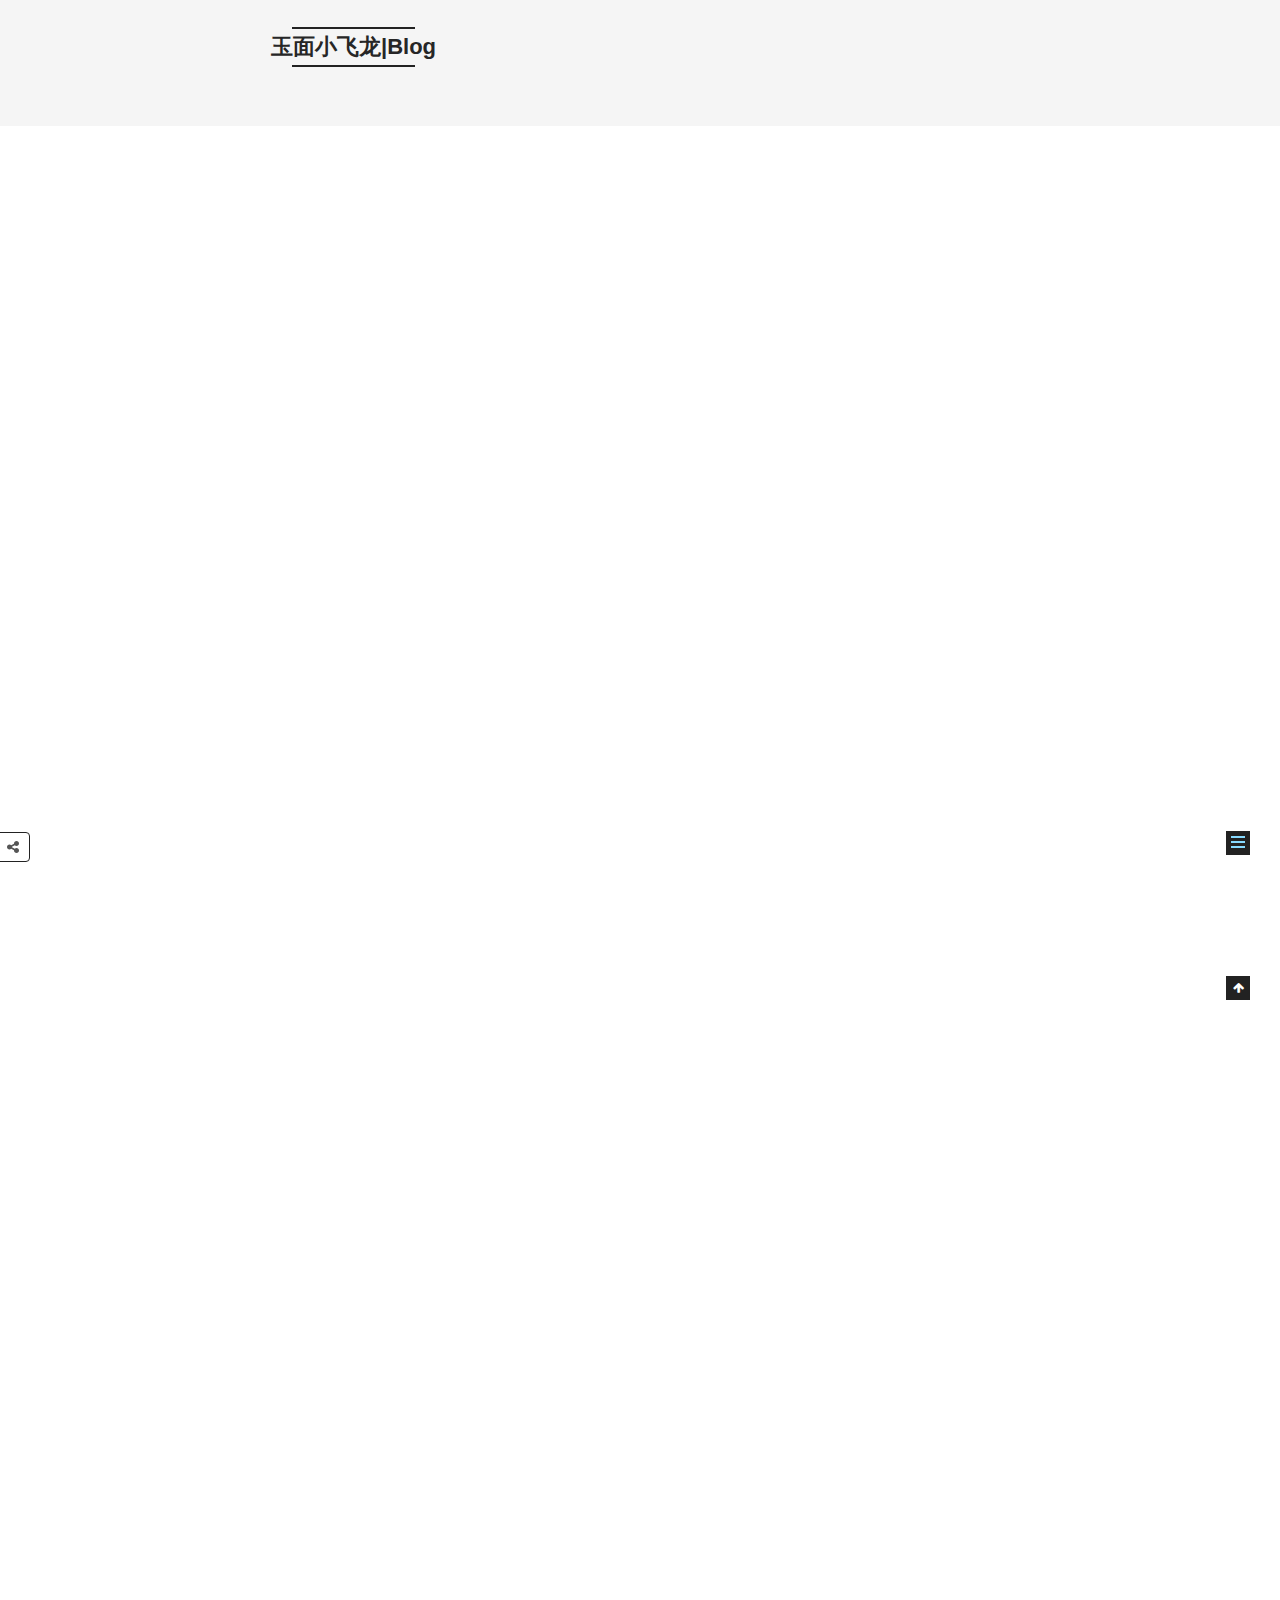
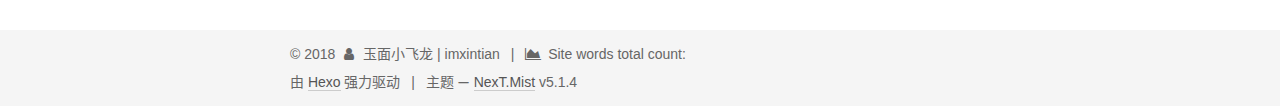
==== about/index.html @ df69ff58 "Site updated: 2018-06-26 23:32:21" ====
<!DOCTYPE html>



  


<html class="theme-next mist use-motion" lang="zh-Hans">
<head>
  <meta charset="UTF-8"/>
<meta http-equiv="X-UA-Compatible" content="IE=edge" />
<meta name="viewport" content="width=device-width, initial-scale=1, maximum-scale=1"/>
<meta name="theme-color" content="#222">






  
  
  <link rel="stylesheet" media="all" href="/lib/Han/dist/han.min.css?v=3.3">




<meta http-equiv="Cache-Control" content="no-transform" />
<meta http-equiv="Cache-Control" content="no-siteapp" />



  <meta name="google-site-verification" content="http://blog.imxintian.com/" />














  
  
  <link href="/lib/fancybox/source/jquery.fancybox.css?v=2.1.5" rel="stylesheet" type="text/css" />







<link href="/lib/font-awesome/css/font-awesome.min.css?v=4.6.2" rel="stylesheet" type="text/css" />

<link href="/css/main.css?v=5.1.4" rel="stylesheet" type="text/css" />


  <link rel="apple-touch-icon" sizes="180x180" href="/images/apple-touch-icon-next.png?v=5.1.4">


  <link rel="icon" type="image/png" sizes="32x32" href="/images/favicon-32x32-next.png?v=5.1.4">


  <link rel="icon" type="image/png" sizes="16x16" href="/images/favicon-16x16-next.png?v=5.1.4">


  <link rel="mask-icon" href="/images/logo.svg?v=5.1.4" color="#222">





  <meta name="keywords" content="Hexo, NexT,玉面小飞龙, imxintian, blog" />










<meta name="description" content="个人简介： 姓名 : 王新天 学校: 苏州大学-文正学院 专业: 信息与计算科学 学历: 本科 英语: CET4 简评：现从事大数据工作，性格开朗,喜欢结交朋友，尤其是闷骚可爱的小姐姐 :smirk: 如果你符合或者想要一起学习进步，可以加群169033439(加群备注：wxt_bigdata)  专业技能熟悉 java　python　scala　html　css　js　 hadoop　hive">
<meta name="keywords" content="Blog,hexo,">
<meta property="og:type" content="website">
<meta property="og:title" content="关于我">
<meta property="og:url" content="http://blog.imxintian.com/about/index.html">
<meta property="og:site_name" content="玉面小飞龙|Blog">
<meta property="og:description" content="个人简介： 姓名 : 王新天 学校: 苏州大学-文正学院 专业: 信息与计算科学 学历: 本科 英语: CET4 简评：现从事大数据工作，性格开朗,喜欢结交朋友，尤其是闷骚可爱的小姐姐 :smirk: 如果你符合或者想要一起学习进步，可以加群169033439(加群备注：wxt_bigdata)  专业技能熟悉 java　python　scala　html　css　js　 hadoop　hive">
<meta property="og:locale" content="zh-Hans">
<meta property="og:updated_time" content="2018-06-24T13:41:44.050Z">
<meta name="twitter:card" content="summary">
<meta name="twitter:title" content="关于我">
<meta name="twitter:description" content="个人简介： 姓名 : 王新天 学校: 苏州大学-文正学院 专业: 信息与计算科学 学历: 本科 英语: CET4 简评：现从事大数据工作，性格开朗,喜欢结交朋友，尤其是闷骚可爱的小姐姐 :smirk: 如果你符合或者想要一起学习进步，可以加群169033439(加群备注：wxt_bigdata)  专业技能熟悉 java　python　scala　html　css　js　 hadoop　hive">



<script type="text/javascript" id="hexo.configurations">
  var NexT = window.NexT || {};
  var CONFIG = {
    root: '/',
    scheme: 'Mist',
    version: '5.1.4',
    sidebar: {"position":"left","display":"hide","offset":12,"b2t":false,"scrollpercent":false,"onmobile":false},
    fancybox: true,
    tabs: true,
    motion: {"enable":true,"async":false,"transition":{"post_block":"fadeIn","post_header":"slideDownIn","post_body":"slideDownIn","coll_header":"slideLeftIn","sidebar":"slideUpIn"}},
    duoshuo: {
      userId: '0',
      author: '博主'
    },
    algolia: {
      applicationID: '',
      apiKey: '',
      indexName: '',
      hits: {"per_page":10},
      labels: {"input_placeholder":"Search for Posts","hits_empty":"We didn't find any results for the search: ${query}","hits_stats":"${hits} results found in ${time} ms"}
    }
  };
</script>



  <link rel="canonical" href="http://blog.imxintian.com/about/"/>





  <title>关于我 | 玉面小飞龙|Blog</title>
  




<script>
  (function(i,s,o,g,r,a,m){i['GoogleAnalyticsObject']=r;i[r]=i[r]||function(){
            (i[r].q=i[r].q||[]).push(arguments)},i[r].l=1*new Date();a=s.createElement(o),
          m=s.getElementsByTagName(o)[0];a.async=1;a.src=g;m.parentNode.insertBefore(a,m)
  })(window,document,'script','https://www.google-analytics.com/analytics.js','ga');
  ga('create', 'UA-121333632-1', 'auto');
  ga('send', 'pageview');
</script>


  <script type="text/javascript">
    var _hmt = _hmt || [];
    (function() {
      var hm = document.createElement("script");
      hm.src = "https://hm.baidu.com/hm.js?02470d17856b0eaf3545827db32cc919";
      var s = document.getElementsByTagName("script")[0];
      s.parentNode.insertBefore(hm, s);
    })();
  </script>




</head>

<body itemscope itemtype="http://schema.org/WebPage" lang="zh-Hans">

  
  
    
  

  <div class="container sidebar-position-left page-post-detail">
    <div class="headband"></div>

    <header id="header" class="header" itemscope itemtype="http://schema.org/WPHeader">
      <div class="header-inner"><div class="site-brand-wrapper">
  <div class="site-meta custom-logo">
    

    <div class="custom-logo-site-title">
      <a href="/"  class="brand" rel="start">
        <span class="logo-line-before"><i></i></span>
        <span class="site-title">玉面小飞龙|Blog</span>
        <span class="logo-line-after"><i></i></span>
      </a>
    </div>
      
        <h1 class="site-subtitle" itemprop="description">imxintian</h1>
      
  </div>

  <div class="site-nav-toggle">
    <button>
      <span class="btn-bar"></span>
      <span class="btn-bar"></span>
      <span class="btn-bar"></span>
    </button>
  </div>
</div>

<nav class="site-nav">
  

  
    <ul id="menu" class="menu">
      
        
        <li class="menu-item menu-item-home">
          <a href="/" rel="section">
            
              <i class="menu-item-icon fa fa-fw fa-home"></i> <br />
            
            首页
          </a>
        </li>
      
        
        <li class="menu-item menu-item-about">
          <a href="/about/" rel="section">
            
              <i class="menu-item-icon fa fa-fw fa-user"></i> <br />
            
            关于
          </a>
        </li>
      
        
        <li class="menu-item menu-item-tags">
          <a href="/tags/" rel="section">
            
              <i class="menu-item-icon fa fa-fw fa-tags"></i> <br />
            
            标签
          </a>
        </li>
      
        
        <li class="menu-item menu-item-categories">
          <a href="/categories/" rel="section">
            
              <i class="menu-item-icon fa fa-fw fa-th"></i> <br />
            
            分类
          </a>
        </li>
      
        
        <li class="menu-item menu-item-archives">
          <a href="/archives/" rel="section">
            
              <i class="menu-item-icon fa fa-fw fa-archive"></i> <br />
            
            归档
          </a>
        </li>
      
        
        <li class="menu-item menu-item-schedule">
          <a href="/schedule/" rel="section">
            
              <i class="menu-item-icon fa fa-fw fa-calendar"></i> <br />
            
            日程表
          </a>
        </li>
      
        
        <li class="menu-item menu-item-sitemap">
          <a href="/sitemap.xml" rel="section">
            
              <i class="menu-item-icon fa fa-fw fa-sitemap"></i> <br />
            
            站点地图
          </a>
        </li>
      

      
        <li class="menu-item menu-item-search">
          
            <a href="javascript:;" class="st-search-show-outputs">
          
            
              <i class="menu-item-icon fa fa-search fa-fw"></i> <br />
            
            搜索
          </a>
        </li>
      
    </ul>
  

  
    <div class="site-search">
      
  <form class="site-search-form">
  <input type="text" id="st-search-input" class="st-search-input st-default-search-input" />
</form>

<script type="text/javascript">
  (function(w,d,t,u,n,s,e){w['SwiftypeObject']=n;w[n]=w[n]||function(){
    (w[n].q=w[n].q||[]).push(arguments);};s=d.createElement(t);
    e=d.getElementsByTagName(t)[0];s.async=1;s.src=u;e.parentNode.insertBefore(s,e);
  })(window,document,'script','//s.swiftypecdn.com/install/v2/st.js','_st');

  _st('install', 'search-61e61d2fse35tt4e7mokd93q','2.0.0');
</script>



    </div>
  
</nav>



 </div>
    </header>

    <main id="main" class="main">
      <div class="main-inner">
        <div class="content-wrap">
          <div id="content" class="content">
            

  <div id="posts" class="posts-expand">
    
    
    
    <div class="post-block page">
      <header class="post-header">

	<h2 class="post-title" itemprop="name headline">关于我</h2>



</header>

      
      
      
      <div class="post-body han-init-context">
        
        
          <hr>
<h2 id="个人简介："><a href="#个人简介：" class="headerlink" title="个人简介："></a>个人简介：</h2><ul>
<li>姓名 : 王新天</li>
<li>学校: 苏州大学-文正学院</li>
<li>专业: 信息与计算科学</li>
<li>学历: 本科</li>
<li>英语: CET4</li>
<li>简评：现从事大数据工作，性格开朗,喜欢结交朋友，尤其是闷骚可爱的小姐姐 :smirk: 如果你符合或者想要一起学习进步，可以加群169033439(加群备注：wxt_bigdata)</li>
</ul>
<h2 id="专业技能"><a href="#专业技能" class="headerlink" title="专业技能"></a>专业技能</h2><pre><code>熟悉 java　python　scala　html　css　js　
hadoop　hive　hbase　Zookeeper　kafka　
kylin　sqoop　spark 单词的书写...
</code></pre><p><strong>是的没错就这样</strong> :smirk:</p>
<h2 id="理想"><a href="#理想" class="headerlink" title="理想"></a>理想</h2><ul>
<li><strong>我，是一个想要成为大牛的人！</strong><h2 id="兴趣爱好"><a href="#兴趣爱好" class="headerlink" title="兴趣爱好"></a>兴趣爱好</h2></li>
<li>喜欢的男星<ul>
<li>费玉清<ul>
<li>温润如玉 清新飘逸</li>
<li>文能一剪梅 武能嘿嘿嘿 :smirk:</li>
</ul>
</li>
<li>李玉刚<ul>
<li>陌上人如玉 公子世无双</li>
<li>刚柔并济全 先生雅中仙</li>
</ul>
</li>
<li>黄晓明</li>
</ul>
</li>
<li>喜欢的女星<ul>
<li>杨幂<ul>
<li>颜值即正义(无绯闻)</li>
</ul>
</li>
<li>唐嫣<ul>
<li>颜值即正义(无绯闻)</li>
</ul>
</li>
</ul>
</li>
<li>曲风<ul>
<li>古风<ul>
<li>常以唯美， 雅致，凄清 直抵我心</li>
</ul>
</li>
<li>民谣<ul>
<li>易学，容易传唱</li>
</ul>
</li>
<li>凄清悲凉的纯音乐<ul>
<li>启迪心灵，发人深省</li>
</ul>
</li>
</ul>
</li>
</ul>

        
      </div>
      
      
      
    </div>
    
    
    
  </div>


          </div>
          


          

  
    <div class="comments" id="comments">
      <div id="SOHUCS"></div>
    </div>

  



        </div>
        
          
  
  <div class="sidebar-toggle">
    <div class="sidebar-toggle-line-wrap">
      <span class="sidebar-toggle-line sidebar-toggle-line-first"></span>
      <span class="sidebar-toggle-line sidebar-toggle-line-middle"></span>
      <span class="sidebar-toggle-line sidebar-toggle-line-last"></span>
    </div>
  </div>

  <aside id="sidebar" class="sidebar">
    
    <div class="sidebar-inner">

      

      
        <ul class="sidebar-nav motion-element">
          <li class="sidebar-nav-toc sidebar-nav-active" data-target="post-toc-wrap">
            文章目录
          </li>
          <li class="sidebar-nav-overview" data-target="site-overview-wrap">
            站点概览
          </li>
        </ul>
      

      <section class="site-overview-wrap sidebar-panel">
        <div class="site-overview">
          <div class="site-author motion-element" itemprop="author" itemscope itemtype="http://schema.org/Person">
            
              <p class="site-author-name" itemprop="name">xintian wang</p>
              <p class="site-description motion-element" itemprop="description"></p>
          </div>

          <nav class="site-state motion-element">

            
              <div class="site-state-item site-state-posts">
              
                <a href="/archives/">
              
                  <span class="site-state-item-count">2</span>
                  <span class="site-state-item-name">日志</span>
                </a>
              </div>
            

            

            

          </nav>

          

          
            <div class="links-of-author motion-element">
                
                  <span class="links-of-author-item">
                    <a href="https://github.com/imxintian" target="_blank" title="GitHub">
                      
                        <i class="fa fa-fw fa-github"></i></a>
                  </span>
                
                  <span class="links-of-author-item">
                    <a href="https://blog.csdn.net/tian_xin_" target="_blank" title="CSDN">
                      
                        <i class="fa fa-fw fa-cog"></i></a>
                  </span>
                
                  <span class="links-of-author-item">
                    <a href="http://www.jianshu.com/u/316edc29fb66" target="_blank" title="jianshu">
                      
                        <i class="fa fa-fw fa-book"></i></a>
                  </span>
                
            </div>
          

          
          

          
          
            <div class="links-of-blogroll motion-element links-of-blogroll-block">
              <div class="links-of-blogroll-title">
                <i class="fa  fa-fw fa-link"></i>
                友情链接
              </div>
              <ul class="links-of-blogroll-list">
                
                  <li class="links-of-blogroll-item">
                    <a href="http://staroon.pro/" title="山小杰的博客" target="_blank">山小杰的博客</a>
                  </li>
                
                  <li class="links-of-blogroll-item">
                    <a href="http://imxintian.com" title="我的技术博客" target="_blank">我的技术博客</a>
                  </li>
                
                  <li class="links-of-blogroll-item">
                    <a href="http://sniperkaka.com/" title="卡卡大魔王" target="_blank">卡卡大魔王</a>
                  </li>
                
              </ul>
            </div>
          

          

        </div>
      </section>

      
      <!--noindex-->
        <section class="post-toc-wrap motion-element sidebar-panel sidebar-panel-active">
          <div class="post-toc">

            
              
            

            
              <div class="post-toc-content"><ol class="nav"><li class="nav-item nav-level-2"><a class="nav-link" href="#个人简介："><span class="nav-number">1.</span> <span class="nav-text">个人简介：</span></a></li><li class="nav-item nav-level-2"><a class="nav-link" href="#专业技能"><span class="nav-number">2.</span> <span class="nav-text">专业技能</span></a></li><li class="nav-item nav-level-2"><a class="nav-link" href="#理想"><span class="nav-number">3.</span> <span class="nav-text">理想</span></a></li><li class="nav-item nav-level-2"><a class="nav-link" href="#兴趣爱好"><span class="nav-number">4.</span> <span class="nav-text">兴趣爱好</span></a></li></ol></div>
            

          </div>
        </section>
      <!--/noindex-->
      

      

    </div>
  </aside>


        
      </div>
    </main>

    <footer id="footer" class="footer">
      <div class="footer-inner">
        <div class="copyright">&copy; <span itemprop="copyrightYear">2018</span>
  <span class="with-love">
    <i class="fa fa-user"></i>
  </span>
  <span class="author" itemprop="copyrightHolder">玉面小飞龙 | imxintian</span>

  
    <span class="post-meta-divider">|</span>
    <span class="post-meta-item-icon">
      <i class="fa fa-area-chart"></i>
    </span>
    
      <span class="post-meta-item-text">Site words total count&#58;</span>
    
    <span title="Site words total count"></span>
  
</div>


  <div class="powered-by">由 <a class="theme-link" target="_blank" href="https://hexo.io">Hexo</a> 强力驱动</div>



  <span class="post-meta-divider">|</span>



  <div class="theme-info">主题 &mdash; <a class="theme-link" target="_blank" href="https://github.com/iissnan/hexo-theme-next">NexT.Mist</a> v5.1.4</div>




        







        
      </div>
    </footer>

    
      <div class="back-to-top">
        <i class="fa fa-arrow-up"></i>
        
      </div>
    

    
      <div id="needsharebutton-float">
        <span class="btn">
          <i class="fa fa-share-alt" aria-hidden="true"></i>
        </span>
      </div>
    

  </div>

  

<script type="text/javascript">
  if (Object.prototype.toString.call(window.Promise) !== '[object Function]') {
    window.Promise = null;
  }
</script>









  












  
  
    <script type="text/javascript" src="/lib/jquery/index.js?v=2.1.3"></script>
  

  
  
    <script type="text/javascript" src="/lib/fastclick/lib/fastclick.min.js?v=1.0.6"></script>
  

  
  
    <script type="text/javascript" src="/lib/jquery_lazyload/jquery.lazyload.js?v=1.9.7"></script>
  

  
  
    <script type="text/javascript" src="/lib/velocity/velocity.min.js?v=1.2.1"></script>
  

  
  
    <script type="text/javascript" src="/lib/velocity/velocity.ui.min.js?v=1.2.1"></script>
  

  
  
    <script type="text/javascript" src="/lib/fancybox/source/jquery.fancybox.pack.js?v=2.1.5"></script>
  


  


  <script type="text/javascript" src="/js/src/utils.js?v=5.1.4"></script>

  <script type="text/javascript" src="/js/src/motion.js?v=5.1.4"></script>



  
  

  
  <script type="text/javascript" src="/js/src/scrollspy.js?v=5.1.4"></script>
<script type="text/javascript" src="/js/src/post-details.js?v=5.1.4"></script>



  


  <script type="text/javascript" src="/js/src/bootstrap.js?v=5.1.4"></script>



  


  




	





  





  




  
    <script type="text/javascript">
    (function(){
      var appid = 'cytGl07dV';
      var conf = 'dec6d6b907a4acb84e462eb03d929375';
      var width = window.innerWidth || document.documentElement.clientWidth;
      if (width < 960) {
      window.document.write('<script id="changyan_mobile_js" charset="utf-8" type="text/javascript" src="https://changyan.sohu.com/upload/mobile/wap-js/changyan_mobile.js?client_id=' + appid + '&conf=' + conf + '"><\/script>'); } else { var loadJs=function(d,a){var c=document.getElementsByTagName("head")[0]||document.head||document.documentElement;var b=document.createElement("script");b.setAttribute("type","text/javascript");b.setAttribute("charset","UTF-8");b.setAttribute("src",d);if(typeof a==="function"){if(window.attachEvent){b.onreadystatechange=function(){var e=b.readyState;if(e==="loaded"||e==="complete"){b.onreadystatechange=null;a()}}}else{b.onload=a}}c.appendChild(b)};loadJs("https://changyan.sohu.com/upload/changyan.js",function(){
        window.changyan.api.config({appid:appid,conf:conf})});
      }
    })();
    </script>
    <script type="text/javascript" src="https://assets.changyan.sohu.com/upload/plugins/plugins.count.js"></script>
  









  





  

  
  <script src="https://cdn1.lncld.net/static/js/av-core-mini-0.6.4.js"></script>
  <script>AV.initialize("QawqhPNlJhf2dR2x3x8jLIbO-gzGzoHsz", "K7KNHrAsjGd7QlFMAbMfVQlV");</script>
  <script>
    function showTime(Counter) {
      var query = new AV.Query(Counter);
      var entries = [];
      var $visitors = $(".leancloud_visitors");

      $visitors.each(function () {
        entries.push( $(this).attr("id").trim() );
      });

      query.containedIn('url', entries);
      query.find()
        .done(function (results) {
          var COUNT_CONTAINER_REF = '.leancloud-visitors-count';

          if (results.length === 0) {
            $visitors.find(COUNT_CONTAINER_REF).text(0);
            return;
          }

          for (var i = 0; i < results.length; i++) {
            var item = results[i];
            var url = item.get('url');
            var time = item.get('time');
            var element = document.getElementById(url);

            $(element).find(COUNT_CONTAINER_REF).text(time);
          }
          for(var i = 0; i < entries.length; i++) {
            var url = entries[i];
            var element = document.getElementById(url);
            var countSpan = $(element).find(COUNT_CONTAINER_REF);
            if( countSpan.text() == '') {
              countSpan.text(0);
            }
          }
        })
        .fail(function (object, error) {
          console.log("Error: " + error.code + " " + error.message);
        });
    }

    function addCount(Counter) {
      var $visitors = $(".leancloud_visitors");
      var url = $visitors.attr('id').trim();
      var title = $visitors.attr('data-flag-title').trim();
      var query = new AV.Query(Counter);

      query.equalTo("url", url);
      query.find({
        success: function(results) {
          if (results.length > 0) {
            var counter = results[0];
            counter.fetchWhenSave(true);
            counter.increment("time");
            counter.save(null, {
              success: function(counter) {
                var $element = $(document.getElementById(url));
                $element.find('.leancloud-visitors-count').text(counter.get('time'));
              },
              error: function(counter, error) {
                console.log('Failed to save Visitor num, with error message: ' + error.message);
              }
            });
          } else {
            var newcounter = new Counter();
            /* Set ACL */
            var acl = new AV.ACL();
            acl.setPublicReadAccess(true);
            acl.setPublicWriteAccess(true);
            newcounter.setACL(acl);
            /* End Set ACL */
            newcounter.set("title", title);
            newcounter.set("url", url);
            newcounter.set("time", 1);
            newcounter.save(null, {
              success: function(newcounter) {
                var $element = $(document.getElementById(url));
                $element.find('.leancloud-visitors-count').text(newcounter.get('time'));
              },
              error: function(newcounter, error) {
                console.log('Failed to create');
              }
            });
          }
        },
        error: function(error) {
          console.log('Error:' + error.code + " " + error.message);
        }
      });
    }

    $(function() {
      var Counter = AV.Object.extend("Counter");
      if ($('.leancloud_visitors').length == 1) {
        addCount(Counter);
      } else if ($('.post-title-link').length > 1) {
        showTime(Counter);
      }
    });
  </script>



  

  

  
  
  
  <link rel="stylesheet" href="/lib/needsharebutton/needsharebutton.css">

  
  
  <script src="/lib/needsharebutton/needsharebutton.js"></script>

  <script>
    
      pbOptions = {};
      
          pbOptions.iconStyle = "box";
      
          pbOptions.boxForm = "horizontal";
      
          pbOptions.position = "bottomRight";
      
          pbOptions.networks = "Weibo,Wechat,Douban,QQZone,Twitter,Facebook";
      
      new needShareButton('#needsharebutton-postbottom', pbOptions);
    
    
      flOptions = {};
      
          flOptions.iconStyle = "box";
      
          flOptions.boxForm = "horizontal";
      
          flOptions.position = "middleRight";
      
          flOptions.networks = "Weibo,Wechat,Douban,QQZone,Twitter,Facebook";
      
      new needShareButton('#needsharebutton-float', flOptions);
    
  </script>

  

  

  

  

</body>
</html>
---- lib/Han/dist/han.min.css ----
@charset "UTF-8";

/*! 漢字標準格式 v3.3.0 | MIT License | css.hanzi.co */
/*! Han.css: the CSS typography framework optimised for Hanzi */

progress,sub,sup{vertical-align:baseline}button,hr,input,select{overflow:visible}[type=checkbox],[type=radio],legend{box-sizing:border-box;padding:0}html{font-family:sans-serif;-ms-text-size-adjust:100%;-webkit-text-size-adjust:100%}body{margin:0}article,aside,details,figcaption,figure,footer,header,main,menu,nav,section,summary{display:block}audio,canvas,progress,video{display:inline-block}audio:not([controls]){display:none;height:0}[hidden],template{display:none}a{background-color:transparent}a:active,a:hover{outline-width:0}abbr[title]{border-bottom:none;text-decoration:underline;text-decoration:underline dotted}b,strong{font-weight:bolder}dfn{font-style:italic}h1{font-size:2em;margin:.67em 0}mark{background-color:#ff0;color:#000}small{font-size:80%}sub,sup{font-size:75%;line-height:0;position:relative}sub{bottom:-.25em}sup{top:-.5em}img{border-style:none}svg:not(:root){overflow:hidden}code,kbd,pre,samp{font-family:monospace,monospace;font-size:1em}figure{margin:1em 40px}hr{box-sizing:content-box;height:0}button,input,select,textarea{font:inherit;margin:0}optgroup{font-weight:700}button,select{text-transform:none}[type=button],[type=reset],[type=submit],button{cursor:pointer}[disabled]{cursor:default}[type=reset],[type=submit],button,html [type=button]{-webkit-appearance:button}button::-moz-focus-inner,input::-moz-focus-inner{border:0;padding:0}button:-moz-focusring,input:-moz-focusring{outline:ButtonText dotted 1px}fieldset{border:1px solid silver;margin:0 2px;padding:.35em .625em .75em}legend{color:inherit;display:table;max-width:100%;white-space:normal}textarea{overflow:auto}[type=number]::-webkit-inner-spin-button,[type=number]::-webkit-outer-spin-button{height:auto}[type=search]{-webkit-appearance:textfield}[type=search]::-webkit-search-cancel-button,[type=search]::-webkit-search-decoration{-webkit-appearance:none}@font-face{font-family:"Han Heiti";src:local("Hiragino Sans GB"),local("Lantinghei TC Extralight"),local("Lantinghei SC Extralight"),local(FZLTXHB--B51-0),local(FZLTZHK--GBK1-0),local("Pingfang SC Light"),local("Pingfang TC Light"),local("Pingfang-SC-Light"),local("Pingfang-TC-Light"),local("Pingfang SC"),local("Pingfang TC"),local("Heiti SC Light"),local(STHeitiSC-Light),local("Heiti SC"),local("Heiti TC Light"),local(STHeitiTC-Light),local("Heiti TC"),local("Microsoft Yahei"),local("Microsoft Jhenghei"),local("Noto Sans CJK KR"),local("Noto Sans CJK JP"),local("Noto Sans CJK SC"),local("Noto Sans CJK TC"),local("Source Han Sans K"),local("Source Han Sans KR"),local("Source Han Sans JP"),local("Source Han Sans CN"),local("Source Han Sans HK"),local("Source Han Sans TW"),local("Source Han Sans TWHK"),local("Droid Sans Fallback")}@font-face{unicode-range:U+4E00-9FFF,U+3400-4DB5,U+20000-2A6D6,U+2A700-2B734,U+2B740-2B81D,U+FA0E-FA0F,U+FA11,U+FA13-FA14,U+FA1F,U+FA21,U+FA23,U+FA24,U+FA27-FA29,U+3040-309F,U+30A0-30FF,U+3099-309E,U+FF66-FF9F,U+3007,U+31C0-31E3,U+2F00-2FD5,U+2E80-2EF3;font-family:"Han Heiti";src:local(YuGothic),local("Hiragino Kaku Gothic ProN"),local("Hiragino Kaku Gothic Pro")}@font-face{font-family:"Han Heiti CNS";src:local("Pingfang TC Light"),local("Pingfang-TC-Light"),local("Pingfang TC"),local("Heiti TC Light"),local(STHeitiTC-Light),local("Heiti TC"),local("Lantinghei TC Extralight"),local(FZLTXHB--B51-0),local("Lantinghei TC"),local("Microsoft Jhenghei"),local("Microsoft Yahei"),local("Noto Sans CJK TC"),local("Source Han Sans TC"),local("Source Han Sans TW"),local("Source Han Sans TWHK"),local("Source Han Sans HK"),local("Droid Sans Fallback")}@font-face{font-family:"Han Heiti GB";src:local("Hiragino Sans GB"),local("Pingfang SC Light"),local("Pingfang-SC-Light"),local("Pingfang SC"),local("Lantinghei SC Extralight"),local(FZLTXHK--GBK1-0),local("Lantinghei SC"),local("Heiti SC Light"),local(STHeitiSC-Light),local("Heiti SC"),local("Microsoft Yahei"),local("Noto Sans CJK SC"),local("Source Han Sans SC"),local("Source Han Sans CN"),local("Droid Sans Fallback")}@font-face{font-family:"Han Heiti";font-weight:600;src:local("Hiragino Sans GB W6"),local(HiraginoSansGB-W6),local("Lantinghei TC Demibold"),local("Lantinghei SC Demibold"),local(FZLTZHB--B51-0),local(FZLTZHK--GBK1-0),local("Pingfang-SC-Semibold"),local("Pingfang-TC-Semibold"),local("Heiti SC Medium"),local("STHeitiSC-Medium"),local("Heiti SC"),local("Heiti TC Medium"),local("STHeitiTC-Medium"),local("Heiti TC"),local("Microsoft Yahei Bold"),local("Microsoft Jhenghei Bold"),local(MicrosoftYahei-Bold),local(MicrosoftJhengHeiBold),local("Microsoft Yahei"),local("Microsoft Jhenghei"),local("Noto Sans CJK KR Bold"),local("Noto Sans CJK JP Bold"),local("Noto Sans CJK SC Bold"),local("Noto Sans CJK TC Bold"),local(NotoSansCJKkr-Bold),local(NotoSansCJKjp-Bold),local(NotoSansCJKsc-Bold),local(NotoSansCJKtc-Bold),local("Source Han Sans K Bold"),local(SourceHanSansK-Bold),local("Source Han Sans K"),local("Source Han Sans KR Bold"),local("Source Han Sans JP Bold"),local("Source Han Sans CN Bold"),local("Source Han Sans HK Bold"),local("Source Han Sans TW Bold"),local("Source Han Sans TWHK Bold"),local("SourceHanSansKR-Bold"),local("SourceHanSansJP-Bold"),local("SourceHanSansCN-Bold"),local("SourceHanSansHK-Bold"),local("SourceHanSansTW-Bold"),local("SourceHanSansTWHK-Bold"),local("Source Han Sans KR"),local("Source Han Sans CN"),local("Source Han Sans HK"),local("Source Han Sans TW"),local("Source Han Sans TWHK")}@font-face{unicode-range:U+4E00-9FFF,U+3400-4DB5,U+20000-2A6D6,U+2A700-2B734,U+2B740-2B81D,U+FA0E-FA0F,U+FA11,U+FA13-FA14,U+FA1F,U+FA21,U+FA23,U+FA24,U+FA27-FA29,U+3040-309F,U+30A0-30FF,U+3099-309E,U+FF66-FF9F,U+3007,U+31C0-31E3,U+2F00-2FD5,U+2E80-2EF3;font-family:"Han Heiti";font-weight:600;src:local("YuGothic Bold"),local("Hiragino Kaku Gothic ProN W6"),local("Hiragino Kaku Gothic Pro W6"),local(YuGo-Bold),local(HiraKakuProN-W6),local(HiraKakuPro-W6)}@font-face{font-family:"Han Heiti CNS";font-weight:600;src:local("Pingfang TC Semibold"),local("Pingfang-TC-Semibold"),local("Heiti TC Medium"),local("STHeitiTC-Medium"),local("Heiti TC"),local("Lantinghei TC Demibold"),local(FZLTXHB--B51-0),local("Microsoft Jhenghei Bold"),local(MicrosoftJhengHeiBold),local("Microsoft Jhenghei"),local("Microsoft Yahei Bold"),local(MicrosoftYahei-Bold),local("Noto Sans CJK TC Bold"),local(NotoSansCJKtc-Bold),local("Noto Sans CJK TC"),local("Source Han Sans TC Bold"),local("SourceHanSansTC-Bold"),local("Source Han Sans TC"),local("Source Han Sans TW Bold"),local("SourceHanSans-TW"),local("Source Han Sans TW"),local("Source Han Sans TWHK Bold"),local("SourceHanSans-TWHK"),local("Source Han Sans TWHK"),local("Source Han Sans HK"),local("SourceHanSans-HK"),local("Source Han Sans HK")}@font-face{font-family:"Han Heiti GB";font-weight:600;src:local("Hiragino Sans GB W6"),local(HiraginoSansGB-W6),local("Pingfang SC Semibold"),local("Pingfang-SC-Semibold"),local("Lantinghei SC Demibold"),local(FZLTZHK--GBK1-0),local("Heiti SC Medium"),local("STHeitiSC-Medium"),local("Heiti SC"),local("Microsoft Yahei Bold"),local(MicrosoftYahei-Bold),local("Microsoft Yahei"),local("Noto Sans CJK SC Bold"),local(NotoSansCJKsc-Bold),local("Noto Sans CJK SC"),local("Source Han Sans SC Bold"),local("SourceHanSansSC-Bold"),local("Source Han Sans CN Bold"),local("SourceHanSansCN-Bold"),local("Source Han Sans SC"),local("Source Han Sans CN")}@font-face{font-family:"Han Songti";src:local("Songti SC Regular"),local(STSongti-SC-Regular),local("Songti SC"),local("Songti TC Regular"),local(STSongti-TC-Regular),local("Songti TC"),local(STSong),local("Lisong Pro"),local(SimSun),local(PMingLiU)}@font-face{unicode-range:U+4E00-9FFF,U+3400-4DB5,U+20000-2A6D6,U+2A700-2B734,U+2B740-2B81D,U+FA0E-FA0F,U+FA11,U+FA13-FA14,U+FA1F,U+FA21,U+FA23,U+FA24,U+FA27-FA29,U+3040-309F,U+30A0-30FF,U+3099-309E,U+FF66-FF9F,U+3007,U+31C0-31E3,U+2F00-2FD5,U+2E80-2EF3;font-family:"Han Songti";src:local(YuMincho),local("Hiragino Mincho ProN"),local("Hiragino Mincho Pro"),local("MS Mincho")}@font-face{font-family:"Han Songti CNS";src:local("Songti TC Regular"),local(STSongti-TC-Regular),local("Songti TC"),local("Lisong Pro"),local("Songti SC Regular"),local(STSongti-SC-Regular),local("Songti SC"),local(STSong),local(PMingLiU),local(SimSun)}@font-face{font-family:"Han Songti GB";src:local("Songti SC Regular"),local(STSongti-SC-Regular),local("Songti SC"),local(STSong),local(SimSun),local(PMingLiU)}@font-face{font-family:"Han Songti";font-weight:600;src:local("STSongti SC Bold"),local("STSongti TC Bold"),local(STSongti-SC-Bold),local(STSongti-TC-Bold),local("STSongti SC"),local("STSongti TC")}@font-face{unicode-range:U+4E00-9FFF,U+3400-4DB5,U+20000-2A6D6,U+2A700-2B734,U+2B740-2B81D,U+FA0E-FA0F,U+FA11,U+FA13-FA14,U+FA1F,U+FA21,U+FA23,U+FA24,U+FA27-FA29,U+3040-309F,U+30A0-30FF,U+3099-309E,U+FF66-FF9F,U+3007,U+31C0-31E3,U+2F00-2FD5,U+2E80-2EF3;font-family:"Han Songti";font-weight:600;src:local("YuMincho Demibold"),local("Hiragino Mincho ProN W6"),local("Hiragino Mincho Pro W6"),local(YuMin-Demibold),local(HiraMinProN-W6),local(HiraMinPro-W6),local(YuMincho),local("Hiragino Mincho ProN"),local("Hiragino Mincho Pro")}@font-face{font-family:"Han Songti CNS";font-weight:600;src:local("STSongti TC Bold"),local("STSongti SC Bold"),local(STSongti-TC-Bold),local(STSongti-SC-Bold),local("STSongti TC"),local("STSongti SC")}@font-face{font-family:"Han Songti GB";font-weight:600;src:local("STSongti SC Bold"),local(STSongti-SC-Bold),local("STSongti SC")}@font-face{font-family:cursive;src:local("Kaiti TC Regular"),local(STKaiTi-TC-Regular),local("Kaiti TC"),local("Kaiti SC"),local(STKaiti),local(BiauKai),local("標楷體"),local(DFKaiShu-SB-Estd-BF),local(Kaiti),local(DFKai-SB)}@font-face{unicode-range:U+4E00-9FFF,U+3400-4DB5,U+20000-2A6D6,U+2A700-2B734,U+2B740-2B81D,U+FA0E-FA0F,U+FA11,U+FA13-FA14,U+FA1F,U+FA21,U+FA23,U+FA24,U+FA27-FA29,U+3040-309F,U+30A0-30FF,U+3099-309E,U+FF66-FF9F,U+3007,U+31C0-31E3,U+2F00-2FD5,U+2E80-2EF3;font-family:"Han Kaiti";src:local("Kaiti TC Regular"),local(STKaiTi-TC-Regular),local("Kaiti TC"),local("Kaiti SC"),local(STKaiti),local(BiauKai),local("標楷體"),local(DFKaiShu-SB-Estd-BF),local(Kaiti),local(DFKai-SB)}@font-face{unicode-range:U+4E00-9FFF,U+3400-4DB5,U+20000-2A6D6,U+2A700-2B734,U+2B740-2B81D,U+FA0E-FA0F,U+FA11,U+FA13-FA14,U+FA1F,U+FA21,U+FA23,U+FA24,U+FA27-FA29,U+3040-309F,U+30A0-30FF,U+3099-309E,U+FF66-FF9F,U+3007,U+31C0-31E3,U+2F00-2FD5,U+2E80-2EF3;font-family:"Han Kaiti CNS";src:local(BiauKai),local("標楷體"),local(DFKaiShu-SB-Estd-BF),local("Kaiti TC Regular"),local(STKaiTi-TC-Regular),local("Kaiti TC")}@font-face{unicode-range:U+4E00-9FFF,U+3400-4DB5,U+20000-2A6D6,U+2A700-2B734,U+2B740-2B81D,U+FA0E-FA0F,U+FA11,U+FA13-FA14,U+FA1F,U+FA21,U+FA23,U+FA24,U+FA27-FA29,U+3040-309F,U+30A0-30FF,U+3099-309E,U+FF66-FF9F,U+3007,U+31C0-31E3,U+2F00-2FD5,U+2E80-2EF3;font-family:"Han Kaiti GB";src:local("Kaiti SC Regular"),local(STKaiTi-SC-Regular),local("Kaiti SC"),local(STKaiti),local(Kai),local(Kaiti),local(DFKai-SB)}@font-face{font-family:cursive;font-weight:600;src:local("Kaiti TC Bold"),local(STKaiTi-TC-Bold),local("Kaiti SC Bold"),local(STKaiti-SC-Bold),local("Kaiti TC"),local("Kaiti SC")}@font-face{font-family:"Han Kaiti";font-weight:600;src:local("Kaiti TC Bold"),local(STKaiTi-TC-Bold),local("Kaiti SC Bold"),local(STKaiti-SC-Bold),local("Kaiti TC"),local("Kaiti SC")}@font-face{font-family:"Han Kaiti CNS";font-weight:600;src:local("Kaiti TC Bold"),local(STKaiTi-TC-Bold),local("Kaiti TC")}@font-face{font-family:"Han Kaiti GB";font-weight:600;src:local("Kaiti SC Bold"),local(STKaiti-SC-Bold)}@font-face{unicode-range:U+4E00-9FFF,U+3400-4DB5,U+20000-2A6D6,U+2A700-2B734,U+2B740-2B81D,U+FA0E-FA0F,U+FA11,U+FA13-FA14,U+FA1F,U+FA21,U+FA23,U+FA24,U+FA27-FA29,U+3040-309F,U+30A0-30FF,U+3099-309E,U+FF66-FF9F,U+3007,U+31C0-31E3,U+2F00-2FD5,U+2E80-2EF3;font-family:"Han Fangsong";src:local(STFangsong),local(FangSong)}@font-face{unicode-range:U+4E00-9FFF,U+3400-4DB5,U+20000-2A6D6,U+2A700-2B734,U+2B740-2B81D,U+FA0E-FA0F,U+FA11,U+FA13-FA14,U+FA1F,U+FA21,U+FA23,U+FA24,U+FA27-FA29,U+3040-309F,U+30A0-30FF,U+3099-309E,U+FF66-FF9F,U+3007,U+31C0-31E3,U+2F00-2FD5,U+2E80-2EF3;font-family:"Han Fangsong CNS";src:local(STFangsong),local(FangSong)}@font-face{unicode-range:U+4E00-9FFF,U+3400-4DB5,U+20000-2A6D6,U+2A700-2B734,U+2B740-2B81D,U+FA0E-FA0F,U+FA11,U+FA13-FA14,U+FA1F,U+FA21,U+FA23,U+FA24,U+FA27-FA29,U+3040-309F,U+30A0-30FF,U+3099-309E,U+FF66-FF9F,U+3007,U+31C0-31E3,U+2F00-2FD5,U+2E80-2EF3;font-family:"Han Fangsong GB";src:local(STFangsong),local(FangSong)}@font-face{font-family:"Biaodian Sans";src:local("Hiragino Sans GB"),local("Heiti SC"),local(STHeiti),local("MS Gothic"),local(SimSun);unicode-range:U+FF0E}@font-face{font-family:"Biaodian Serif";src:local("Hiragino Mincho ProN"),local("Hiragino Mincho Pro"),local("Songti SC"),local(STSong),local(SimSun);unicode-range:U+FF0E}@font-face{font-family:"Biaodian Pro Sans";src:local("Hiragino Sans GB"),local("Heiti SC"),local(STHeiti),local("MS Gothic"),local(SimSun);unicode-range:U+FF0E}@font-face{font-family:"Biaodian Pro Serif";src:local("Hiragino Mincho ProN"),local("Hiragino Mincho Pro"),local("Songti SC"),local(STSong),local(SimSun);unicode-range:U+FF0E}@font-face{font-family:"Biaodian Pro Sans CNS";src:local("Hiragino Sans GB"),local("Heiti SC"),local(STHeiti),local("MS Gothic"),local(SimSun);unicode-range:U+FF0E}@font-face{font-family:"Biaodian Pro Serif CNS";src:local("Hiragino Mincho ProN"),local("Hiragino Mincho Pro"),local("Songti SC"),local(STSong),local(SimSun);unicode-range:U+FF0E}@font-face{font-family:"Biaodian Pro Sans GB";src:local("Hiragino Sans GB"),local("Heiti SC"),local(STHeiti),local("MS Gothic"),local(SimSun);unicode-range:U+FF0E}@font-face{font-family:"Biaodian Pro Serif GB";src:local("Hiragino Mincho ProN"),local("Hiragino Mincho Pro"),local("Songti SC"),local(STSong),local(SimSun);unicode-range:U+FF0E}@font-face{font-family:"Biaodian Sans";src:local("Hiragino Sans GB"),local("Heiti SC"),local(STHeiti),local(SimSun);unicode-range:U+00B7}@font-face{font-family:"Biaodian Serif";src:local("Songti SC"),local(STSong),local("Heiti SC"),local(SimSun);unicode-range:U+00B7}@font-face{font-family:"Biaodian Pro Sans";src:local("Hiragino Sans GB"),local("Heiti SC"),local(STHeiti),local(SimSun);unicode-range:U+00B7}@font-face{font-family:"Biaodian Pro Serif";src:local("Songti SC"),local(STSong),local("Heiti SC"),local(SimSun);unicode-range:U+00B7}@font-face{font-family:"Biaodian Pro Sans CNS";src:local("Hiragino Sans GB"),local("Heiti SC"),local(STHeiti),local(SimSun);unicode-range:U+00B7}@font-face{font-family:"Biaodian Pro Serif CNS";src:local("Songti SC"),local(STSong),local("Heiti SC"),local(SimSun);unicode-range:U+00B7}@font-face{font-family:"Biaodian Pro Sans GB";src:local("Hiragino Sans GB"),local("Heiti SC"),local(STHeiti),local(SimSun);unicode-range:U+00B7}@font-face{font-family:"Biaodian Pro Serif GB";src:local("Songti SC"),local(STSong),local("Heiti SC"),local(SimSun);unicode-range:U+00B7}@font-face{font-family:"Biaodian Sans";src:url(./font/han.woff2?v3.3.0) format("woff2"),url(./font/han.woff?v3.3.0) format("woff"),url(./font/han.otf?v3.3.0) format("opentype"),local("Hiragino Sans GB"),local("Hiragino Kaku Gothic ProN"),local("Hiragino Kaku Gothic Pro"),local("Microsoft Yahei"),local(SimSun);unicode-range:U+2014}@font-face{font-family:"Biaodian Serif";src:url(./font/han.woff2?v3.3.0) format("woff2"),url(./font/han.woff?v3.3.0) format("woff"),url(./font/han.otf?v3.3.0) format("opentype"),local("Hiragino Mincho ProN"),local("Hiragino Mincho Pro"),local("Songti SC"),local(STSong),local("Microsoft Yahei"),local(SimSun);unicode-range:U+2014}@font-face{font-family:"Yakumono Sans";src:url(./font/han.woff2?v3.3.0) format("woff2"),url(./font/han.woff?v3.3.0) format("woff"),url(./font/han.otf?v3.3.0) format("opentype"),local("Hiragino Kaku Gothic ProN"),local("Hiragino Kaku Gothic Pro"),local("Arial Unicode MS"),local("MS Gothic");unicode-range:U+2014}@font-face{font-family:"Yakumono Serif";src:url(./font/han.woff2?v3.3.0) format("woff2"),url(./font/han.woff?v3.3.0) format("woff"),url(./font/han.otf?v3.3.0) format("opentype"),local("Hiragino Mincho ProN"),local("Hiragino Mincho Pro"),local("MS Mincho"),local("Microsoft Yahei");unicode-range:U+2014}@font-face{font-family:"Biaodian Pro Sans";src:url(./font/han.woff2?v3.3.0) format("woff2"),url(./font/han.woff?v3.3.0) format("woff"),url(./font/han.otf?v3.3.0) format("opentype"),local("Hiragino Sans GB"),local("Hiragino Kaku Gothic ProN"),local("Hiragino Kaku Gothic Pro"),local("Microsoft Yahei"),local(SimSun);unicode-range:U+2014}@font-face{font-family:"Biaodian Pro Serif";src:url(./font/han.woff2?v3.3.0) format("woff2"),url(./font/han.woff?v3.3.0) format("woff"),url(./font/han.otf?v3.3.0) format("opentype"),local("Hiragino Mincho ProN"),local("Hiragino Mincho Pro"),local("Songti SC"),local(STSong),local("Microsoft Yahei"),local(SimSun);unicode-range:U+2014}@font-face{font-family:"Biaodian Pro Sans CNS";src:url(./font/han.woff2?v3.3.0) format("woff2"),url(./font/han.woff?v3.3.0) format("woff"),url(./font/han.otf?v3.3.0) format("opentype"),local("Hiragino Sans GB"),local("Hiragino Kaku Gothic ProN"),local("Hiragino Kaku Gothic Pro"),local("Microsoft Yahei"),local(SimSun);unicode-range:U+2014}@font-face{font-family:"Biaodian Pro Serif CNS";src:url(./font/han.woff2?v3.3.0) format("woff2"),url(./font/han.woff?v3.3.0) format("woff"),url(./font/han.otf?v3.3.0) format("opentype"),local("Hiragino Mincho ProN"),local("Hiragino Mincho Pro"),local("Songti SC"),local(STSong),local("Microsoft Yahei"),local(SimSun);unicode-range:U+2014}@font-face{font-family:"Biaodian Pro Sans GB";src:url(./font/han.woff2?v3.3.0) format("woff2"),url(./font/han.woff?v3.3.0) format("woff"),url(./font/han.otf?v3.3.0) format("opentype"),local("Hiragino Sans GB"),local("Hiragino Kaku Gothic ProN"),local("Hiragino Kaku Gothic Pro"),local("Microsoft Yahei"),local(SimSun);unicode-range:U+2014}@font-face{font-family:"Biaodian Pro Serif GB";src:url(./font/han.woff2?v3.3.0) format("woff2"),url(./font/han.woff?v3.3.0) format("woff"),url(./font/han.otf?v3.3.0) format("opentype"),local("Hiragino Mincho ProN"),local("Hiragino Mincho Pro"),local("Songti SC"),local(STSong),local("Microsoft Yahei"),local(SimSun);unicode-range:U+2014}@font-face{font-family:"Biaodian Sans";src:url(./font/han.woff2?v3.3.0) format("woff2"),url(./font/han.woff?v3.3.0) format("woff"),url(./font/han.otf?v3.3.0) format("opentype"),local("Hiragino Sans GB"),local("Hiragino Kaku Gothic ProN"),local("Hiragino Kaku Gothic Pro"),local(Meiryo),local("MS Gothic"),local(SimSun),local(PMingLiU);unicode-range:U+2026}@font-face{font-family:"Biaodian Serif";src:url(./font/han.woff2?v3.3.0) format("woff2"),url(./font/han.woff?v3.3.0) format("woff"),url(./font/han.otf?v3.3.0) format("opentype"),local("Hiragino Mincho ProN"),local("Hiragino Mincho Pro"),local("Songti SC"),local("MS Mincho"),local(SimSun),local(PMingLiU);unicode-range:U+2026}@font-face{font-family:"Yakumono Sans";src:url(./font/han.woff2?v3.3.0) format("woff2"),url(./font/han.woff?v3.3.0) format("woff"),url(./font/han.otf?v3.3.0) format("opentype"),local("Hiragino Kaku Gothic ProN"),local("Hiragino Kaku Gothic Pro"),local(Meiryo),local("MS Gothic");unicode-range:U+2026}@font-face{font-family:"Yakumono Serif";src:url(./font/han.woff2?v3.3.0) format("woff2"),url(./font/han.woff?v3.3.0) format("woff"),url(./font/han.otf?v3.3.0) format("opentype"),local("Hiragino Mincho ProN"),local("Hiragino Mincho Pro"),local("MS Mincho");unicode-range:U+2026}@font-face{font-family:"Biaodian Pro Sans";src:url(./font/han.woff2?v3.3.0) format("woff2"),url(./font/han.woff?v3.3.0) format("woff"),url(./font/han.otf?v3.3.0) format("opentype"),local("Hiragino Sans GB"),local("Hiragino Kaku Gothic ProN"),local("Hiragino Kaku Gothic Pro"),local(SimSun),local(PMingLiU);unicode-range:U+2026}@font-face{font-family:"Biaodian Pro Serif";src:url(./font/han.woff2?v3.3.0) format("woff2"),url(./font/han.woff?v3.3.0) format("woff"),url(./font/han.otf?v3.3.0) format("opentype"),local("Hiragino Mincho ProN"),local("Hiragino Mincho Pro"),local("Songti SC"),local(SimSun),local(PMingLiU);unicode-range:U+2026}@font-face{font-family:"Biaodian Pro Sans CNS";src:url(./font/han.woff2?v3.3.0) format("woff2"),url(./font/han.woff?v3.3.0) format("woff"),url(./font/han.otf?v3.3.0) format("opentype"),local("Hiragino Sans GB"),local("Hiragino Kaku Gothic ProN"),local("Hiragino Kaku Gothic Pro"),local(SimSun),local(PMingLiU);unicode-range:U+2026}@font-face{font-family:"Biaodian Pro Serif CNS";src:url(./font/han.woff2?v3.3.0) format("woff2"),url(./font/han.woff?v3.3.0) format("woff"),url(./font/han.otf?v3.3.0) format("opentype"),local("Hiragino Mincho ProN"),local("Hiragino Mincho Pro"),local("Songti SC"),local(STSongti),local(SimSun),local(PMingLiU);unicode-range:U+2026}@font-face{font-family:"Biaodian Pro Sans GB";src:url(./font/han.woff2?v3.3.0) format("woff2"),url(./font/han.woff?v3.3.0) format("woff"),url(./font/han.otf?v3.3.0) format("opentype"),local("Hiragino Sans GB"),local("Hiragino Kaku Gothic ProN"),local("Hiragino Kaku Gothic Pro"),local(SimSun),local(PMingLiU);unicode-range:U+2026}@font-face{font-family:"Biaodian Pro Serif GB";src:url(./font/han.woff2?v3.3.0) format("woff2"),url(./font/han.woff?v3.3.0) format("woff"),url(./font/han.otf?v3.3.0) format("opentype"),local("Hiragino Mincho ProN"),local("Hiragino Mincho Pro"),local("Songti SC"),local(STSongti),local(SimSun),local(PMingLiU);unicode-range:U+2026}@font-face{font-family:"Biaodian Pro Sans GB";src:local("Hiragino Sans GB"),local("Heiti SC"),local(STHeiti),local(SimSun),local(PMingLiU);unicode-range:U+201C-201D,U+2018-2019}@font-face{font-family:"Biaodian Pro Sans GB";font-weight:700;src:local("Hiragino Sans GB"),local("Heiti SC"),local(STHeiti),local(SimSun),local(PMingLiU);unicode-range:U+201C-201D,U+2018-2019}@font-face{font-family:"Biaodian Pro Serif GB";src:local("Lisong Pro"),local("Heiti SC"),local(STHeiti),local(SimSun),local(PMingLiU);unicode-range:U+201C-201D,U+2018-2019}@font-face{font-family:"Biaodian Pro Serif GB";font-weight:700;src:local("Lisong Pro"),local("Heiti SC"),local(STHeiti),local(SimSun),local(PMingLiU);unicode-range:U+201C-201D,U+2018-2019}@font-face{font-family:"Biaodian Sans";src:local(Georgia),local("Times New Roman"),local(Arial),local("Droid Sans Fallback");unicode-range:U+25CF}@font-face{font-family:"Biaodian Serif";src:local(Georgia),local("Times New Roman"),local(Arial),local("Droid Sans Fallback");unicode-range:U+25CF}@font-face{font-family:"Biaodian Pro Sans";src:local(Georgia),local("Times New Roman"),local(Arial),local("Droid Sans Fallback");unicode-range:U+25CF}@font-face{font-family:"Biaodian Pro Serif";src:local(Georgia),local("Times New Roman"),local(Arial),local("Droid Sans Fallback");unicode-range:U+25CF}@font-face{font-family:"Biaodian Pro Sans CNS";src:local(Georgia),local("Times New Roman"),local(Arial),local("Droid Sans Fallback");unicode-range:U+25CF}@font-face{font-family:"Biaodian Pro Serif CNS";src:local(Georgia),local("Times New Roman"),local(Arial),local("Droid Sans Fallback");unicode-range:U+25CF}@font-face{font-family:"Biaodian Pro Sans GB";src:local(Georgia),local("Times New Roman"),local(Arial),local("Droid Sans Fallback");unicode-range:U+25CF}@font-face{font-family:"Biaodian Pro Serif GB";src:local(Georgia),local("Times New Roman"),local(Arial),local("Droid Sans Fallback");unicode-range:U+25CF}@font-face{font-family:"Biaodian Pro Sans";src:local("Hiragino Kaku Gothic ProN"),local("Hiragino Kaku Gothic Pro"),local("MS Gothic");unicode-range:U+3002,U+FF0C,U+3001,U+FF1B,U+FF1A,U+FF1F,U+FF01,U+FF0D,U+FF0F,U+FF3C}@font-face{font-family:"Biaodian Pro Serif";src:local("Hiragino Mincho ProN"),local("Hiragino Mincho Pro"),local("MS Mincho");unicode-range:U+3002,U+FF0C,U+3001,U+FF1B,U+FF1A,U+FF1F,U+FF01,U+FF0D,U+FF0F,U+FF3C}@font-face{font-family:"Biaodian Pro Sans CNS";src:local("Heiti TC"),local("Lihei Pro"),local("Microsoft Jhenghei"),local(PMingLiU);unicode-range:U+3002,U+FF0C,U+3001}@font-face{font-family:"Biaodian Pro Sans CNS";src:local("Hiragino Kaku Gothic ProN"),local("Hiragino Kaku Gothic Pro"),local("Heiti TC"),local("Lihei Pro"),local("Microsoft Jhenghei"),local(PMingLiU),local("MS Gothic");unicode-range:U+FF1B,U+FF1A,U+FF1F,U+FF01}@font-face{font-family:"Biaodian Pro Sans CNS";src:local("Hiragino Mincho ProN"),local("Hiragino Mincho Pro"),local("MS Mincho");unicode-range:U+FF0D,U+FF0F,U+FF3C}@font-face{font-family:"Biaodian Pro Serif CNS";src:local(STSongti-TC-Regular),local("Lisong Pro"),local("Heiti TC"),local(PMingLiU);unicode-range:U+3002,U+FF0C,U+3001}@font-face{font-family:"Biaodian Pro Serif CNS";src:local("Hiragino Mincho ProN"),local("Hiragino Mincho Pro"),local(PMingLiU),local("MS Mincho");unicode-range:U+FF1B,U+FF1A,U+FF1F,U+FF01,U+FF0D,U+FF0F,U+FF3C}@font-face{font-family:"Biaodian Pro Sans GB";src:local("Hiragino Sans GB"),local("Heiti SC"),local(STHeiti),local("Hiragino Kaku Gothic ProN"),local("Hiragino Kaku Gothic Pro"),local(SimSun),local("MS Gothic");unicode-range:U+3002,U+FF0C,U+3001,U+FF1B,U+FF1A,U+FF1F,U+FF01,U+FF0D,U+FF0F,U+FF3C}@font-face{font-family:"Biaodian Pro Serif GB";src:local("Songti SC"),local(STSongti),local("Hiragino Mincho ProN"),local("Hiragino Mincho Pro"),local("Hiragino Sans GB"),local("Heiti SC"),local(STHeiti),local(SimSun),local("MS Mincho");unicode-range:U+3002,U+FF0C,U+3001,U+FF1B,U+FF1A,U+FF1F,U+FF01}@font-face{font-family:"Biaodian Pro Serif GB";src:local("Hiragino Mincho ProN"),local("Hiragino Mincho Pro"),local(PMingLiU),local("MS Mincho");unicode-range:U+FF0D,U+FF0F,U+FF3C}@font-face{font-family:"Biaodian Pro Sans";src:local("Hiragino Kaku Gothic ProN"),local("Hiragino Kaku Gothic Pro"),local("Yu Gothic"),local(YuGothic),local(SimSun),local(PMingLiU);unicode-range:U+300C-300F,U+300A-300B,U+3008-3009,U+FF08-FF09,U+3014-3015}@font-face{font-family:"Biaodian Pro Serif";src:local("Hiragino Mincho ProN"),local("Hiragino Mincho Pro"),local("Yu Mincho"),local(YuMincho),local(SimSun),local(PMingLiU);unicode-range:U+300C-300F,U+300A-300B,U+3008-3009,U+FF08-FF09,U+3014-3015}@font-face{font-family:"Biaodian Pro Sans CNS";src:local("Hiragino Kaku Gothic ProN"),local("Hiragino Kaku Gothic Pro"),local("Yu Gothic"),local(YuGothic),local(SimSun),local(PMingLiU);unicode-range:U+300C-300F,U+300A-300B,U+3008-3009,U+FF08-FF09,U+3014-3015}@font-face{font-family:"Biaodian Pro Serif CNS";src:local("Hiragino Mincho ProN"),local("Hiragino Mincho Pro"),local("Yu Mincho"),local(YuMincho),local(SimSun),local(PMingLiU);unicode-range:U+300C-300F,U+300A-300B,U+3008-3009,U+FF08-FF09,U+3014-3015}@font-face{font-family:"Biaodian Pro Sans GB";src:local("Hiragino Kaku Gothic ProN"),local("Hiragino Kaku Gothic Pro"),local("Yu Gothic"),local(YuGothic),local(SimSun),local(PMingLiU);unicode-range:U+300C-300F,U+300A-300B,U+3008-3009,U+FF08-FF09,U+3014-3015}@font-face{font-family:"Biaodian Pro Serif GB";src:local("Hiragino Mincho ProN"),local("Hiragino Mincho Pro"),local("Yu Mincho"),local(YuMincho),local(SimSun),local(PMingLiU);unicode-range:U+300C-300F,U+300A-300B,U+3008-3009,U+FF08-FF09,U+3014-3015}@font-face{font-family:"Biaodian Basic";src:url(./font/han.woff2?v3.3.0) format("woff2"),url(./font/han.woff?v3.3.0) format("woff"),url(./font/han.otf?v3.3.0) format("opentype");unicode-range:U+2014,U+2026,U+00B7}@font-face{font-family:"Biaodian Basic";font-weight:700;src:url(./font/han.woff2?v3.3.0) format("woff2"),url(./font/han.woff?v3.3.0) format("woff"),url(./font/han.otf?v3.3.0) format("opentype");unicode-range:U+2014,U+2026,U+00B7}@font-face{font-family:"Biaodian Sans";font-weight:700;src:url(./font/han.woff2?v3.3.0) format("woff2"),url(./font/han.woff?v3.3.0) format("woff"),url(./font/han.otf?v3.3.0) format("opentype");unicode-range:U+2014,U+2026,U+00B7}@font-face{font-family:"Biaodian Pro Sans";font-weight:700;src:url(./font/han.woff2?v3.3.0) format("woff2"),url(./font/han.woff?v3.3.0) format("woff"),url(./font/han.otf?v3.3.0) format("opentype");unicode-range:U+2014,U+2026,U+00B7}@font-face{font-family:"Biaodian Pro Sans";font-weight:700;src:url(./font/han.woff2?v3.3.0) format("woff2"),url(./font/han.woff?v3.3.0) format("woff"),url(./font/han.otf?v3.3.0) format("opentype");unicode-range:U+2014,U+2026,U+00B7}@font-face{font-family:"Biaodian Pro Sans CNS";font-weight:700;src:url(./font/han.woff2?v3.3.0) format("woff2"),url(./font/han.woff?v3.3.0) format("woff"),url(./font/han.otf?v3.3.0) format("opentype");unicode-range:U+2014,U+2026,U+00B7}@font-face{font-family:"Biaodian Pro Sans GB";font-weight:700;src:url(./font/han.woff2?v3.3.0) format("woff2"),url(./font/han.woff?v3.3.0) format("woff"),url(./font/han.otf?v3.3.0) format("opentype");unicode-range:U+2014,U+2026,U+00B7}@font-face{font-family:"Biaodian Pro Serif";font-weight:700;src:url(./font/han.woff2?v3.3.0) format("woff2"),url(./font/han.woff?v3.3.0) format("woff"),url(./font/han.otf?v3.3.0) format("opentype");unicode-range:U+2014,U+2026,U+00B7}@font-face{font-family:"Biaodian Pro Serif CNS";font-weight:700;src:url(./font/han.woff2?v3.3.0) format("woff2"),url(./font/han.woff?v3.3.0) format("woff"),url(./font/han.otf?v3.3.0) format("opentype");unicode-range:U+2014,U+2026,U+00B7}@font-face{font-family:"Biaodian Pro Serif GB";font-weight:700;src:url(./font/han.woff2?v3.3.0) format("woff2"),url(./font/han.woff?v3.3.0) format("woff"),url(./font/han.otf?v3.3.0) format("opentype");unicode-range:U+2014,U+2026,U+00B7}@font-face{font-family:"Latin Italic Serif";src:local("Georgia Italic"),local("Times New Roman Italic"),local(Georgia-Italic),local(TimesNewRomanPS-ItalicMT),local(Times-Italic)}@font-face{font-family:"Latin Italic Serif";font-weight:700;src:local("Georgia Bold Italic"),local("Times New Roman Bold Italic"),local(Georgia-BoldItalic),local(TimesNewRomanPS-BoldItalicMT),local(Times-Italic)}@font-face{font-family:"Latin Italic Sans";src:local("Helvetica Neue Italic"),local("Helvetica Oblique"),local("Arial Italic"),local(HelveticaNeue-Italic),local(Helvetica-LightOblique),local(Arial-ItalicMT)}@font-face{font-family:"Latin Italic Sans";font-weight:700;src:local("Helvetica Neue Bold Italic"),local("Helvetica Bold Oblique"),local("Arial Bold Italic"),local(HelveticaNeue-BoldItalic),local(Helvetica-BoldOblique),local(Arial-BoldItalicMT)}@font-face{unicode-range:U+0030-0039;font-family:"Numeral TF Sans";src:local(Skia),local("Neutraface 2 Text"),local(Candara),local(Corbel)}@font-face{unicode-range:U+0030-0039;font-family:"Numeral TF Serif";src:local(Georgia),local("Hoefler Text"),local("Big Caslon")}@font-face{unicode-range:U+0030-0039;font-family:"Numeral TF Italic Serif";src:local("Georgia Italic"),local("Hoefler Text Italic"),local(Georgia-Italic),local(HoeflerText-Italic)}@font-face{unicode-range:U+0030-0039;font-family:"Numeral LF Sans";src:local("Helvetica Neue"),local(Helvetica),local(Arial)}@font-face{unicode-range:U+0030-0039;font-family:"Numeral LF Italic Sans";src:local("Helvetica Neue Italic"),local("Helvetica Oblique"),local("Arial Italic"),local(HelveticaNeue-Italic),local(Helvetica-LightOblique),local(Arial-ItalicMT)}@font-face{unicode-range:U+0030-0039;font-family:"Numeral LF Italic Sans";font-weight:700;src:local("Helvetica Neue Bold Italic"),local("Helvetica Bold Oblique"),local("Arial Bold Italic"),local(HelveticaNeue-BoldItalic),local(Helvetica-BoldOblique),local(Arial-BoldItalicMT)}@font-face{unicode-range:U+0030-0039;font-family:"Numeral LF Serif";src:local(Palatino),local("Palatino Linotype"),local("Times New Roman")}@font-face{unicode-range:U+0030-0039;font-family:"Numeral LF Italic Serif";src:local("Palatino Italic"),local("Palatino Italic Linotype"),local("Times New Roman Italic"),local(Palatino-Italic),local(Palatino-Italic-Linotype),local(TimesNewRomanPS-ItalicMT)}@font-face{unicode-range:U+0030-0039;font-family:"Numeral LF Italic Serif";font-weight:700;src:local("Palatino Bold Italic"),local("Palatino Bold Italic Linotype"),local("Times New Roman Bold Italic"),local(Palatino-BoldItalic),local(Palatino-BoldItalic-Linotype),local(TimesNewRomanPS-BoldItalicMT)}@font-face{src:url(./font/han.woff2?v3.3.0) format("woff2"),url(./font/han.woff?v3.3.0) format("woff"),url(./font/han.otf?v3.3.0) format("opentype");unicode-range:U+3105-312D,U+31A0-31BA,U+02D9,U+02CA,U+02C5,U+02C7,U+02CB,U+02EA-02EB,U+0307,U+030D,U+0358,U+F31B4-F31B7,U+F0061,U+F0065,U+F0069,U+F006F,U+F0075;font-family:"Zhuyin Kaiti"}@font-face{unicode-range:U+3105-312D,U+31A0-31BA,U+02D9,U+02CA,U+02C5,U+02C7,U+02CB,U+02EA-02EB,U+0307,U+030D,U+0358,U+F31B4-F31B7,U+F0061,U+F0065,U+F0069,U+F006F,U+F0075;font-family:"Zhuyin Heiti";src:local("Hiragino Sans GB"),local("Heiti TC"),local("Microsoft Jhenghei"),url(./font/han.woff2?v3.3.0) format("woff2"),url(./font/han.woff?v3.3.0) format("woff"),url(./font/han.otf?v3.3.0) format("opentype")}@font-face{font-family:"Zhuyin Heiti";src:local("Heiti TC"),local("Microsoft Jhenghei"),url(./font/han.woff2?v3.3.0) format("woff2"),url(./font/han.woff?v3.3.0) format("woff"),url(./font/han.otf?v3.3.0) format("opentype");unicode-range:U+3127}@font-face{src:url(./font/han.woff2?v3.3.0) format("woff2"),url(./font/han.woff?v3.3.0) format("woff"),url(./font/han.otf?v3.3.0) format("opentype");font-family:"Zhuyin Heiti";unicode-range:U+02D9,U+02CA,U+02C5,U+02C7,U+02CB,U+02EA-02EB,U+31B4,U+31B5,U+31B6,U+31B7,U+0307,U+030D,U+0358,U+F31B4-F31B7,U+F0061,U+F0065,U+F0069,U+F006F,U+F0075}@font-face{src:url(./font/han.woff2?v3.3.0) format("woff2"),url(./font/han.woff?v3.3.0) format("woff"),url(./font/han.otf?v3.3.0) format("opentype");font-family:"Romanization Sans";unicode-range:U+0307,U+030D,U+0358,U+F31B4-F31B7,U+F0061,U+F0065,U+F0069,U+F006F,U+F0075}article strong :lang(ja-Latn),article strong :lang(zh-Latn),article strong :not(:lang(zh)):not(:lang(ja)),article strong:lang(ja-Latn),article strong:lang(zh-Latn),article strong:not(:lang(zh)):not(:lang(ja)),html :lang(ja-Latn),html :lang(zh-Latn),html :not(:lang(zh)):not(:lang(ja)),html:lang(ja-Latn),html:lang(zh-Latn),html:not(:lang(zh)):not(:lang(ja)){font-family:"Helvetica Neue",Helvetica,Arial,"Han Heiti",sans-serif}[lang*=Hant],[lang=zh-TW],[lang=zh-HK],[lang^=zh],article strong:lang(zh),article strong:lang(zh-Hant),html:lang(zh),html:lang(zh-Hant){font-family:"Biaodian Pro Sans CNS","Helvetica Neue",Helvetica,Arial,"Zhuyin Heiti","Han Heiti",sans-serif}.no-unicoderange [lang*=Hant],.no-unicoderange [lang=zh-TW],.no-unicoderange [lang=zh-HK],.no-unicoderange [lang^=zh],.no-unicoderange article strong:lang(zh),.no-unicoderange article strong:lang(zh-Hant),html:lang(zh).no-unicoderange,html:lang(zh-Hant).no-unicoderange{font-family:"Helvetica Neue",Helvetica,Arial,"Han Heiti",sans-serif}[lang*=Hans],[lang=zh-CN],article strong:lang(zh-CN),article strong:lang(zh-Hans),html:lang(zh-CN),html:lang(zh-Hans){font-family:"Biaodian Pro Sans GB","Helvetica Neue",Helvetica,Arial,"Han Heiti GB",sans-serif}.no-unicoderange [lang*=Hans],.no-unicoderange [lang=zh-CN],.no-unicoderange article strong:lang(zh-CN),.no-unicoderange article strong:lang(zh-Hans),html:lang(zh-CN).no-unicoderange,html:lang(zh-Hans).no-unicoderange{font-family:"Helvetica Neue",Helvetica,Arial,"Han Heiti GB",sans-serif}[lang^=ja],article strong:lang(ja),html:lang(ja){font-family:"Yakumono Sans","Helvetica Neue",Helvetica,Arial,sans-serif}.no-unicoderange [lang^=ja],.no-unicoderange article strong:lang(ja),html:lang(ja).no-unicoderange{font-family:"Helvetica Neue",Helvetica,Arial,sans-serif}article blockquote i :lang(ja-Latn),article blockquote i :lang(zh-Latn),article blockquote i :not(:lang(zh)):not(:lang(ja)),article blockquote i:lang(ja-Latn),article blockquote i:lang(zh-Latn),article blockquote i:not(:lang(zh)):not(:lang(ja)),article blockquote var :lang(ja-Latn),article blockquote var :lang(zh-Latn),article blockquote var :not(:lang(zh)):not(:lang(ja)),article blockquote var:lang(ja-Latn),article blockquote var:lang(zh-Latn),article blockquote var:not(:lang(zh)):not(:lang(ja)){font-family:"Latin Italic Sans","Helvetica Neue",Helvetica,Arial,"Han Heiti",sans-serif}article blockquote i:lang(zh),article blockquote i:lang(zh-Hant),article blockquote var:lang(zh),article blockquote var:lang(zh-Hant){font-family:"Biaodian Pro Sans CNS","Latin Italic Sans","Helvetica Neue",Helvetica,Arial,"Zhuyin Heiti","Han Heiti",sans-serif}.no-unicoderange article blockquote i:lang(zh),.no-unicoderange article blockquote i:lang(zh-Hant),.no-unicoderange article blockquote var:lang(zh),.no-unicoderange article blockquote var:lang(zh-Hant){font-family:"Latin Italic Sans","Helvetica Neue",Helvetica,Arial,"Han Heiti",sans-serif}article blockquote i:lang(zh-CN),article blockquote i:lang(zh-Hans),article blockquote var:lang(zh-CN),article blockquote var:lang(zh-Hans){font-family:"Biaodian Pro Sans GB","Latin Italic Sans","Helvetica Neue",Helvetica,Arial,"Han Heiti GB",sans-serif}.no-unicoderange article blockquote i:lang(zh-CN),.no-unicoderange article blockquote i:lang(zh-Hans),.no-unicoderange article blockquote var:lang(zh-CN),.no-unicoderange article blockquote var:lang(zh-Hans){font-family:"Latin Italic Sans","Helvetica Neue",Helvetica,Arial,"Han Heiti GB",sans-serif}article blockquote i:lang(ja),article blockquote var:lang(ja){font-family:"Yakumono Sans","Latin Italic Sans","Helvetica Neue",Helvetica,Arial,sans-serif}.no-unicoderange article blockquote i:lang(ja),.no-unicoderange article blockquote var:lang(ja){font-family:"Latin Italic Sans","Helvetica Neue",Helvetica,Arial,sans-serif}article figure blockquote :lang(ja-Latn),article figure blockquote :lang(zh-Latn),article figure blockquote :not(:lang(zh)):not(:lang(ja)),article figure blockquote:lang(ja-Latn),article figure blockquote:lang(zh-Latn),article figure blockquote:not(:lang(zh)):not(:lang(ja)){font-family:Georgia,"Times New Roman","Han Songti",cursive,serif}article figure blockquote:lang(zh),article figure blockquote:lang(zh-Hant){font-family:"Biaodian Pro Serif CNS","Numeral LF Serif",Georgia,"Times New Roman","Zhuyin Kaiti","Han Songti",serif}.no-unicoderange article figure blockquote:lang(zh),.no-unicoderange article figure blockquote:lang(zh-Hant){font-family:"Numeral LF Serif",Georgia,"Times New Roman","Han Songti",serif}article figure blockquote:lang(zh-CN),article figure blockquote:lang(zh-Hans){font-family:"Biaodian Pro Serif GB","Numeral LF Serif",Georgia,"Times New Roman","Han Songti GB",serif}.no-unicoderange article figure blockquote:lang(zh-CN),.no-unicoderange article figure blockquote:lang(zh-Hans){font-family:"Numeral LF Serif",Georgia,"Times New Roman","Han Songti GB",serif}article figure blockquote:lang(ja){font-family:"Yakumono Serif","Numeral LF Serif",Georgia,"Times New Roman",serif}.no-unicoderange article figure blockquote:lang(ja){font-family:"Numeral LF Serif",Georgia,"Times New Roman",serif}article blockquote :lang(ja-Latn),article blockquote :lang(zh-Latn),article blockquote :not(:lang(zh)):not(:lang(ja)),article blockquote:lang(ja-Latn),article blockquote:lang(zh-Latn),article blockquote:not(:lang(zh)):not(:lang(ja)){font-family:Georgia,"Times New Roman","Han Kaiti",cursive,serif}article blockquote:lang(zh),article blockquote:lang(zh-Hant){font-family:"Biaodian Pro Serif CNS","Numeral LF Serif",Georgia,"Times New Roman","Zhuyin Kaiti","Han Kaiti",cursive,serif}.no-unicoderange article blockquote:lang(zh),.no-unicoderange article blockquote:lang(zh-Hant){font-family:"Numeral LF Serif",Georgia,"Times New Roman","Han Kaiti",cursive,serif}article blockquote:lang(zh-CN),article blockquote:lang(zh-Hans){font-family:"Biaodian Pro Serif GB","Numeral LF Serif",Georgia,"Times New Roman","Han Kaiti GB",cursive,serif}.no-unicoderange article blockquote:lang(zh-CN),.no-unicoderange article blockquote:lang(zh-Hans){font-family:"Numeral LF Serif",Georgia,"Times New Roman","Han Kaiti GB",cursive,serif}article blockquote:lang(ja){font-family:"Yakumono Serif","Numeral LF Serif",Georgia,"Times New Roman",cursive,serif}.no-unicoderange article blockquote:lang(ja){font-family:"Numeral LF Serif",Georgia,"Times New Roman",cursive,serif}i :lang(ja-Latn),i :lang(zh-Latn),i :not(:lang(zh)):not(:lang(ja)),i:lang(ja-Latn),i:lang(zh-Latn),i:not(:lang(zh)):not(:lang(ja)),var :lang(ja-Latn),var :lang(zh-Latn),var :not(:lang(zh)):not(:lang(ja)),var:lang(ja-Latn),var:lang(zh-Latn),var:not(:lang(zh)):not(:lang(ja)){font-family:"Latin Italic Serif",Georgia,"Times New Roman","Han Kaiti",cursive,serif}i:lang(zh),i:lang(zh-Hant),var:lang(zh),var:lang(zh-Hant){font-family:"Biaodian Pro Serif CNS","Numeral LF Italic Serif","Latin Italic Serif",Georgia,"Times New Roman","Zhuyin Kaiti","Han Kaiti",cursive,serif}.no-unicoderange i:lang(zh),.no-unicoderange i:lang(zh-Hant),.no-unicoderange var:lang(zh),.no-unicoderange var:lang(zh-Hant){font-family:"Numeral LF Italic Serif","Latin Italic Serif",Georgia,"Times New Roman","Han Kaiti",cursive,serif}i:lang(zh-CN),i:lang(zh-Hans),var:lang(zh-CN),var:lang(zh-Hans){font-family:"Biaodian Pro Serif GB","Numeral LF Italic Serif","Latin Italic Serif",Georgia,"Times New Roman","Han Kaiti GB",cursive,serif}.no-unicoderange i:lang(zh-CN),.no-unicoderange i:lang(zh-Hans),.no-unicoderange var:lang(zh-CN),.no-unicoderange var:lang(zh-Hans){font-family:"Numeral LF Italic Serif","Latin Italic Serif",Georgia,"Times New Roman","Han Kaiti GB",cursive,serif}i:lang(ja),var:lang(ja){font-family:"Yakumono Serif","Numeral LF Italic Serif","Latin Italic Serif",Georgia,"Times New Roman",cursive,serif}.no-unicoderange i:lang(ja),.no-unicoderange var:lang(ja){font-family:"Numeral LF Italic Serif","Latin Italic Serif",Georgia,"Times New Roman",cursive,serif}code :lang(ja-Latn),code :lang(zh-Latn),code :not(:lang(zh)):not(:lang(ja)),code:lang(ja-Latn),code:lang(zh-Latn),code:not(:lang(zh)):not(:lang(ja)),kbd :lang(ja-Latn),kbd :lang(zh-Latn),kbd :not(:lang(zh)):not(:lang(ja)),kbd:lang(ja-Latn),kbd:lang(zh-Latn),kbd:not(:lang(zh)):not(:lang(ja)),pre :lang(ja-Latn),pre :lang(zh-Latn),pre :not(:lang(zh)):not(:lang(ja)),pre:lang(ja-Latn),pre:lang(zh-Latn),pre:not(:lang(zh)):not(:lang(ja)),samp :lang(ja-Latn),samp :lang(zh-Latn),samp :not(:lang(zh)):not(:lang(ja)),samp:lang(ja-Latn),samp:lang(zh-Latn),samp:not(:lang(zh)):not(:lang(ja)){font-family:Menlo,Consolas,Courier,"Han Heiti",monospace,monospace,sans-serif}code:lang(zh),code:lang(zh-Hant),kbd:lang(zh),kbd:lang(zh-Hant),pre:lang(zh),pre:lang(zh-Hant),samp:lang(zh),samp:lang(zh-Hant){font-family:"Biaodian Pro Sans CNS",Menlo,Consolas,Courier,"Zhuyin Heiti","Han Heiti",monospace,monospace,sans-serif}.no-unicoderange code:lang(zh),.no-unicoderange code:lang(zh-Hant),.no-unicoderange kbd:lang(zh),.no-unicoderange kbd:lang(zh-Hant),.no-unicoderange pre:lang(zh),.no-unicoderange pre:lang(zh-Hant),.no-unicoderange samp:lang(zh),.no-unicoderange samp:lang(zh-Hant){font-family:Menlo,Consolas,Courier,"Han Heiti",monospace,monospace,sans-serif}code:lang(zh-CN),code:lang(zh-Hans),kbd:lang(zh-CN),kbd:lang(zh-Hans),pre:lang(zh-CN),pre:lang(zh-Hans),samp:lang(zh-CN),samp:lang(zh-Hans){font-family:"Biaodian Pro Sans GB",Menlo,Consolas,Courier,"Han Heiti GB",monospace,monospace,sans-serif}.no-unicoderange code:lang(zh-CN),.no-unicoderange code:lang(zh-Hans),.no-unicoderange kbd:lang(zh-CN),.no-unicoderange kbd:lang(zh-Hans),.no-unicoderange pre:lang(zh-CN),.no-unicoderange pre:lang(zh-Hans),.no-unicoderange samp:lang(zh-CN),.no-unicoderange samp:lang(zh-Hans){font-family:Menlo,Consolas,Courier,"Han Heiti GB",monospace,monospace,sans-serif}code:lang(ja),kbd:lang(ja),pre:lang(ja),samp:lang(ja){font-family:"Yakumono Sans",Menlo,Consolas,Courier,monospace,monospace,sans-serif}.no-unicoderange code:lang(ja),.no-unicoderange kbd:lang(ja),.no-unicoderange pre:lang(ja),.no-unicoderange samp:lang(ja){font-family:Menlo,Consolas,Courier,monospace,monospace,sans-serif}.no-unicoderange h-char.bd-liga,.no-unicoderange h-char[unicode=b7],h-ruby [annotation] rt,h-ruby h-zhuyin,h-ruby h-zhuyin h-diao,h-ruby.romanization rt,html,ruby [annotation] rt,ruby h-zhuyin,ruby h-zhuyin h-diao,ruby.romanization rt{-moz-font-feature-settings:"liga";-ms-font-feature-settings:"liga";-webkit-font-feature-settings:"liga";font-feature-settings:"liga"}[lang*=Hant],[lang*=Hans],[lang=zh-TW],[lang=zh-HK],[lang=zh-CN],[lang^=zh],article blockquote i,article blockquote var,article strong,code,html,kbd,pre,samp{-moz-font-feature-settings:"liga=1, locl=0";-ms-font-feature-settings:"liga","locl" 0;-webkit-font-feature-settings:"liga","locl" 0;font-feature-settings:"liga","locl" 0}.no-unicoderange h-char.bd-cop:lang(zh-HK),.no-unicoderange h-char.bd-cop:lang(zh-Hant),.no-unicoderange h-char.bd-cop:lang(zh-TW){font-family:-apple-system,"Han Heiti CNS"}.no-unicoderange h-char.bd-liga,.no-unicoderange h-char[unicode=b7]{font-family:"Biaodian Basic","Han Heiti"}.no-unicoderange h-char[unicode="2018"]:lang(zh-CN),.no-unicoderange h-char[unicode="2018"]:lang(zh-Hans),.no-unicoderange h-char[unicode="2019"]:lang(zh-CN),.no-unicoderange h-char[unicode="2019"]:lang(zh-Hans),.no-unicoderange h-char[unicode="201c"]:lang(zh-CN),.no-unicoderange h-char[unicode="201c"]:lang(zh-Hans),.no-unicoderange h-char[unicode="201d"]:lang(zh-CN),.no-unicoderange h-char[unicode="201d"]:lang(zh-Hans){font-family:"Han Heiti GB"}i,var{font-style:inherit}.no-unicoderange h-ruby h-zhuyin,.no-unicoderange h-ruby h-zhuyin h-diao,.no-unicoderange ruby h-zhuyin,.no-unicoderange ruby h-zhuyin h-diao,h-ruby h-diao,ruby h-diao{font-family:"Zhuyin Kaiti",cursive,serif}h-ruby [annotation] rt,h-ruby.romanization rt,ruby [annotation] rt,ruby.romanization rt{font-family:"Romanization Sans","Helvetica Neue",Helvetica,Arial,"Han Heiti",sans-serif}
---- css/main.css ----
/* normalize.css v3.0.2 | MIT License | git.io/normalize */
html {
  font-family: sans-serif; /* 1 */
  -ms-text-size-adjust: 100%; /* 2 */
  -webkit-text-size-adjust: 100%; /* 2 */
}
body {
  margin: 0;
}
article,
aside,
details,
figcaption,
figure,
footer,
header,
hgroup,
main,
menu,
nav,
section,
summary {
  display: block;
}
audio,
canvas,
progress,
video {
  display: inline-block; /* 1 */
  vertical-align: baseline; /* 2 */
}
audio:not([controls]) {
  display: none;
  height: 0;
}
[hidden],
template {
  display: none;
}
a {
  background-color: transparent;
}
a:active,
a:hover {
  outline: 0;
}
abbr[title] {
  border-bottom: 1px dotted;
}
b,
strong {
  font-weight: bold;
}
dfn {
  font-style: italic;
}
h1 {
  font-size: 2em;
  margin: 0.67em 0;
}
mark {
  background: #ff0;
  color: #000;
}
small {
  font-size: 80%;
}
sub,
sup {
  font-size: 75%;
  line-height: 0;
  position: relative;
  vertical-align: baseline;
}
sup {
  top: -0.5em;
}
sub {
  bottom: -0.25em;
}
img {
  border: 0;
}
svg:not(:root) {
  overflow: hidden;
}
figure {
  margin: 1em 40px;
}
hr {
  -moz-box-sizing: content-box;
  box-sizing: content-box;
  height: 0;
}
pre {
  overflow: auto;
}
code,
kbd,
pre,
samp {
  font-family: monospace, monospace;
  font-size: 1em;
}
button,
input,
optgroup,
select,
textarea {
  color: inherit; /* 1 */
  font: inherit; /* 2 */
  margin: 0; /* 3 */
}
button {
  overflow: visible;
}
button,
select {
  text-transform: none;
}
button,
html input[type="button"],
input[type="reset"],
input[type="submit"] {
  -webkit-appearance: button; /* 2 */
  cursor: pointer; /* 3 */
}
button[disabled],
html input[disabled] {
  cursor: default;
}
button::-moz-focus-inner,
input::-moz-focus-inner {
  border: 0;
  padding: 0;
}
input {
  line-height: normal;
}
input[type="checkbox"],
input[type="radio"] {
  box-sizing: border-box; /* 1 */
  padding: 0; /* 2 */
}
input[type="number"]::-webkit-inner-spin-button,
input[type="number"]::-webkit-outer-spin-button {
  height: auto;
}
input[type="search"] {
  -webkit-appearance: textfield; /* 1 */
  -moz-box-sizing: content-box;
  -webkit-box-sizing: content-box; /* 2 */
  box-sizing: content-box;
}
input[type="search"]::-webkit-search-cancel-button,
input[type="search"]::-webkit-search-decoration {
  -webkit-appearance: none;
}
fieldset {
  border: 1px solid #c0c0c0;
  margin: 0 2px;
  padding: 0.35em 0.625em 0.75em;
}
legend {
  border: 0; /* 1 */
  padding: 0; /* 2 */
}
textarea {
  overflow: auto;
}
optgroup {
  font-weight: bold;
}
table {
  border-collapse: collapse;
  border-spacing: 0;
}
td,
th {
  padding: 0;
}
::selection {
  background: #262a30;
  color: #fff;
}
body {
  position: relative;
  font-family: 'Lato', "PingFang SC", "Microsoft YaHei", sans-serif;
  font-size: 14px;
  line-height: 2;
  color: #555;
  background: #fff;
}
@media (max-width: 767px) {
  body {
    padding-right: 0 !important;
  }
}
@media (min-width: 768px) and (max-width: 991px) {
  body {
    padding-right: 0 !important;
  }
}
@media (min-width: 1600px) {
  body {
    font-size: 16px;
  }
}
h1,
h2,
h3,
h4,
h5,
h6 {
  margin: 0;
  padding: 0;
  font-weight: bold;
  line-height: 1.5;
  font-family: 'Lato', "PingFang SC", "Microsoft YaHei", sans-serif;
}
h2,
h3,
h4,
h5,
h6 {
  margin: 20px 0 15px;
}
h1 {
  font-size: 24px;
}
@media (max-width: 767px) {
  h1 {
    font-size: 20px;
  }
}
h2 {
  font-size: 22px;
}
@media (max-width: 767px) {
  h2 {
    font-size: 18px;
  }
}
h3 {
  font-size: 20px;
}
@media (max-width: 767px) {
  h3 {
    font-size: 16px;
  }
}
h4 {
  font-size: 18px;
}
@media (max-width: 767px) {
  h4 {
    font-size: 14px;
  }
}
h5 {
  font-size: 16px;
}
@media (max-width: 767px) {
  h5 {
    font-size: 12px;
  }
}
h6 {
  font-size: 14px;
}
@media (max-width: 767px) {
  h6 {
    font-size: 10px;
  }
}
p {
  margin: 0 0 20px 0;
}
a {
  color: #555;
  text-decoration: none;
  outline: none;
  border-bottom: 1px solid #999;
  word-wrap: break-word;
}
a:hover {
  color: #222;
  border-bottom-color: #222;
}
blockquote {
  margin: 0;
  padding: 0;
}
img {
  display: block;
  margin: auto;
  max-width: 100%;
  height: auto;
}
hr {
  margin: 40px 0;
  height: 3px;
  border: none;
  background-color: #ddd;
  background-image: repeating-linear-gradient(-45deg, #fff, #fff 4px, transparent 4px, transparent 8px);
}
blockquote {
  padding: 0 15px;
  color: #666;
  border-left: 4px solid #ddd;
}
blockquote cite::before {
  content: "-";
  padding: 0 5px;
}
dt {
  font-weight: 700;
}
dd {
  margin: 0;
  padding: 0;
}
kbd {
  border: 1px solid #ccc;
  border-radius: 0.2em;
  box-shadow: 0.1em 0.1em 0.2em rgba(0,0,0,0.1);
  background-color: #f9f9f9;
  font-family: inherit;
  background-image: -webkit-linear-gradient(top, #eee, #fff, #eee);
  padding: 0.1em 0.3em;
  white-space: nowrap;
}
.text-left {
  text-align: left;
}
.text-center {
  text-align: center;
}
.text-right {
  text-align: right;
}
.text-justify {
  text-align: justify;
}
.text-nowrap {
  white-space: nowrap;
}
.text-lowercase {
  text-transform: lowercase;
}
.text-uppercase {
  text-transform: uppercase;
}
.text-capitalize {
  text-transform: capitalize;
}
.center-block {
  display: block;
  margin-left: auto;
  margin-right: auto;
}
.clearfix:before,
.clearfix:after {
  content: " ";
  display: table;
}
.clearfix:after {
  clear: both;
}
.pullquote {
  width: 45%;
}
.pullquote.left {
  float: left;
  margin-left: 5px;
  margin-right: 10px;
}
.pullquote.right {
  float: right;
  margin-left: 10px;
  margin-right: 5px;
}
.affix.affix.affix {
  position: fixed;
}
.translation {
  margin-top: -20px;
  font-size: 14px;
  color: #999;
}
.scrollbar-measure {
  width: 100px;
  height: 100px;
  overflow: scroll;
  position: absolute;
  top: -9999px;
}
.use-motion .motion-element {
  opacity: 0;
}
table {
  margin: 20px 0;
  width: 100%;
  border-collapse: collapse;
  border-spacing: 0;
  border: 1px solid #ddd;
  font-size: 14px;
  table-layout: fixed;
  word-wrap: break-all;
}
table>tbody>tr:nth-of-type(odd) {
  background-color: #f9f9f9;
}
table>tbody>tr:hover {
  background-color: #f5f5f5;
}
caption,
th,
td {
  padding: 8px;
  text-align: left;
  vertical-align: middle;
  font-weight: normal;
}
th,
td {
  border-bottom: 3px solid #ddd;
  border-right: 1px solid #eee;
}
th {
  padding-bottom: 10px;
  font-weight: 700;
}
td {
  border-bottom-width: 1px;
}
html,
body {
  height: 100%;
}
.container {
  position: relative;
  min-height: 100%;
}
.header-inner {
  margin: 0 auto;
  padding: 100px 0 70px;
  width: 700px;
}
@media (min-width: 1600px) {
  .container .header-inner {
    width: 900px;
  }
}
.main {
  padding-bottom: 150px;
}
.main-inner {
  margin: 0 auto;
  width: 700px;
}
@media (min-width: 1600px) {
  .container .main-inner {
    width: 900px;
  }
}
.footer {
  position: absolute;
  left: 0;
  bottom: 0;
  width: 100%;
  min-height: 50px;
}
.footer-inner {
  box-sizing: border-box;
  margin: 20px auto;
  width: 700px;
}
@media (min-width: 1600px) {
  .container .footer-inner {
    width: 900px;
  }
}
pre,
.highlight {
  overflow: auto;
  margin: 20px 0;
  padding: 0;
  font-size: 13px;
  color: #eaeaea;
  background: #000;
  line-height: 1.6;
}
pre,
code {
  font-family: consolas, Menlo, "PingFang SC", "Microsoft YaHei", monospace;
}
code {
  padding: 2px 4px;
  word-wrap: break-word;
  color: #555;
  background: #eee;
  border-radius: 3px;
  font-size: 13px;
}
pre {
  padding: 10px;
}
pre code {
  padding: 0;
  color: #eaeaea;
  background: none;
  text-shadow: none;
}
.highlight {
  border-radius: 1px;
}
.highlight pre {
  border: none;
  margin: 0;
  padding: 10px 0;
}
.highlight table {
  margin: 0;
  width: auto;
  border: none;
}
.highlight td {
  border: none;
  padding: 0;
}
.highlight figcaption {
  font-size: 1em;
  color: #eaeaea;
  line-height: 1em;
  margin-bottom: 1em;
}
.highlight figcaption:before,
.highlight figcaption:after {
  content: " ";
  display: table;
}
.highlight figcaption:after {
  clear: both;
}
.highlight figcaption a {
  float: right;
  color: #eaeaea;
}
.highlight figcaption a:hover {
  border-bottom-color: #eaeaea;
}
.highlight .gutter pre {
  padding-left: 10px;
  padding-right: 10px;
  color: #666;
  text-align: right;
  background-color: #292929;
}
.highlight .code pre {
  width: 100%;
  padding-left: 10px;
  padding-right: 10px;
  background-color: #000;
}
.highlight .line {
  height: 20px;
}
.gutter {
  -webkit-user-select: none;
  -moz-user-select: none;
  -ms-user-select: none;
  user-select: none;
}
.gist table {
  width: auto;
}
.gist table td {
  border: none;
}
pre .deletion {
  background: #008000;
}
pre .addition {
  background: #800000;
}
pre .meta {
  color: #c397d8;
}
pre .comment {
  color: #969896;
}
pre .variable,
pre .attribute,
pre .tag,
pre .regexp,
pre .ruby .constant,
pre .xml .tag .title,
pre .xml .pi,
pre .xml .doctype,
pre .html .doctype,
pre .css .id,
pre .css .class,
pre .css .pseudo {
  color: #d54e53;
}
pre .number,
pre .preprocessor,
pre .built_in,
pre .literal,
pre .params,
pre .constant,
pre .command {
  color: #e78c45;
}
pre .ruby .class .title,
pre .css .rules .attribute,
pre .string,
pre .value,
pre .inheritance,
pre .header,
pre .ruby .symbol,
pre .xml .cdata,
pre .special,
pre .number,
pre .formula {
  color: #b9ca4a;
}
pre .title,
pre .css .hexcolor {
  color: #70c0b1;
}
pre .function,
pre .python .decorator,
pre .python .title,
pre .ruby .function .title,
pre .ruby .title .keyword,
pre .perl .sub,
pre .javascript .title,
pre .coffeescript .title {
  color: #7aa6da;
}
pre .keyword,
pre .javascript .function {
  color: #c397d8;
}
.full-image.full-image.full-image.full-image {
  border: none;
  max-width: 100%;
  width: auto;
  margin: 20px auto 25px;
}
@media (min-width: 992px) {
  .full-image.full-image.full-image.full-image {
    max-width: none;
    width: 110%;
    margin: 25px -5%;
  }
}
.blockquote-center,
.page-home .post-type-quote blockquote,
.page-post-detail .post-type-quote blockquote {
  position: relative;
  margin: 40px 0;
  padding: 0;
  border-left: none;
  text-align: center;
}
.blockquote-center::before,
.page-home .post-type-quote blockquote::before,
.page-post-detail .post-type-quote blockquote::before,
.blockquote-center::after,
.page-home .post-type-quote blockquote::after,
.page-post-detail .post-type-quote blockquote::after {
  position: absolute;
  content: ' ';
  display: block;
  width: 100%;
  height: 24px;
  opacity: 0.2;
  background-repeat: no-repeat;
  background-position: 0 -6px;
  background-size: 22px 22px;
}
.blockquote-center::before,
.page-home .post-type-quote blockquote::before,
.page-post-detail .post-type-quote blockquote::before {
  top: -20px;
  background-image: url("../images/quote-l.svg");
  border-top: 1px solid #ccc;
}
.blockquote-center::after,
.page-home .post-type-quote blockquote::after,
.page-post-detail .post-type-quote blockquote::after {
  bottom: -20px;
  background-image: url("../images/quote-r.svg");
  border-bottom: 1px solid #ccc;
  background-position: 100% 8px;
}
.blockquote-center p,
.page-home .post-type-quote blockquote p,
.page-post-detail .post-type-quote blockquote p,
.blockquote-center div,
.page-home .post-type-quote blockquote div,
.page-post-detail .post-type-quote blockquote div {
  text-align: center;
}
.post .post-body .group-picture img {
  box-sizing: border-box;
  padding: 0 3px;
  border: none;
}
.post .group-picture-row {
  overflow: hidden;
  margin-top: 6px;
}
.post .group-picture-row:first-child {
  margin-top: 0;
}
.post .group-picture-column {
  float: left;
}
.page-post-detail .post-body .group-picture-column {
  float: none;
  margin-top: 10px;
  width: auto !important;
}
.page-post-detail .post-body .group-picture-column img {
  margin: 0 auto;
}
.page-archive .group-picture-container {
  overflow: hidden;
}
.page-archive .group-picture-row {
  float: left;
}
.page-archive .group-picture-row:first-child {
  margin-top: 6px;
}
.page-archive .group-picture-column {
  max-width: 150px;
  max-height: 150px;
}
.post-body .note {
  position: relative;
  padding: 15px;
  margin-bottom: 20px;
  border: 1px solid #eee;
  border-left-width: 5px;
  border-radius: 3px;
}
.post-body .note h2,
.post-body .note h3,
.post-body .note h4,
.post-body .note h5,
.post-body .note h6 {
  margin-top: 0;
  margin-bottom: 0;
  border-bottom: initial;
  padding-top: 0 !important;
}
.post-body .note p:first-child,
.post-body .note ul:first-child,
.post-body .note ol:first-child,
.post-body .note table:first-child,
.post-body .note pre:first-child,
.post-body .note blockquote:first-child {
  margin-top: 0;
}
.post-body .note p:last-child,
.post-body .note ul:last-child,
.post-body .note ol:last-child,
.post-body .note table:last-child,
.post-body .note pre:last-child,
.post-body .note blockquote:last-child {
  margin-bottom: 0;
}
.post-body .note.default {
  border-left-color: #777;
}
.post-body .note.default h2,
.post-body .note.default h3,
.post-body .note.default h4,
.post-body .note.default h5,
.post-body .note.default h6 {
  color: #777;
}
.post-body .note.primary {
  border-left-color: #6f42c1;
}
.post-body .note.primary h2,
.post-body .note.primary h3,
.post-body .note.primary h4,
.post-body .note.primary h5,
.post-body .note.primary h6 {
  color: #6f42c1;
}
.post-body .note.info {
  border-left-color: #428bca;
}
.post-body .note.info h2,
.post-body .note.info h3,
.post-body .note.info h4,
.post-body .note.info h5,
.post-body .note.info h6 {
  color: #428bca;
}
.post-body .note.success {
  border-left-color: #5cb85c;
}
.post-body .note.success h2,
.post-body .note.success h3,
.post-body .note.success h4,
.post-body .note.success h5,
.post-body .note.success h6 {
  color: #5cb85c;
}
.post-body .note.warning {
  border-left-color: #f0ad4e;
}
.post-body .note.warning h2,
.post-body .note.warning h3,
.post-body .note.warning h4,
.post-body .note.warning h5,
.post-body .note.warning h6 {
  color: #f0ad4e;
}
.post-body .note.danger {
  border-left-color: #d9534f;
}
.post-body .note.danger h2,
.post-body .note.danger h3,
.post-body .note.danger h4,
.post-body .note.danger h5,
.post-body .note.danger h6 {
  color: #d9534f;
}
.post-body .label {
  display: inline;
  padding: 0 2px;
  white-space: nowrap;
}
.post-body .label.default {
  background-color: #f0f0f0;
}
.post-body .label.primary {
  background-color: #efe6f7;
}
.post-body .label.info {
  background-color: #e5f2f8;
}
.post-body .label.success {
  background-color: #e7f4e9;
}
.post-body .label.warning {
  background-color: #fcf6e1;
}
.post-body .label.danger {
  background-color: #fae8eb;
}
.post-body .tabs {
  position: relative;
  display: block;
  margin-bottom: 20px;
  padding-top: 10px;
}
.post-body .tabs ul.nav-tabs {
  margin: 0;
  padding: 0;
  display: flex;
  margin-bottom: -1px;
}
@media (max-width: 413px) {
  .post-body .tabs ul.nav-tabs {
    display: block;
    margin-bottom: 5px;
  }
}
.post-body .tabs ul.nav-tabs li.tab {
  list-style-type: none !important;
  margin: 0 0.25em 0 0;
  border-top: 3px solid transparent;
  border-left: 1px solid transparent;
  border-right: 1px solid transparent;
}
@media (max-width: 413px) {
  .post-body .tabs ul.nav-tabs li.tab {
    margin: initial;
    border-top: 1px solid transparent;
    border-left: 3px solid transparent;
    border-right: 1px solid transparent;
    border-bottom: 1px solid transparent;
  }
}
.post-body .tabs ul.nav-tabs li.tab a {
  outline: 0;
  border-bottom: initial;
  display: block;
  line-height: 1.8em;
  padding: 0.25em 0.75em;
  transition-duration: 0.2s;
  transition-timing-function: ease-out;
  transition-delay: 0s;
}
.post-body .tabs ul.nav-tabs li.tab a i {
  width: 1.285714285714286em;
}
.post-body .tabs ul.nav-tabs li.tab.active {
  border-top: 3px solid #fc6423;
  border-left: 1px solid #ddd;
  border-right: 1px solid #ddd;
  background-color: #fff;
}
@media (max-width: 413px) {
  .post-body .tabs ul.nav-tabs li.tab.active {
    border-top: 1px solid #ddd;
    border-left: 3px solid #fc6423;
    border-right: 1px solid #ddd;
    border-bottom: 1px solid #ddd;
  }
}
.post-body .tabs ul.nav-tabs li.tab.active a {
  cursor: default;
  color: #555;
}
.post-body .tabs .tab-content {
  background-color: #fff;
}
.post-body .tabs .tab-content .tab-pane {
  border: 1px solid #ddd;
  padding: 20px 20px 0 20px;
}
.post-body .tabs .tab-content .tab-pane:not(.active) {
  display: none !important;
}
.post-body .tabs .tab-content .tab-pane.active {
  display: block !important;
}
.btn {
  display: inline-block;
  padding: 0 20px;
  font-size: 14px;
  color: #555;
  background: transparent;
  border: 2px solid #222;
  text-decoration: none;
  border-radius: 0;
  transition-property: background-color;
  transition-duration: 0.2s;
  transition-timing-function: ease-in-out;
  transition-delay: 0s;
  line-height: 2;
}
.btn:hover {
  border-color: #222;
  color: #222;
  background: #fff;
}
.btn +.btn {
  margin: 0 0 8px 8px;
}
.btn .fa-fw {
  width: 1.285714285714286em;
  text-align: left;
}
.btn-bar {
  display: block;
  width: 22px;
  height: 2px;
  background: #555;
  border-radius: 1px;
}
.btn-bar+.btn-bar {
  margin-top: 4px;
}
.pagination {
  margin: 120px 0 40px;
  text-align: center;
  border-top: 1px solid #eee;
}
.page-number-basic,
.pagination .prev,
.pagination .next,
.pagination .page-number,
.pagination .space {
  display: inline-block;
  position: relative;
  top: -1px;
  margin: 0 10px;
  padding: 0 11px;
}
@media (max-width: 767px) {
  .page-number-basic,
  .pagination .prev,
  .pagination .next,
  .pagination .page-number,
  .pagination .space {
    margin: 0 5px;
  }
}
.pagination .prev,
.pagination .next,
.pagination .page-number {
  border-bottom: 0;
  border-top: 1px solid #eee;
  transition-property: border-color;
  transition-duration: 0.2s;
  transition-timing-function: ease-in-out;
  transition-delay: 0s;
}
.pagination .prev:hover,
.pagination .next:hover,
.pagination .page-number:hover {
  border-top-color: #222;
}
.pagination .space {
  padding: 0;
  margin: 0;
}
.pagination .prev {
  margin-left: 0;
}
.pagination .next {
  margin-right: 0;
}
.pagination .page-number.current {
  color: #fff;
  background: #ccc;
  border-top-color: #ccc;
}
@media (max-width: 767px) {
  .pagination {
    border-top: none;
  }
  .pagination .prev,
  .pagination .next,
  .pagination .page-number {
    margin-bottom: 10px;
    border-top: 0;
    border-bottom: 1px solid #eee;
    padding: 0 10px;
  }
  .pagination .prev:hover,
  .pagination .next:hover,
  .pagination .page-number:hover {
    border-bottom-color: #222;
  }
}
.comments {
  margin: 60px 20px 0;
}
.tag-cloud {
  text-align: center;
}
.tag-cloud a {
  display: inline-block;
  margin: 10px;
}
.back-to-top {
  box-sizing: border-box;
  position: fixed;
  bottom: -100px;
  right: 30px;
  z-index: 1050;
  padding: 0 6px;
  width: 24px;
  background: #222;
  font-size: 12px;
  opacity: 1;
  color: #fff;
  cursor: pointer;
  text-align: center;
  -webkit-transform: translateZ(0);
  transition-property: bottom;
  transition-duration: 0.2s;
  transition-timing-function: ease-in-out;
  transition-delay: 0s;
}
@media (min-width: 768px) and (max-width: 991px) {
  .back-to-top {
    display: none !important;
  }
}
@media (max-width: 767px) {
  .back-to-top {
    display: none !important;
  }
}
.back-to-top.back-to-top-on {
  bottom: 19px;
}
.header {
  background: transparent;
}
.header-inner {
  position: relative;
}
.headband {
  height: 3px;
  background: #222;
}
.site-meta {
  margin: 0;
  text-align: left;
}
@media (max-width: 767px) {
  .site-meta {
    text-align: center;
  }
}
.brand {
  position: relative;
  display: inline-block;
  padding: 0 40px;
  color: #222;
  background: #222;
  border-bottom: none;
}
.brand:hover {
  color: #222;
}
.logo {
  display: inline-block;
  margin-right: 5px;
  line-height: 36px;
  vertical-align: top;
}
.site-title {
  display: inline-block;
  vertical-align: top;
  line-height: 36px;
  font-size: 20px;
  font-weight: normal;
  font-family: 'Lato', "PingFang SC", "Microsoft YaHei", sans-serif;
}
.site-subtitle {
  margin-top: 10px;
  font-size: 13px;
  color: #999;
}
.use-motion .brand {
  opacity: 0;
}
.use-motion .logo,
.use-motion .site-title,
.use-motion .site-subtitle {
  opacity: 0;
  position: relative;
  top: -10px;
}
.site-nav-toggle {
  display: none;
  position: absolute;
  top: 10px;
  left: 10px;
}
@media (max-width: 767px) {
  .site-nav-toggle {
    display: block;
  }
}
.site-nav-toggle button {
  margin-top: 2px;
  padding: 9px 10px;
  background: transparent;
  border: none;
}
@media (max-width: 767px) {
  .site-nav {
    display: none;
    margin: 0 -10px;
    padding: 0 10px;
    clear: both;
    border-top: 1px solid #ddd;
  }
}
@media (min-width: 768px) and (max-width: 991px) {
  .site-nav {
    display: block !important;
  }
}
@media (min-width: 992px) {
  .site-nav {
    display: block !important;
  }
}
.menu {
  margin-top: 20px;
  padding-left: 0;
  text-align: center;
}
.menu .menu-item {
  display: inline-block;
  margin: 0 10px;
  list-style: none;
}
@media screen and (max-width: 767px) {
  .menu .menu-item {
    margin-top: 10px;
  }
}
.menu .menu-item a {
  display: block;
  font-size: 13px;
  line-height: inherit;
  border-bottom: 1px solid transparent;
  transition-property: border-color;
  transition-duration: 0.2s;
  transition-timing-function: ease-in-out;
  transition-delay: 0s;
}
.menu .menu-item a:hover {
  border-bottom-color: #222;
}
.menu .menu-item .fa {
  margin-right: 5px;
}
.use-motion .menu-item {
  opacity: 0;
}
.post-body {
  font-family: 'Lato', "PingFang SC", "Microsoft YaHei", sans-serif;
}
@media (max-width: 767px) {
  .post-body {
    word-break: break-word;
  }
}
.post-body .fancybox img {
  display: block !important;
  margin: 0 auto;
  cursor: pointer;
  cursor: zoom-in;
  cursor: -webkit-zoom-in;
}
.post-body .image-caption,
.post-body .figure .caption {
  margin: -20px auto 15px;
  text-align: center;
  font-size: 14px;
  color: #999;
  font-weight: bold;
  line-height: 1;
}
.post-sticky-flag {
  display: inline-block;
  font-size: 16px;
  -ms-transform: rotate(30deg);
  -webkit-transform: rotate(30deg);
  -moz-transform: rotate(30deg);
  -ms-transform: rotate(30deg);
  -o-transform: rotate(30deg);
  transform: rotate(30deg);
}
.use-motion .post-block,
.use-motion .pagination,
.use-motion .comments {
  opacity: 0;
}
.use-motion .post-header {
  opacity: 0;
}
.use-motion .post-body {
  opacity: 0;
}
.use-motion .collection-title {
  opacity: 0;
}
.posts-expand {
  padding-top: 40px;
}
@media (max-width: 767px) {
  .posts-expand {
    margin: 0 20px;
  }
  .post-body pre .gutter pre {
    padding-right: 10px;
  }
  .post-body .highlight {
    margin-left: 0px;
    margin-right: 0px;
    padding: 0;
  }
  .post-body .highlight .gutter pre {
    padding-right: 10px;
  }
}
@media (min-width: 992px) {
  .posts-expand .post-body {
    text-align: justify;
  }
}
.posts-expand .post-body h2,
.posts-expand .post-body h3,
.posts-expand .post-body h4,
.posts-expand .post-body h5,
.posts-expand .post-body h6 {
  padding-top: 10px;
}
.posts-expand .post-body h2 .header-anchor,
.posts-expand .post-body h3 .header-anchor,
.posts-expand .post-body h4 .header-anchor,
.posts-expand .post-body h5 .header-anchor,
.posts-expand .post-body h6 .header-anchor {
  float: right;
  margin-left: 10px;
  color: #ccc;
  border-bottom-style: none;
  visibility: hidden;
}
.posts-expand .post-body h2 .header-anchor:hover,
.posts-expand .post-body h3 .header-anchor:hover,
.posts-expand .post-body h4 .header-anchor:hover,
.posts-expand .post-body h5 .header-anchor:hover,
.posts-expand .post-body h6 .header-anchor:hover {
  color: inherit;
}
.posts-expand .post-body h2:hover .header-anchor,
.posts-expand .post-body h3:hover .header-anchor,
.posts-expand .post-body h4:hover .header-anchor,
.posts-expand .post-body h5:hover .header-anchor,
.posts-expand .post-body h6:hover .header-anchor {
  visibility: visible;
}
.posts-expand .post-body ul li {
  list-style: circle;
}
.posts-expand .post-body img {
  box-sizing: border-box;
  margin: auto;
  padding: 3px;
  border: 1px solid #ddd;
}
.posts-expand .post-body .fancybox img {
  margin: 0 auto 25px;
}
@media (max-width: 767px) {
  .posts-collapse {
    margin: 0 20px;
  }
  .posts-collapse .post-title,
  .posts-collapse .post-meta {
    display: block;
    width: auto;
    text-align: left;
  }
}
.posts-collapse {
  position: relative;
  z-index: 1010;
  margin-left: 0;
}
.posts-collapse::after {
  content: " ";
  position: absolute;
  top: 20px;
  left: 0;
  margin-left: -2px;
  width: 4px;
  height: 100%;
  background: #f5f5f5;
  z-index: -1;
}
@media (max-width: 767px) {
  .posts-collapse {
    margin: 0 20px;
  }
}
.posts-collapse .collection-title {
  position: relative;
  margin: 60px 0;
}
.posts-collapse .collection-title h1,
.posts-collapse .collection-title h2 {
  margin-left: 20px;
}
.posts-collapse .collection-title small {
  color: #bbb;
  margin-left: 5px;
}
.posts-collapse .collection-title::before {
  content: " ";
  position: absolute;
  left: 0;
  top: 50%;
  margin-left: -4px;
  margin-top: -4px;
  width: 8px;
  height: 8px;
  background: #bbb;
  border-radius: 50%;
}
.posts-collapse .post {
  margin: 30px 0;
}
.posts-collapse .post-header {
  position: relative;
  transition-duration: 0.2s;
  transition-timing-function: ease-in-out;
  transition-delay: 0s;
  transition-property: border;
  border-bottom: 1px dashed #ccc;
}
.posts-collapse .post-header::before {
  content: " ";
  position: absolute;
  left: 0;
  top: 12px;
  width: 6px;
  height: 6px;
  margin-left: -4px;
  background: #bbb;
  border-radius: 50%;
  border: 1px solid #fff;
  transition-duration: 0.2s;
  transition-timing-function: ease-in-out;
  transition-delay: 0s;
  transition-property: background;
}
.posts-collapse .post-header:hover {
  border-bottom-color: #666;
}
.posts-collapse .post-header:hover::before {
  background: #222;
}
.posts-collapse .post-meta {
  position: absolute;
  font-size: 12px;
  left: 20px;
  top: 5px;
}
.posts-collapse .post-comments-count {
  display: none;
}
.posts-collapse .post-title {
  margin-left: 60px;
  font-size: 16px;
  font-weight: normal;
  line-height: inherit;
}
.posts-collapse .post-title::after {
  margin-left: 3px;
  opacity: 0.6;
}
.posts-collapse .post-title a {
  color: #666;
  border-bottom: none;
}
.page-home .post-type-quote .post-header,
.page-post-detail .post-type-quote .post-header,
.page-home .post-type-quote .post-tags,
.page-post-detail .post-type-quote .post-tags {
  display: none;
}
.posts-expand .post-title {
  text-align: center;
  word-break: break-word;
  font-weight: 400;
}
.posts-expand .post-title-link {
  display: inline-block;
  position: relative;
  color: #555;
  border-bottom: none;
  line-height: 1.2;
  vertical-align: top;
}
.posts-expand .post-title-link::before {
  content: "";
  position: absolute;
  width: 100%;
  height: 2px;
  bottom: 0;
  left: 0;
  background-color: #000;
  visibility: hidden;
  -webkit-transform: scaleX(0);
  -moz-transform: scaleX(0);
  -ms-transform: scaleX(0);
  -o-transform: scaleX(0);
  transform: scaleX(0);
  transition-duration: 0.2s;
  transition-timing-function: ease-in-out;
  transition-delay: 0s;
}
.posts-expand .post-title-link:hover::before {
  visibility: visible;
  -webkit-transform: scaleX(1);
  -moz-transform: scaleX(1);
  -ms-transform: scaleX(1);
  -o-transform: scaleX(1);
  transform: scaleX(1);
}
.posts-expand .post-title-link .fa {
  font-size: 16px;
}
.posts-expand .post-meta {
  margin: 3px 0 60px 0;
  color: #999;
  font-family: 'Lato', "PingFang SC", "Microsoft YaHei", sans-serif;
  font-size: 12px;
  text-align: center;
}
.posts-expand .post-meta .post-category-list {
  display: inline-block;
  margin: 0;
  padding: 3px;
}
.posts-expand .post-meta .post-category-list-link {
  color: #999;
}
.posts-expand .post-meta .post-description {
  font-size: 14px;
  margin-top: 2px;
}
.post-meta-divider {
  margin: 0 0.5em;
}
.post-meta-item-icon {
  margin-right: 3px;
}
@media (min-width: 768px) and (max-width: 991px) {
  .post-meta-item-icon {
    display: inline-block;
  }
}
@media (max-width: 767px) {
  .post-meta-item-icon {
    display: inline-block;
  }
}
@media (min-width: 768px) and (max-width: 991px) {
  .post-meta-item-text {
    display: none;
  }
}
@media (max-width: 767px) {
  .post-meta-item-text {
    display: none;
  }
}
@media (max-width: 767px) {
  .posts-expand .post-comments-count {
    display: none;
  }
}
.post-button {
  margin-top: 40px;
}
.posts-expand .post-tags {
  margin-top: 40px;
  text-align: center;
}
.posts-expand .post-tags a {
  display: inline-block;
  margin-right: 10px;
  font-size: 13px;
}
.post-nav {
  display: table;
  margin-top: 15px;
  width: 100%;
  border-top: 1px solid #eee;
}
.post-nav-divider {
  display: table-cell;
  width: 10%;
}
.post-nav-item {
  display: table-cell;
  padding: 10px 0 0 0;
  width: 45%;
  vertical-align: top;
}
.post-nav-item a {
  position: relative;
  display: block;
  line-height: 25px;
  font-size: 14px;
  color: #555;
  border-bottom: none;
}
.post-nav-item a:hover {
  color: #222;
  border-bottom: none;
}
.post-nav-item a:active {
  top: 2px;
}
.post-nav-item .fa {
  position: absolute;
  top: 8px;
  left: 0;
  font-size: 12px;
}
.post-nav-next a {
  padding-left: 15px;
}
.post-nav-prev {
  text-align: right;
}
.post-nav-prev a {
  padding-right: 15px;
}
.post-nav-prev .fa {
  right: 0;
  left: auto;
}
.posts-expand .post-eof {
  display: block;
  margin: 80px auto 60px;
  width: 8%;
  height: 1px;
  background: #ccc;
  text-align: center;
}
.post:last-child .post-eof.post-eof.post-eof {
  display: none;
}
.post-gallery {
  display: table;
  table-layout: fixed;
  width: 100%;
  border-collapse: separate;
}
.post-gallery-row {
  display: table-row;
}
.post-gallery .post-gallery-img {
  display: table-cell;
  text-align: center;
  vertical-align: middle;
  border: none;
}
.post-gallery .post-gallery-img img {
  max-width: 100%;
  max-height: 100%;
  border: none;
}
.fancybox-close,
.fancybox-close:hover {
  border: none;
}
#rewardButton {
  cursor: pointer;
  border: 0;
  outline: 0;
  border-radius: 5px;
  padding: 0;
  margin: 0;
  letter-spacing: normal;
  text-transform: none;
  text-indent: 0px;
  text-shadow: none;
}
#rewardButton span {
  display: inline-block;
  width: 80px;
  height: 35px;
  border-radius: 5px;
  color: #fff;
  font-weight: 400;
  font-style: normal;
  font-variant: normal;
  font-stretch: normal;
  font-size: 18px;
  font-family: "Microsoft Yahei";
  background: #f44336;
}
#rewardButton span:hover {
  background: #f7877f;
}
#QR {
  padding-top: 20px;
}
#QR a {
  border: 0;
}
#QR img {
  width: 180px;
  max-width: 100%;
  display: inline-block;
  margin: 0.8em 2em 0 2em;
}
#wechat:hover p {
  animation: roll 0.1s infinite linear;
  -webkit-animation: roll 0.1s infinite linear;
  -moz-animation: roll 0.1s infinite linear;
}
#alipay:hover p {
  animation: roll 0.1s infinite linear;
  -webkit-animation: roll 0.1s infinite linear;
  -moz-animation: roll 0.1s infinite linear;
}
#bitcoin:hover p {
  animation: roll 0.1s infinite linear;
  -webkit-animation: roll 0.1s infinite linear;
  -moz-animation: roll 0.1s infinite linear;
}
@-moz-keyframes roll {
  from {
    -webkit-transform: rotateZ(30deg);
    -moz-transform: rotateZ(30deg);
    -ms-transform: rotateZ(30deg);
    -o-transform: rotateZ(30deg);
    transform: rotateZ(30deg);
  }
  to {
    -webkit-transform: rotateZ(-30deg);
    -moz-transform: rotateZ(-30deg);
    -ms-transform: rotateZ(-30deg);
    -o-transform: rotateZ(-30deg);
    transform: rotateZ(-30deg);
  }
}
@-webkit-keyframes roll {
  from {
    -webkit-transform: rotateZ(30deg);
    -moz-transform: rotateZ(30deg);
    -ms-transform: rotateZ(30deg);
    -o-transform: rotateZ(30deg);
    transform: rotateZ(30deg);
  }
  to {
    -webkit-transform: rotateZ(-30deg);
    -moz-transform: rotateZ(-30deg);
    -ms-transform: rotateZ(-30deg);
    -o-transform: rotateZ(-30deg);
    transform: rotateZ(-30deg);
  }
}
@-o-keyframes roll {
  from {
    -webkit-transform: rotateZ(30deg);
    -moz-transform: rotateZ(30deg);
    -ms-transform: rotateZ(30deg);
    -o-transform: rotateZ(30deg);
    transform: rotateZ(30deg);
  }
  to {
    -webkit-transform: rotateZ(-30deg);
    -moz-transform: rotateZ(-30deg);
    -ms-transform: rotateZ(-30deg);
    -o-transform: rotateZ(-30deg);
    transform: rotateZ(-30deg);
  }
}
@keyframes roll {
  from {
    -webkit-transform: rotateZ(30deg);
    -moz-transform: rotateZ(30deg);
    -ms-transform: rotateZ(30deg);
    -o-transform: rotateZ(30deg);
    transform: rotateZ(30deg);
  }
  to {
    -webkit-transform: rotateZ(-30deg);
    -moz-transform: rotateZ(-30deg);
    -ms-transform: rotateZ(-30deg);
    -o-transform: rotateZ(-30deg);
    transform: rotateZ(-30deg);
  }
}
.post-widgets {
  border-top: 1px solid #eee;
  padding-top: 9px;
  margin-top: 45px;
  display: flex;
  justify-content: center;
  flex-wrap: wrap;
  align-items: center;
}
.post-widgets .post-meta-divider {
  height: 28px;
  color: #999;
}
.wp_rating {
  height: 20px;
  margin-right: 10px;
  text-align: center;
  line-height: 20px;
  padding-top: 6px;
}
.social-like {
  font-size: 14px;
  text-align: center;
  display: flex;
  justify-content: center;
}
.vk_like {
  width: 85px;
  height: 21px;
  padding-top: 7px;
  align-self: center;
}
.fb_like {
  height: 30px;
  align-self: center;
}
.rtl.post-body p,
.rtl.post-body a,
.rtl.post-body h1,
.rtl.post-body h2,
.rtl.post-body h3,
.rtl.post-body h4,
.rtl.post-body h5,
.rtl.post-body h6,
.rtl.post-body li,
.rtl.post-body ul,
.rtl.post-body ol {
  direction: rtl;
  font-family: UKIJ Ekran;
}
.rtl.post-title {
  font-family: UKIJ Ekran;
}
.sidebar {
  position: fixed;
  right: 0;
  top: 0;
  bottom: 0;
  width: 0;
  z-index: 1040;
  box-shadow: inset 0 2px 6px #000;
  background: #222;
  -webkit-transform: translateZ(0);
}
.sidebar a {
  color: #999;
  border-bottom-color: #555;
}
.sidebar a:hover {
  color: #eee;
}
@media (min-width: 768px) and (max-width: 991px) {
  .sidebar {
    display: none !important;
  }
}
@media (max-width: 767px) {
  .sidebar {
    display: none !important;
  }
}
.sidebar-inner {
  position: relative;
  padding: 20px 10px;
  color: #999;
  text-align: center;
}
.site-overview-wrap {
  overflow: hidden;
}
.site-overview {
  overflow-y: auto;
  overflow-x: hidden;
}
.sidebar-toggle {
  position: fixed;
  right: 30px;
  bottom: 45px;
  width: 14px;
  height: 14px;
  padding: 5px;
  background: #222;
  line-height: 0;
  z-index: 1050;
  cursor: pointer;
  -webkit-transform: translateZ(0);
}
@media (min-width: 768px) and (max-width: 991px) {
  .sidebar-toggle {
    display: none !important;
  }
}
@media (max-width: 767px) {
  .sidebar-toggle {
    display: none !important;
  }
}
.sidebar-toggle-line {
  position: relative;
  display: inline-block;
  vertical-align: top;
  height: 2px;
  width: 100%;
  background: #fff;
  margin-top: 3px;
}
.sidebar-toggle-line:first-child {
  margin-top: 0;
}
.site-author-image {
  display: block;
  margin: 0 auto;
  padding: 2px;
  max-width: 96px;
  height: auto;
  border: 2px solid #333;
}
.site-author-name {
  margin: 5px 0 0;
  text-align: center;
  color: #f5f5f5;
  font-weight: normal;
}
.site-description {
  margin-top: 5px;
  text-align: center;
  font-size: 14px;
  color: #999;
}
.site-state {
  overflow: hidden;
  line-height: 1.4;
  white-space: nowrap;
  text-align: center;
}
.site-state-item {
  display: inline-block;
  padding: 0 15px;
  border-left: 1px solid #333;
}
.site-state-item:first-child {
  border-left: none;
}
.site-state-item a {
  border-bottom: none;
}
.site-state-item-count {
  display: block;
  text-align: center;
  color: inherit;
  font-weight: 600;
  font-size: 18px;
}
.site-state-item-name {
  font-size: 13px;
  color: inherit;
}
.feed-link {
  margin-top: 20px;
}
.feed-link a {
  display: inline-block;
  padding: 0 15px;
  color: #fc6423;
  border: 1px solid #fc6423;
  border-radius: 4px;
}
.feed-link a i {
  color: #fc6423;
  font-size: 14px;
}
.feed-link a:hover {
  color: #fff;
  background: #fc6423;
}
.feed-link a:hover i {
  color: #fff;
}
.links-of-author {
  margin-top: 20px;
}
.links-of-author a {
  display: inline-block;
  vertical-align: middle;
  margin-right: 10px;
  margin-bottom: 10px;
  border-bottom-color: #555;
  font-size: 13px;
}
.links-of-author a:before {
  display: inline-block;
  vertical-align: middle;
  margin-right: 3px;
  content: " ";
  width: 4px;
  height: 4px;
  border-radius: 50%;
  background: #612b03;
}
.links-of-blogroll {
  font-size: 13px;
}
.links-of-blogroll-title {
  margin-top: 20px;
  font-size: 14px;
  font-weight: 600;
}
.links-of-blogroll-list {
  margin: 0;
  padding: 0;
  list-style: none;
}
.links-of-blogroll-item {
  padding: 2px 10px;
}
.links-of-blogroll-item a {
  max-width: 280px;
  box-sizing: border-box;
  display: inline-block;
  overflow: hidden;
  white-space: nowrap;
  text-overflow: ellipsis;
}
.sidebar-nav {
  margin: 0 0 20px;
  padding-left: 0;
}
.sidebar-nav li {
  display: inline-block;
  cursor: pointer;
  border-bottom: 1px solid transparent;
  font-size: 14px;
  color: #555;
}
.sidebar-nav li:hover {
  color: #f5f5f5;
}
.page-post-detail .sidebar-nav-toc {
  padding: 0 5px;
}
.page-post-detail .sidebar-nav-overview {
  margin-left: 10px;
}
.sidebar-nav .sidebar-nav-active {
  color: #87daff;
  border-bottom-color: #87daff;
}
.sidebar-nav .sidebar-nav-active:hover {
  color: #87daff;
}
.sidebar-panel {
  display: none;
}
.sidebar-panel-active {
  display: block;
}
.post-toc-empty {
  font-size: 14px;
  color: #666;
}
.post-toc-wrap {
  overflow: hidden;
}
.post-toc {
  overflow: auto;
}
.post-toc ol {
  margin: 0;
  padding: 0 2px 5px 10px;
  text-align: left;
  list-style: none;
  font-size: 14px;
}
.post-toc ol > ol {
  padding-left: 0;
}
.post-toc ol a {
  transition-duration: 0.2s;
  transition-timing-function: ease-in-out;
  transition-delay: 0s;
  transition-property: all;
  color: #999;
  border-bottom-color: #555;
}
.post-toc ol a:hover {
  color: #ccc;
  border-bottom-color: #ccc;
}
.post-toc .nav-item {
  overflow: hidden;
  text-overflow: ellipsis;
  text-align: justify;
  white-space: nowrap;
  line-height: 1.8;
}
.post-toc .nav .nav-child {
  display: none;
}
.post-toc .nav .active > .nav-child {
  display: block;
}
.post-toc .nav .active-current > .nav-child {
  display: block;
}
.post-toc .nav .active-current > .nav-child > .nav-item {
  display: block;
}
.post-toc .nav .active > a {
  color: #87daff;
  border-bottom-color: #87daff;
}
.post-toc .nav .active-current > a {
  color: #87daff;
}
.post-toc .nav .active-current > a:hover {
  color: #87daff;
}
.footer {
  font-size: 14px;
  color: #999;
}
.footer img {
  border: none;
}
.footer-inner {
  text-align: center;
}
.with-love {
  display: inline-block;
  margin: 0 5px;
}
.powered-by,
.theme-info {
  display: inline-block;
}
.cc-license {
  margin-top: 10px;
  text-align: center;
}
.cc-license .cc-opacity {
  opacity: 0.7;
  border-bottom: none;
}
.cc-license .cc-opacity:hover {
  opacity: 0.9;
}
.cc-license img {
  display: inline-block;
}
.theme-next #ds-thread #ds-reset {
  color: #555;
}
.theme-next #ds-thread #ds-reset .ds-replybox {
  margin-bottom: 30px;
}
.theme-next #ds-thread #ds-reset .ds-replybox .ds-avatar,
.theme-next #ds-reset .ds-avatar img {
  box-shadow: none;
}
.theme-next #ds-thread #ds-reset .ds-textarea-wrapper {
  border-color: #c7d4e1;
  background: none;
  border-top-right-radius: 3px;
  border-top-left-radius: 3px;
}
.theme-next #ds-thread #ds-reset .ds-textarea-wrapper textarea {
  height: 60px;
}
.theme-next #ds-reset .ds-rounded-top {
  border-radius: 0;
}
.theme-next #ds-thread #ds-reset .ds-post-toolbar {
  box-sizing: border-box;
  border: 1px solid #c7d4e1;
  background: #f6f8fa;
}
.theme-next #ds-thread #ds-reset .ds-post-options {
  height: 40px;
  border: none;
  background: none;
}
.theme-next #ds-thread #ds-reset .ds-toolbar-buttons {
  top: 11px;
}
.theme-next #ds-thread #ds-reset .ds-sync {
  top: 5px;
}
.theme-next #ds-thread #ds-reset .ds-post-button {
  top: 4px;
  right: 5px;
  width: 90px;
  height: 30px;
  border: 1px solid #c5ced7;
  border-radius: 3px;
  background-image: linear-gradient(#fbfbfc, #f5f7f9);
  color: #60676d;
}
.theme-next #ds-thread #ds-reset .ds-post-button:hover {
  background-position: 0 -30px;
  color: #60676d;
}
.theme-next #ds-thread #ds-reset .ds-comments-info {
  padding: 10px 0;
}
.theme-next #ds-thread #ds-reset .ds-sort {
  display: none;
}
.theme-next #ds-thread #ds-reset li.ds-tab a.ds-current {
  border: none;
  background: #f6f8fa;
  color: #60676d;
}
.theme-next #ds-thread #ds-reset li.ds-tab a.ds-current:hover {
  background-color: #e9f0f7;
  color: #60676d;
}
.theme-next #ds-thread #ds-reset li.ds-tab a {
  border-radius: 2px;
  padding: 5px;
}
.theme-next #ds-thread #ds-reset .ds-login-buttons p {
  color: #999;
  line-height: 36px;
}
.theme-next #ds-thread #ds-reset .ds-login-buttons .ds-service-list li {
  height: 28px;
}
.theme-next #ds-thread #ds-reset .ds-service-list a {
  background: none;
  padding: 5px;
  border: 1px solid;
  border-radius: 3px;
  text-align: center;
}
.theme-next #ds-thread #ds-reset .ds-service-list a:hover {
  color: #fff;
  background: #666;
}
.theme-next #ds-thread #ds-reset .ds-service-list .ds-weibo {
  color: #fc9b00;
  border-color: #fc9b00;
}
.theme-next #ds-thread #ds-reset .ds-service-list .ds-weibo:hover {
  background: #fc9b00;
}
.theme-next #ds-thread #ds-reset .ds-service-list .ds-qq {
  color: #60a3ec;
  border-color: #60a3ec;
}
.theme-next #ds-thread #ds-reset .ds-service-list .ds-qq:hover {
  background: #60a3ec;
}
.theme-next #ds-thread #ds-reset .ds-service-list .ds-renren {
  color: #2e7ac4;
  border-color: #2e7ac4;
}
.theme-next #ds-thread #ds-reset .ds-service-list .ds-renren:hover {
  background: #2e7ac4;
}
.theme-next #ds-thread #ds-reset .ds-service-list .ds-douban {
  color: #37994c;
  border-color: #37994c;
}
.theme-next #ds-thread #ds-reset .ds-service-list .ds-douban:hover {
  background: #37994c;
}
.theme-next #ds-thread #ds-reset .ds-service-list .ds-kaixin {
  color: #fef20d;
  border-color: #fef20d;
}
.theme-next #ds-thread #ds-reset .ds-service-list .ds-kaixin:hover {
  background: #fef20d;
}
.theme-next #ds-thread #ds-reset .ds-service-list .ds-netease {
  color: #f00;
  border-color: #f00;
}
.theme-next #ds-thread #ds-reset .ds-service-list .ds-netease:hover {
  background: #f00;
}
.theme-next #ds-thread #ds-reset .ds-service-list .ds-sohu {
  color: #ffcb05;
  border-color: #ffcb05;
}
.theme-next #ds-thread #ds-reset .ds-service-list .ds-sohu:hover {
  background: #ffcb05;
}
.theme-next #ds-thread #ds-reset .ds-service-list .ds-baidu {
  color: #2831e0;
  border-color: #2831e0;
}
.theme-next #ds-thread #ds-reset .ds-service-list .ds-baidu:hover {
  background: #2831e0;
}
.theme-next #ds-thread #ds-reset .ds-service-list .ds-google {
  color: #166bec;
  border-color: #166bec;
}
.theme-next #ds-thread #ds-reset .ds-service-list .ds-google:hover {
  background: #166bec;
}
.theme-next #ds-thread #ds-reset .ds-service-list .ds-weixin {
  color: #00ce0d;
  border-color: #00ce0d;
}
.theme-next #ds-thread #ds-reset .ds-service-list .ds-weixin:hover {
  background: #00ce0d;
}
.theme-next #ds-thread #ds-reset .ds-service-list .ds-more-services {
  border: none;
}
.theme-next #ds-thread #ds-reset .ds-service-list .ds-more-services:hover {
  background: none;
}
.theme-next #ds-reset .duoshuo-ua-admin {
  display: inline-block;
  color: #f00;
}
.theme-next #ds-reset .duoshuo-ua-platform,
.theme-next #ds-reset .duoshuo-ua-browser {
  color: #ccc;
}
.theme-next #ds-reset .duoshuo-ua-platform .fa,
.theme-next #ds-reset .duoshuo-ua-browser .fa {
  display: inline-block;
  margin-right: 3px;
}
.theme-next #ds-reset .duoshuo-ua-separator {
  display: inline-block;
  margin-left: 5px;
}
.theme-next .this_ua {
  background-color: #ccc !important;
  border-radius: 4px;
  padding: 0 5px !important;
  margin: 1px 1px !important;
  border: 1px solid #bbb !important;
  color: #fff;
  display: inline-block !important;
}
.theme-next .this_ua.admin {
  background-color: #d9534f !important;
  border-color: #d9534f !important;
}
.theme-next .this_ua.platform.iOS,
.theme-next .this_ua.platform.Mac,
.theme-next .this_ua.platform.Windows {
  background-color: #39b3d7 !important;
  border-color: #46b8da !important;
}
.theme-next .this_ua.platform.Linux {
  background-color: #3a3a3a !important;
  border-color: #1f1f1f !important;
}
.theme-next .this_ua.platform.Android {
  background-color: #00c47d !important;
  border-color: #01b171 !important;
}
.theme-next .this_ua.browser.Mobile,
.theme-next .this_ua.browser.Chrome {
  background-color: #5cb85c !important;
  border-color: #4cae4c !important;
}
.theme-next .this_ua.browser.Firefox {
  background-color: #f0ad4e !important;
  border-color: #eea236 !important;
}
.theme-next .this_ua.browser.Maxthon,
.theme-next .this_ua.browser.IE {
  background-color: #428bca !important;
  border-color: #357ebd !important;
}
.theme-next .this_ua.browser.baidu,
.theme-next .this_ua.browser.UCBrowser,
.theme-next .this_ua.browser.Opera {
  background-color: #d9534f !important;
  border-color: #d43f3a !important;
}
.theme-next .this_ua.browser.Android,
.theme-next .this_ua.browser.QQBrowser {
  background-color: #78ace9 !important;
  border-color: #4cae4c !important;
}
.post-spread {
  margin-top: 20px;
  text-align: center;
}
.jiathis_style {
  display: inline-block;
}
.jiathis_style a {
  border: none;
}
.fa {
  font-family: FontAwesome !important;
}
.post-spread {
  margin-top: 20px;
  text-align: center;
}
.bdshare-slide-button-box a {
  border: none;
}
.bdsharebuttonbox {
  display: inline-block;
}
.bdsharebuttonbox a {
  border: none;
}
.local-search-pop-overlay {
  position: fixed;
  width: 100%;
  height: 100%;
  top: 0;
  left: 0;
  z-index: 2080;
  background-color: rgba(0,0,0,0.3);
}
.local-search-popup {
  display: none;
  position: fixed;
  top: 10%;
  left: 50%;
  margin-left: -350px;
  width: 700px;
  height: 80%;
  padding: 0;
  background: #fff;
  color: #333;
  z-index: 9999;
  border-radius: 5px;
}
@media (max-width: 767px) {
  .local-search-popup {
    padding: 0;
    top: 0;
    left: 0;
    margin: 0;
    width: 100%;
    height: 100%;
    border-radius: 0;
  }
}
.local-search-popup ul.search-result-list {
  padding: 0;
  margin: 0 5px;
}
.local-search-popup p.search-result {
  border-bottom: 1px dashed #ccc;
  padding: 5px 0;
}
.local-search-popup a.search-result-title {
  font-weight: bold;
  font-size: 16px;
}
.local-search-popup .search-keyword {
  border-bottom: 1px dashed #f00;
  font-weight: bold;
  color: #f00;
}
.local-search-popup .local-search-header {
  padding: 5px;
  height: 36px;
  background: #f5f5f5;
  border-top-left-radius: 5px;
  border-top-right-radius: 5px;
}
.local-search-popup #local-search-result {
  overflow: auto;
  position: relative;
  padding: 5px 25px;
  height: calc(100% - 55px);
}
.local-search-popup .local-search-input-wrapper {
  display: inline-block;
  width: calc(100% - 90px);
  height: 36px;
  line-height: 36px;
  padding: 0 5px;
}
.local-search-popup .local-search-input-wrapper input {
  padding: 8px 0;
  height: 20px;
  display: block;
  width: 100%;
  outline: none;
  border: none;
  background: transparent;
  vertical-align: middle;
}
.local-search-popup .search-icon,
.local-search-popup .popup-btn-close {
  display: inline-block;
  font-size: 18px;
  color: #999;
  height: 36px;
  width: 18px;
  padding-left: 10px;
  padding-right: 10px;
}
.local-search-popup .search-icon {
  float: left;
}
.local-search-popup .popup-btn-close {
  border-left: 1px solid #eee;
  float: right;
  cursor: pointer;
}
.local-search-popup #no-result {
  position: absolute;
  left: 50%;
  top: 50%;
  -webkit-transform: translate(-50%, -50%);
  -webkit-transform: translate(-50%, -50%);
  -moz-transform: translate(-50%, -50%);
  -ms-transform: translate(-50%, -50%);
  -o-transform: translate(-50%, -50%);
  transform: translate(-50%, -50%);
  color: #ccc;
}
.site-uv,
.site-pv,
.page-pv {
  display: inline-block;
}
.site-uv .busuanzi-value,
.site-pv .busuanzi-value,
.page-pv .busuanzi-value {
  margin: 0 5px;
}
.site-uv {
  margin-right: 10px;
}
.site-uv::after {
  content: "|";
  padding-left: 10px;
}
#needsharebutton-postbottom {
  position: relative;
  cursor: pointer;
  height: 26px;
}
#needsharebutton-postbottom .btn {
  display: initial;
  padding: 1px 4px;
  border: 1px solid #222;
  border-radius: 3px;
}
#needsharebutton-float {
  position: fixed;
  bottom: 38px;
  left: -8px;
  z-index: 9999;
  cursor: pointer;
}
#needsharebutton-float .btn {
  padding: 0 10px 0 14px;
  border: 1px solid #222;
  border-radius: 4px;
}
.page-archive .archive-page-counter {
  position: relative;
  top: 3px;
  left: 20px;
}
@media (max-width: 767px) {
  .page-archive .archive-page-counter {
    top: 5px;
  }
}
.page-archive .posts-collapse .archive-move-on {
  position: absolute;
  top: 11px;
  left: 0;
  margin-left: -6px;
  width: 10px;
  height: 10px;
  opacity: 0.5;
  background: #555;
  border: 1px solid #fff;
  border-radius: 50%;
}
.category-all-page .category-all-title {
  text-align: center;
}
.category-all-page .category-all {
  margin-top: 20px;
}
.category-all-page .category-list {
  margin: 0;
  padding: 0;
  list-style: none;
}
.category-all-page .category-list-item {
  margin: 5px 10px;
}
.category-all-page .category-list-count {
  color: #bbb;
}
.category-all-page .category-list-count:before {
  display: inline;
  content: " (";
}
.category-all-page .category-list-count:after {
  display: inline;
  content: ") ";
}
.category-all-page .category-list-child {
  padding-left: 10px;
}
#schedule ul#event-list {
  padding-left: 30px;
}
#schedule ul#event-list hr {
  margin: 20px 0 45px 0 !important;
  background: #222;
}
#schedule ul#event-list hr:after {
  display: inline-block;
  content: 'NOW';
  background: #222;
  color: #fff;
  font-weight: bold;
  text-align: right;
  padding: 0 5px;
}
#schedule ul#event-list li.event {
  margin: 20px 0px;
  background: #f9f9f9;
  padding-left: 10px;
  min-height: 40px;
}
#schedule ul#event-list li.event h2.event-summary {
  margin: 0;
  padding-bottom: 3px;
}
#schedule ul#event-list li.event h2.event-summary:before {
  display: inline-block;
  font-family: FontAwesome;
  font-size: 8px;
  content: '\f111';
  vertical-align: middle;
  margin-right: 25px;
  color: #bbb;
}
#schedule ul#event-list li.event span.event-relative-time {
  display: inline-block;
  font-size: 12px;
  font-weight: 400;
  padding-left: 12px;
  color: #bbb;
}
#schedule ul#event-list li.event span.event-details {
  display: block;
  color: #bbb;
  margin-left: 56px;
  padding-top: 3px;
  padding-bottom: 6px;
  text-indent: -24px;
  line-height: 18px;
}
#schedule ul#event-list li.event span.event-details:before {
  text-indent: 0;
  display: inline-block;
  width: 14px;
  font-family: FontAwesome;
  text-align: center;
  margin-right: 9px;
  color: #bbb;
}
#schedule ul#event-list li.event span.event-details.event-location:before {
  content: '\f041';
}
#schedule ul#event-list li.event span.event-details.event-duration:before {
  content: '\f017';
}
#schedule ul#event-list li.event-past {
  background: #fcfcfc;
}
#schedule ul#event-list li.event-past > * {
  opacity: 0.6;
}
#schedule ul#event-list li.event-past h2.event-summary {
  color: #bbb;
}
#schedule ul#event-list li.event-past h2.event-summary:before {
  color: #dfdfdf;
}
#schedule ul#event-list li.event-now {
  background: #222;
  color: #fff;
  padding: 15px 0 15px 10px;
}
#schedule ul#event-list li.event-now h2.event-summary:before {
  -webkit-transform: scale(1.2);
  -moz-transform: scale(1.2);
  -ms-transform: scale(1.2);
  -o-transform: scale(1.2);
  transform: scale(1.2);
  color: #fff;
  animation: dot-flash 1s alternate infinite ease-in-out;
}
#schedule ul#event-list li.event-now * {
  color: #fff !important;
}
@-moz-keyframes dot-flash {
  from {
    opacity: 1;
    -webkit-transform: scale(1.1);
    -moz-transform: scale(1.1);
    -ms-transform: scale(1.1);
    -o-transform: scale(1.1);
    transform: scale(1.1);
  }
  to {
    opacity: 0;
    -webkit-transform: scale(1);
    -moz-transform: scale(1);
    -ms-transform: scale(1);
    -o-transform: scale(1);
    transform: scale(1);
  }
}
@-webkit-keyframes dot-flash {
  from {
    opacity: 1;
    -webkit-transform: scale(1.1);
    -moz-transform: scale(1.1);
    -ms-transform: scale(1.1);
    -o-transform: scale(1.1);
    transform: scale(1.1);
  }
  to {
    opacity: 0;
    -webkit-transform: scale(1);
    -moz-transform: scale(1);
    -ms-transform: scale(1);
    -o-transform: scale(1);
    transform: scale(1);
  }
}
@-o-keyframes dot-flash {
  from {
    opacity: 1;
    -webkit-transform: scale(1.1);
    -moz-transform: scale(1.1);
    -ms-transform: scale(1.1);
    -o-transform: scale(1.1);
    transform: scale(1.1);
  }
  to {
    opacity: 0;
    -webkit-transform: scale(1);
    -moz-transform: scale(1);
    -ms-transform: scale(1);
    -o-transform: scale(1);
    transform: scale(1);
  }
}
@keyframes dot-flash {
  from {
    opacity: 1;
    -webkit-transform: scale(1.1);
    -moz-transform: scale(1.1);
    -ms-transform: scale(1.1);
    -o-transform: scale(1.1);
    transform: scale(1.1);
  }
  to {
    opacity: 0;
    -webkit-transform: scale(1);
    -moz-transform: scale(1);
    -ms-transform: scale(1);
    -o-transform: scale(1);
    transform: scale(1);
  }
}
.page-post-detail .sidebar-toggle-line {
  background: #87daff;
}
.page-post-detail .comments {
  overflow: hidden;
}
h1,
h2,
h3,
h4,
h5,
h6 {
  margin: 20px 0 10px;
}
p {
  margin: 0 0 25px 0;
}
a {
  border-bottom-color: #ccc;
}
hr {
  margin: 20px 0;
  height: 2px;
}
.main-inner {
  margin-top: 80px;
}
.header {
  background: #f5f5f5;
}
.header-inner {
  padding: 25px 0 20px;
}
.header-inner:before,
.header-inner:after {
  content: " ";
  display: table;
}
.header-inner:after {
  clear: both;
}
@media (max-width: 767px) {
  .header-inner {
    width: auto;
    margin-bottom: 50px;
    padding: 10px;
  }
}
.site-meta {
  float: left;
  margin-left: -20px;
  line-height: normal;
}
@media (max-width: 767px) {
  .site-meta {
    margin-left: 10px;
  }
}
.site-meta .brand {
  padding: 2px 1px;
  background: none;
}
@media (max-width: 767px) {
  .site-meta .brand {
    display: block;
  }
}
.site-meta .logo {
  display: none;
}
.site-meta .site-title {
  font-size: 22px;
  font-weight: bolder;
}
@media (max-width: 767px) {
  .site-meta .site-title {
    line-height: 34px;
  }
}
.logo-line-before,
.logo-line-after {
  display: block;
  overflow: hidden;
  margin: 0 auto;
  width: 75%;
}
@media (max-width: 767px) {
  .logo-line-before,
  .logo-line-after {
    display: none;
  }
}
.logo-line-before i,
.logo-line-after i {
  position: relative;
  display: block;
  height: 2px;
  background: #222;
}
@media (max-width: 767px) {
  .logo-line-before i,
  .logo-line-after i {
    height: 3px;
  }
}
.use-motion .logo-line-before i {
  left: -100%;
}
.use-motion .logo-line-after i {
  right: -100%;
}
.site-subtitle {
  display: none;
}
.site-nav-toggle {
  position: static;
  float: right;
}
.menu {
  float: right;
  margin: 8px 0 0 0;
}
@media (max-width: 767px) {
  .menu {
    margin: 20px 0 0 0;
    padding: 0;
  }
}
.menu br {
  display: none;
}
.menu .menu-item {
  margin: 0;
}
@media (max-width: 767px) {
  .menu .menu-item {
    display: block;
  }
}
.menu .menu-item a {
  padding: 0 10px;
  background: none;
  border: none;
  border-radius: 2px;
  transition-property: background;
}
@media (max-width: 767px) {
  .menu .menu-item a {
    text-align: left;
  }
}
.menu .menu-item a:hover {
  background: #e1e1e1;
}
.menu a::before {
  display: none;
}
@media (max-width: 767px) {
  .menu a::before {
    display: block;
  }
}
@media (max-width: 767px) {
  .menu {
    float: none;
  }
}
.site-search form {
  display: none;
}
.posts-expand {
  padding-top: 0;
}
.posts-expand .post-title,
.posts-expand .post-meta {
  text-align: left;
}
@media (max-width: 767px) {
  .posts-expand .post-title,
  .posts-expand .post-meta {
    text-align: center;
  }
}
.posts-expand .post-eof {
  display: none;
}
.posts-expand .post {
  margin-top: 120px;
}
.posts-expand .post:first-child {
  margin-top: 0;
}
.posts-expand .post-meta {
  margin-top: 5px;
  margin-bottom: 20px;
}
.posts-expand .post-title {
  position: relative;
  font-size: 26px;
  font-weight: 400;
}
@media (max-width: 767px) {
  .posts-expand .post-title {
    font-size: 22px;
  }
}
@media (min-width: 1600px) {
  .posts-expand .post-title {
    font-size: 26px;
  }
}
.posts-expand .post-title:hover:before {
  background: #222;
}
@media (max-width: 767px) {
  .posts-expand .post-body {
    font-size: 12px;
  }
}
.posts-expand .post-body img {
  margin: 0;
}
.posts-expand .post-tags {
  text-align: left;
}
.posts-expand .post-tags a {
  padding: 1px 5px;
  background: #f5f5f5;
  border-bottom: none;
}
.posts-expand .post-tags a:hover {
  background: #ccc;
}
.posts-expand .post-nav {
  margin-top: 40px;
}
.post-button {
  margin-top: 20px;
  text-align: left;
}
.post-button a {
  padding: 0;
  font-size: 14px;
  background: none;
  border: none;
  border-bottom: 2px solid #666;
  transition-property: border;
}
@media (max-width: 767px) {
  .post-button a {
    font-size: 12px;
  }
}
@media (min-width: 1600px) {
  .post-button a {
    font-size: 16px;
  }
}
.post-button a:hover {
  border-bottom-color: #222;
}
.links-of-blogroll-inline .links-of-blogroll-item {
  display: inline-block;
}
.btn {
  padding: 0 10px;
  border-width: 2px;
  border-radius: 0;
}
.headband {
  display: none;
}
.site-search {
  position: relative;
  float: right;
  margin-top: 5px;
  padding-top: 3px;
}
@media (max-width: 767px) {
  .site-search {
    float: none;
    padding: 0 10px;
  }
}
@media (max-width: 767px) {
  .container .main-inner {
    width: auto;
  }
}
.page-post-detail .post-title,
.page-post-detail .post-meta {
  text-align: center;
}
.page-post-detail .post-title:before {
  display: none;
}
.page-post-detail .post-meta {
  margin-bottom: 60px;
}
.pagination {
  margin: 120px 0 0;
  text-align: left;
}
@media (max-width: 767px) {
  .pagination {
    margin: 80px 10px 0;
    text-align: center;
  }
}
.footer {
  margin-top: 80px;
  padding: 10px 0;
  background: #f5f5f5;
  color: #666;
}
.footer-inner {
  margin: 0 auto;
  text-align: left;
}
@media (max-width: 767px) {
  .footer-inner {
    width: auto;
    text-align: center;
  }
}
---- lib/needsharebutton/needsharebutton.css ----
/***********************************************
  needShareButton
  - Version 1.0.0
  - Copyright 2015 Dzmitry Vasileuski
  - Licensed under MIT (http://opensource.org/licenses/MIT)
***********************************************/
/* Social icons font
***********************************************/
@import url('font-embedded.css');
.need-share-button {
  position: relative;
}
.need-share-button-opened {
  position: relative;
}
.need-share-button-opened img.need-share-wechat-code-image {
  display: block;

  width: 100%;
  max-width: 200px;
  margin: auto;
}
.need-share-button_dropdown {
  position: absolute;
  z-index: 10;

  visibility: hidden;
  overflow: hidden;

  width: 300px;

  font-size: 16px;

  -webkit-transition: .3s;
          transition: .3s;
  -webkit-transform: scale(.1);
      -ms-transform: scale(.1);
          transform: scale(.1);
  text-align: center;
  white-space: normal;

  opacity: 0;
  -webkit-border-radius: 4px;
          border-radius: 4px;
  background-color: #fff;
  -webkit-box-shadow: 0 0 2px rgba(0, 0, 0, .5);
          box-shadow: 0 0 2px rgba(0, 0, 0, .5);
}
.need-share-button-opened .need-share-button_dropdown {
  visibility: visible;

  -webkit-transform: scale(1);
      -ms-transform: scale(1);
          transform: scale(1);

  opacity: 1;
}
.need-share-button_dropdown-box-vertical,
.need-share-button_dropdown-box-horizontal {
  -webkit-border-radius: 0;
          border-radius: 0;
}
.need-share-button_dropdown-box-vertical {
  width: 50px;
}
.need-share-button_dropdown-box-horizontal {
  width: auto;

  white-space: nowrap;
}
.need-share-button_link {
  display: inline-block;

  width: 50px;
  height: 50px;

  line-height: 50px;

  cursor: pointer;
  text-align: center;
}
.need-share-button_link:hover {
  -webkit-transition: .3s;
          transition: .3s;

  opacity: .7;
}
/* Dropdown position
***********************************************/
.need-share-button_dropdown-top-left {
  right: 100%;
  bottom: 100%;

  margin-right: 10px;
  margin-bottom: 10px;
}
.need-share-button_dropdown-top-right {
  bottom: 100%;
  left: 100%;

  margin-bottom: 10px;
  margin-left: 10px;
}
.need-share-button_dropdown-top-center {
  bottom: 100%;
  left: 50%;

  margin-bottom: 10px;
}
.need-share-button_dropdown-middle-left {
  top: 50%;
  right: 100%;

  margin-right: 10px;
}
.need-share-button_dropdown-middle-right {
  top: 50%;
  left: 100%;

  margin-left: 10px;
}
.need-share-button_dropdown-bottom-left {
  top: 100%;
  right: 100%;

  margin-top: 10px;
  margin-right: 10px;
}
.need-share-button_dropdown-bottom-right {
  top: 100%;
  left: 100%;

  margin-top: 10px;
  margin-left: 10px;
}
.need-share-button_dropdown-bottom-center {
  top: 100%;
  left: 50%;

  margin-top: 10px;
}
/* Default theme
***********************************************/
.need-share-button-default {
  display: inline-block;

  margin-bottom: 0;
  padding: 6px 12px;

  font-size: 14px;
  line-height: 1.42857143;
  font-weight: 400;
  color: #333;

  cursor: pointer;
  -webkit-user-select: none;
     -moz-user-select: none;
      -ms-user-select: none;
          user-select: none;
  text-align: center;
  vertical-align: middle;

  border: 1px solid #ccc;
  -webkit-border-radius: 4px;
          border-radius: 4px;
  background-color: #fff;
}
/* Network buttons
***********************************************/
.need-share-button_wechat {
  color: #a2dc30;
}
.need-share-button_wechat.need-share-button_link-box {
  color: #fff;

  background: #a2dc30;
}
.need-share-button_weibo {
  color: #d52b2b;
}
.need-share-button_weibo.need-share-button_link-box {
  color: #fff;

  background: #d52b2b;
}
.need-share-button_douban {
  color: #072;
}
.need-share-button_douban:before {
  content: '豆';
}
.need-share-button_douban.need-share-button_link-box {
  color: #fff;

  background: #072;
}
.need-share-button_qqzone {
  color: #ffce00;
}
.need-share-button_qqzone.need-share-button_link-box {
  color: #fff;

  background: #ffce00;
}
.need-share-button_renren {
  color: #207cc5;
}
.need-share-button_renren.need-share-button_link-box {
  color: #fff;

  background: #207cc5;
}
.need-share-button_mailto {
  color: #efbe00;
}
.need-share-button_mailto.need-share-button_link-box {
  color: #fff;

  background: #efbe00;
}
.need-share-button_twitter {
  color: #00acec;
}
.need-share-button_twitter.need-share-button_link-box {
  color: #fff;

  background: #00acec;
}
.need-share-button_pinterest {
  color: #cd2027;
}
.need-share-button_pinterest.need-share-button_link-box {
  color: #fff;

  background: #cd2027;
}
.need-share-button_facebook {
  color: #3b5998;
}
.need-share-button_facebook.need-share-button_link-box {
  color: #fff;

  background: #3b5998;
}
.need-share-button_googleplus {
  color: #d44132;
}
.need-share-button_googleplus.need-share-button_link-box {
  color: #fff;

  background: #d44132;
}
.need-share-button_reddit {
  color: #000;
}
.need-share-button_reddit.need-share-button_link-box {
  color: #fff;

  background: #000;
}
.need-share-button_delicious {
  color: #000;
}
.need-share-button_delicious.need-share-button_link-box {
  color: #fff;

  background: #000;
}
.need-share-button_stumbleupon {
  color: #f04e23;
}
.need-share-button_stumbleupon.need-share-button_link-box {
  color: #fff;

  background: #f04e23;
}
.need-share-button_linkedin {
  color: #0085af;
}
.need-share-button_linkedin.need-share-button_link-box {
  color: #fff;

  background: #0085af;
}
.need-share-button_slashdot {
  color: #026664;
}
.need-share-button_slashdot.need-share-button_link-box {
  color: #fff;

  background: #026664;
}
.need-share-button_technorati {
  color: #49ae47;
}
.need-share-button_technorati.need-share-button_link-box {
  color: #fff;

  background: #49ae47;
}
.need-share-button_posterous {
  color: #795d31;
}
.need-share-button_posterous.need-share-button_link-box {
  color: #fff;

  background: #795d31;
}
.need-share-button_tumblr {
  color: #34465d;
}
.need-share-button_tumblr.need-share-button_link-box {
  color: #fff;

  background: #34465d;
}
.need-share-button_googlebookmarks {
  color: #fde331;
}
.need-share-button_googlebookmarks.need-share-button_link-box {
  color: #fff;

  background: #fde331;
}
.need-share-button_newsvine {
  color: #03652c;
}
.need-share-button_newsvine.need-share-button_link-box {
  color: #fff;

  background: #03652c;
}
.need-share-button_evernote {
  color: #79d626;
}
.need-share-button_evernote.need-share-button_link-box {
  color: #fff;

  background: #79d626;
}
.need-share-button_friendfeed {
  color: #b0cbe9;
}
.need-share-button_friendfeed.need-share-button_link-box {
  color: #fff;

  background: #b0cbe9;
}
.need-share-button_vkontakte {
  color: #4c75a3;
}
.need-share-button_vkontakte.need-share-button_link-box {
  color: #fff;

  background: #4c75a3;
}
.need-share-button_odnoklassniki {
  color: #ed812b;
}
.need-share-button_odnoklassniki.need-share-button_link-box {
  color: #fff;

  background: #ed812b;
}
.need-share-button_mailru {
  color: #f89c0e;
}
.need-share-button_mailru.need-share-button_link-box {
  color: #fff;

  background: #f89c0e;
}
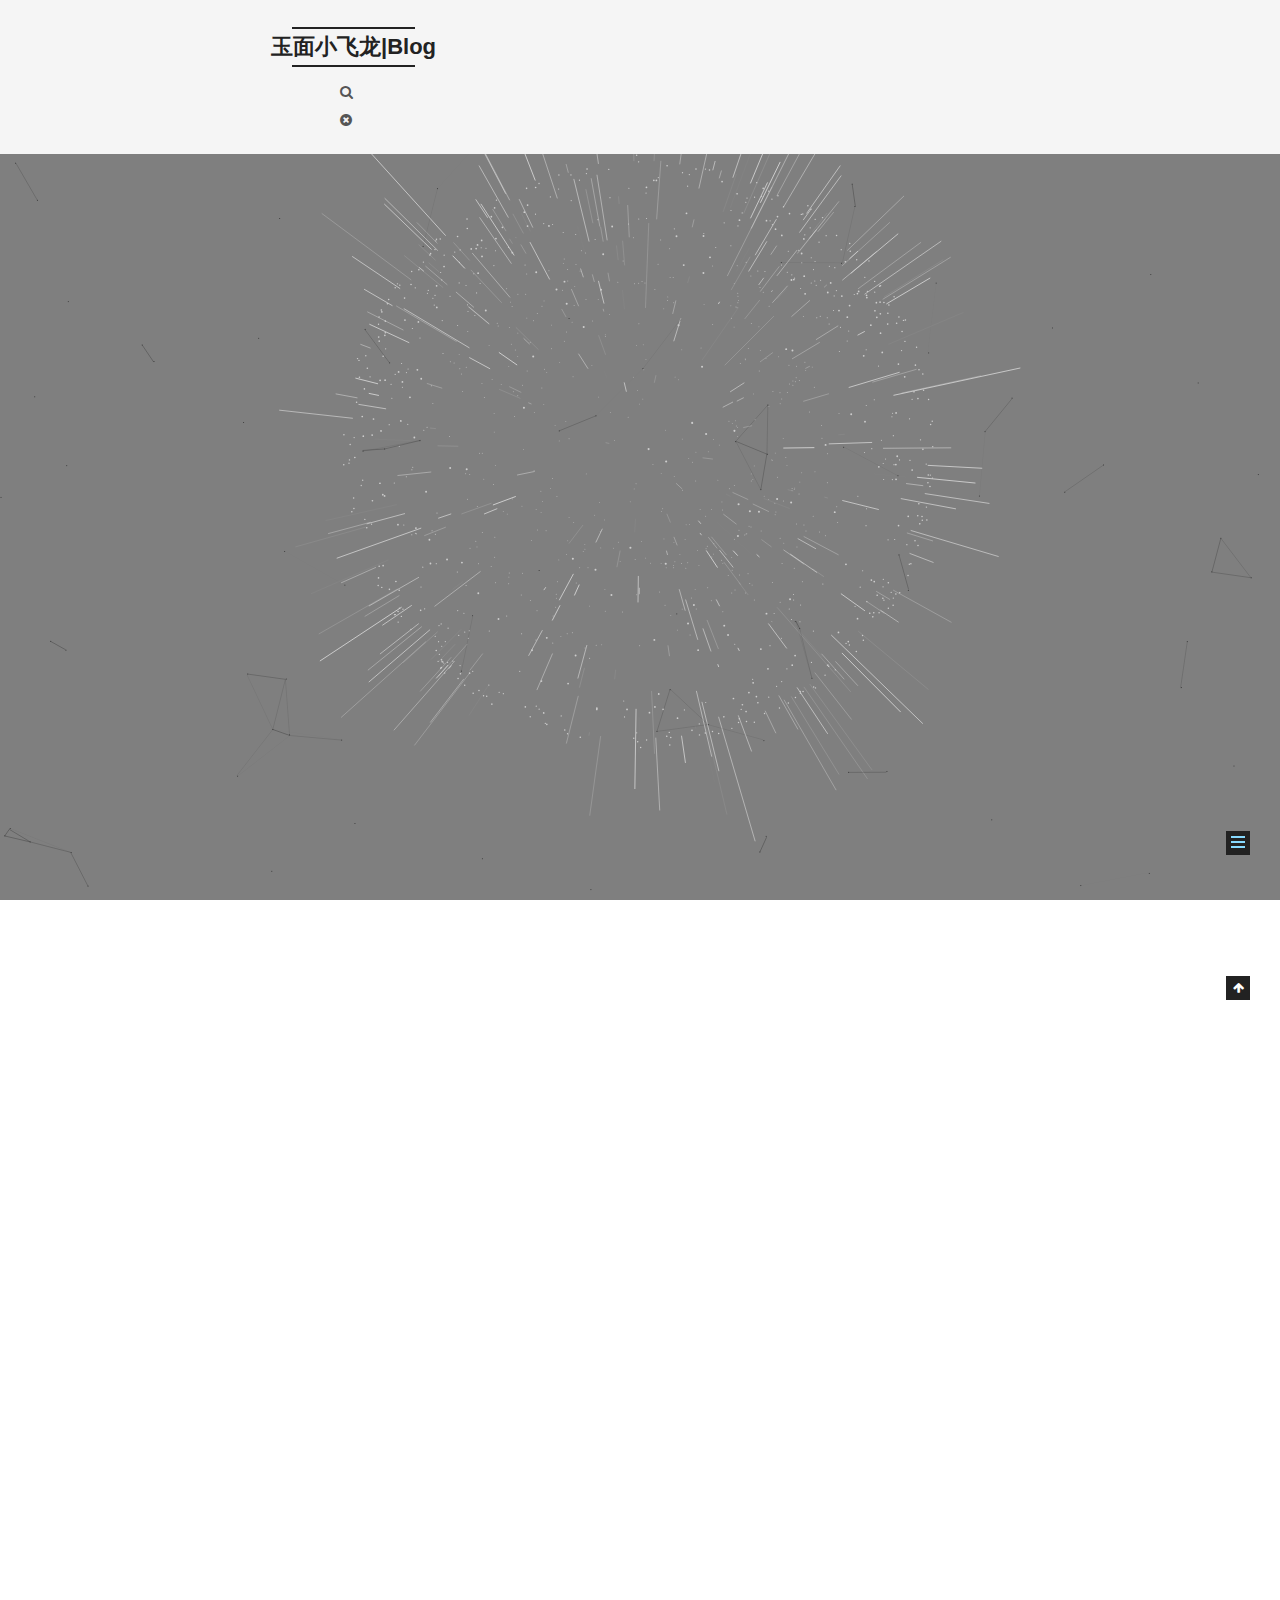
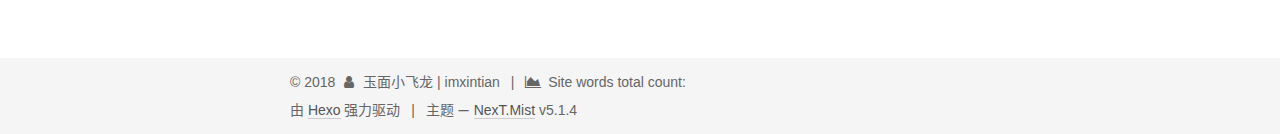
==== commit da1019e4: "Site updated: 2018-06-27 00:18:49" ====
--- a/about/index.html
+++ b/about/index.html
@@ -294,18 +294,26 @@
   
     <div class="site-search">
       
-  <form class="site-search-form">
-  <input type="text" id="st-search-input" class="st-search-input st-default-search-input" />
-</form>
-
-<script type="text/javascript">
-  (function(w,d,t,u,n,s,e){w['SwiftypeObject']=n;w[n]=w[n]||function(){
-    (w[n].q=w[n].q||[]).push(arguments);};s=d.createElement(t);
-    e=d.getElementsByTagName(t)[0];s.async=1;s.src=u;e.parentNode.insertBefore(s,e);
-  })(window,document,'script','//s.swiftypecdn.com/install/v2/st.js','_st');
-
-  _st('install', 'search-61e61d2fse35tt4e7mokd93q','2.0.0');
-</script>
+  
+  <div class="algolia-popup popup search-popup">
+    <div class="algolia-search">
+      <div class="algolia-search-input-icon">
+        <i class="fa fa-search"></i>
+      </div>
+      <div class="algolia-search-input" id="algolia-search-input"></div>
+    </div>
+
+    <div class="algolia-results">
+      <div id="algolia-stats"></div>
+      <div id="algolia-hits"></div>
+      <div id="algolia-pagination" class="algolia-pagination"></div>
+    </div>
+
+    <span class="popup-btn-close">
+      <i class="fa fa-times-circle"></i>
+    </span>
+  </div>
+
 
 
 
@@ -624,12 +632,6 @@
     
 
     
-      <div id="needsharebutton-float">
-        <span class="btn">
-          <i class="fa fa-share-alt" aria-hidden="true"></i>
-        </span>
-      </div>
-    
 
   </div>
 
@@ -652,11 +654,16 @@
   
 
 
-
-
-
-
-
+  
+
+
+
+
+
+
+
+  
+  
 
 
 
@@ -690,6 +697,21 @@
   
   
     <script type="text/javascript" src="/lib/fancybox/source/jquery.fancybox.pack.js?v=2.1.5"></script>
+  
+
+  
+  
+    <script type="text/javascript" src="/lib/canvas-nest/canvas-nest.min.js"></script>
+  
+
+  
+  
+    <script type="text/javascript" src="/lib/three/three.min.js"></script>
+  
+
+  
+  
+    <script type="text/javascript" src="/lib/three/canvas_sphere.min.js"></script>
   
 
 
@@ -768,7 +790,337 @@
 
   
 
-
+  <script type="text/javascript">
+    // Popup Window;
+    var isfetched = false;
+    var isXml = true;
+    // Search DB path;
+    var search_path = "search.xml";
+    if (search_path.length === 0) {
+      search_path = "search.xml";
+    } else if (/json$/i.test(search_path)) {
+      isXml = false;
+    }
+    var path = "/" + search_path;
+    // monitor main search box;
+
+    var onPopupClose = function (e) {
+      $('.popup').hide();
+      $('#local-search-input').val('');
+      $('.search-result-list').remove();
+      $('#no-result').remove();
+      $(".local-search-pop-overlay").remove();
+      $('body').css('overflow', '');
+    }
+
+    function proceedsearch() {
+      $("body")
+        .append('<div class="search-popup-overlay local-search-pop-overlay"></div>')
+        .css('overflow', 'hidden');
+      $('.search-popup-overlay').click(onPopupClose);
+      $('.popup').toggle();
+      var $localSearchInput = $('#local-search-input');
+      $localSearchInput.attr("autocapitalize", "none");
+      $localSearchInput.attr("autocorrect", "off");
+      $localSearchInput.focus();
+    }
+
+    // search function;
+    var searchFunc = function(path, search_id, content_id) {
+      'use strict';
+
+      // start loading animation
+      $("body")
+        .append('<div class="search-popup-overlay local-search-pop-overlay">' +
+          '<div id="search-loading-icon">' +
+          '<i class="fa fa-spinner fa-pulse fa-5x fa-fw"></i>' +
+          '</div>' +
+          '</div>')
+        .css('overflow', 'hidden');
+      $("#search-loading-icon").css('margin', '20% auto 0 auto').css('text-align', 'center');
+
+      $.ajax({
+        url: path,
+        dataType: isXml ? "xml" : "json",
+        async: true,
+        success: function(res) {
+          // get the contents from search data
+          isfetched = true;
+          $('.popup').detach().appendTo('.header-inner');
+          var datas = isXml ? $("entry", res).map(function() {
+            return {
+              title: $("title", this).text(),
+              content: $("content",this).text(),
+              url: $("url" , this).text()
+            };
+          }).get() : res;
+          var input = document.getElementById(search_id);
+          var resultContent = document.getElementById(content_id);
+          var inputEventFunction = function() {
+            var searchText = input.value.trim().toLowerCase();
+            var keywords = searchText.split(/[\s\-]+/);
+            if (keywords.length > 1) {
+              keywords.push(searchText);
+            }
+            var resultItems = [];
+            if (searchText.length > 0) {
+              // perform local searching
+              datas.forEach(function(data) {
+                var isMatch = false;
+                var hitCount = 0;
+                var searchTextCount = 0;
+                var title = data.title.trim();
+                var titleInLowerCase = title.toLowerCase();
+                var content = data.content.trim().replace(/<[^>]+>/g,"");
+                var contentInLowerCase = content.toLowerCase();
+                var articleUrl = decodeURIComponent(data.url);
+                var indexOfTitle = [];
+                var indexOfContent = [];
+                // only match articles with not empty titles
+                if(title != '') {
+                  keywords.forEach(function(keyword) {
+                    function getIndexByWord(word, text, caseSensitive) {
+                      var wordLen = word.length;
+                      if (wordLen === 0) {
+                        return [];
+                      }
+                      var startPosition = 0, position = [], index = [];
+                      if (!caseSensitive) {
+                        text = text.toLowerCase();
+                        word = word.toLowerCase();
+                      }
+                      while ((position = text.indexOf(word, startPosition)) > -1) {
+                        index.push({position: position, word: word});
+                        startPosition = position + wordLen;
+                      }
+                      return index;
+                    }
+
+                    indexOfTitle = indexOfTitle.concat(getIndexByWord(keyword, titleInLowerCase, false));
+                    indexOfContent = indexOfContent.concat(getIndexByWord(keyword, contentInLowerCase, false));
+                  });
+                  if (indexOfTitle.length > 0 || indexOfContent.length > 0) {
+                    isMatch = true;
+                    hitCount = indexOfTitle.length + indexOfContent.length;
+                  }
+                }
+
+                // show search results
+
+                if (isMatch) {
+                  // sort index by position of keyword
+
+                  [indexOfTitle, indexOfContent].forEach(function (index) {
+                    index.sort(function (itemLeft, itemRight) {
+                      if (itemRight.position !== itemLeft.position) {
+                        return itemRight.position - itemLeft.position;
+                      } else {
+                        return itemLeft.word.length - itemRight.word.length;
+                      }
+                    });
+                  });
+
+                  // merge hits into slices
+
+                  function mergeIntoSlice(text, start, end, index) {
+                    var item = index[index.length - 1];
+                    var position = item.position;
+                    var word = item.word;
+                    var hits = [];
+                    var searchTextCountInSlice = 0;
+                    while (position + word.length <= end && index.length != 0) {
+                      if (word === searchText) {
+                        searchTextCountInSlice++;
+                      }
+                      hits.push({position: position, length: word.length});
+                      var wordEnd = position + word.length;
+
+                      // move to next position of hit
+
+                      index.pop();
+                      while (index.length != 0) {
+                        item = index[index.length - 1];
+                        position = item.position;
+                        word = item.word;
+                        if (wordEnd > position) {
+                          index.pop();
+                        } else {
+                          break;
+                        }
+                      }
+                    }
+                    searchTextCount += searchTextCountInSlice;
+                    return {
+                      hits: hits,
+                      start: start,
+                      end: end,
+                      searchTextCount: searchTextCountInSlice
+                    };
+                  }
+
+                  var slicesOfTitle = [];
+                  if (indexOfTitle.length != 0) {
+                    slicesOfTitle.push(mergeIntoSlice(title, 0, title.length, indexOfTitle));
+                  }
+
+                  var slicesOfContent = [];
+                  while (indexOfContent.length != 0) {
+                    var item = indexOfContent[indexOfContent.length - 1];
+                    var position = item.position;
+                    var word = item.word;
+                    // cut out 100 characters
+                    var start = position - 20;
+                    var end = position + 80;
+                    if(start < 0){
+                      start = 0;
+                    }
+                    if (end < position + word.length) {
+                      end = position + word.length;
+                    }
+                    if(end > content.length){
+                      end = content.length;
+                    }
+                    slicesOfContent.push(mergeIntoSlice(content, start, end, indexOfContent));
+                  }
+
+                  // sort slices in content by search text's count and hits' count
+
+                  slicesOfContent.sort(function (sliceLeft, sliceRight) {
+                    if (sliceLeft.searchTextCount !== sliceRight.searchTextCount) {
+                      return sliceRight.searchTextCount - sliceLeft.searchTextCount;
+                    } else if (sliceLeft.hits.length !== sliceRight.hits.length) {
+                      return sliceRight.hits.length - sliceLeft.hits.length;
+                    } else {
+                      return sliceLeft.start - sliceRight.start;
+                    }
+                  });
+
+                  // select top N slices in content
+
+                  var upperBound = parseInt('1');
+                  if (upperBound >= 0) {
+                    slicesOfContent = slicesOfContent.slice(0, upperBound);
+                  }
+
+                  // highlight title and content
+
+                  function highlightKeyword(text, slice) {
+                    var result = '';
+                    var prevEnd = slice.start;
+                    slice.hits.forEach(function (hit) {
+                      result += text.substring(prevEnd, hit.position);
+                      var end = hit.position + hit.length;
+                      result += '<b class="search-keyword">' + text.substring(hit.position, end) + '</b>';
+                      prevEnd = end;
+                    });
+                    result += text.substring(prevEnd, slice.end);
+                    return result;
+                  }
+
+                  var resultItem = '';
+
+                  if (slicesOfTitle.length != 0) {
+                    resultItem += "<li><a href='" + articleUrl + "' class='search-result-title'>" + highlightKeyword(title, slicesOfTitle[0]) + "</a>";
+                  } else {
+                    resultItem += "<li><a href='" + articleUrl + "' class='search-result-title'>" + title + "</a>";
+                  }
+
+                  slicesOfContent.forEach(function (slice) {
+                    resultItem += "<a href='" + articleUrl + "'>" +
+                      "<p class=\"search-result\">" + highlightKeyword(content, slice) +
+                      "...</p>" + "</a>";
+                  });
+
+                  resultItem += "</li>";
+                  resultItems.push({
+                    item: resultItem,
+                    searchTextCount: searchTextCount,
+                    hitCount: hitCount,
+                    id: resultItems.length
+                  });
+                }
+              })
+            };
+            if (keywords.length === 1 && keywords[0] === "") {
+              resultContent.innerHTML = '<div id="no-result"><i class="fa fa-search fa-5x" /></div>'
+            } else if (resultItems.length === 0) {
+              resultContent.innerHTML = '<div id="no-result"><i class="fa fa-frown-o fa-5x" /></div>'
+            } else {
+              resultItems.sort(function (resultLeft, resultRight) {
+                if (resultLeft.searchTextCount !== resultRight.searchTextCount) {
+                  return resultRight.searchTextCount - resultLeft.searchTextCount;
+                } else if (resultLeft.hitCount !== resultRight.hitCount) {
+                  return resultRight.hitCount - resultLeft.hitCount;
+                } else {
+                  return resultRight.id - resultLeft.id;
+                }
+              });
+              var searchResultList = '<ul class=\"search-result-list\">';
+              resultItems.forEach(function (result) {
+                searchResultList += result.item;
+              })
+              searchResultList += "</ul>";
+              resultContent.innerHTML = searchResultList;
+            }
+          }
+
+          if ('auto' === 'auto') {
+            input.addEventListener('input', inputEventFunction);
+          } else {
+            $('.search-icon').click(inputEventFunction);
+            input.addEventListener('keypress', function (event) {
+              if (event.keyCode === 13) {
+                inputEventFunction();
+              }
+            });
+          }
+
+          // remove loading animation
+          $(".local-search-pop-overlay").remove();
+          $('body').css('overflow', '');
+
+          proceedsearch();
+        }
+      });
+    }
+
+    // handle and trigger popup window;
+    $('.popup-trigger').click(function(e) {
+      e.stopPropagation();
+      if (isfetched === false) {
+        searchFunc(path, 'local-search-input', 'local-search-result');
+      } else {
+        proceedsearch();
+      };
+    });
+
+    $('.popup-btn-close').click(onPopupClose);
+    $('.popup').click(function(e){
+      e.stopPropagation();
+    });
+    $(document).on('keyup', function (event) {
+      var shouldDismissSearchPopup = event.which === 27 &&
+        $('.search-popup').is(':visible');
+      if (shouldDismissSearchPopup) {
+        onPopupClose();
+      }
+    });
+  </script>
+
+
+
+
+  
+  
+  
+  <link rel="stylesheet" href="/lib/algolia-instant-search/instantsearch.min.css">
+
+  
+  
+  <script src="/lib/algolia-instant-search/instantsearch.min.js"></script>
+  
+
+  <script src="/js/src/algolia-search.js?v=5.1.4"></script>
 
 
 
@@ -902,24 +1254,12 @@
       
           pbOptions.boxForm = "horizontal";
       
-          pbOptions.position = "bottomRight";
+          pbOptions.position = "bottomCenter";
       
           pbOptions.networks = "Weibo,Wechat,Douban,QQZone,Twitter,Facebook";
       
       new needShareButton('#needsharebutton-postbottom', pbOptions);
     
-    
-      flOptions = {};
-      
-          flOptions.iconStyle = "box";
-      
-          flOptions.boxForm = "horizontal";
-      
-          flOptions.position = "middleRight";
-      
-          flOptions.networks = "Weibo,Wechat,Douban,QQZone,Twitter,Facebook";
-      
-      new needShareButton('#needsharebutton-float', flOptions);
     
   </script>
 
--- a/css/main.css
+++ b/css/main.css
@@ -1761,42 +1761,6 @@
     transform: rotateZ(-30deg);
   }
 }
-.post-widgets {
-  border-top: 1px solid #eee;
-  padding-top: 9px;
-  margin-top: 45px;
-  display: flex;
-  justify-content: center;
-  flex-wrap: wrap;
-  align-items: center;
-}
-.post-widgets .post-meta-divider {
-  height: 28px;
-  color: #999;
-}
-.wp_rating {
-  height: 20px;
-  margin-right: 10px;
-  text-align: center;
-  line-height: 20px;
-  padding-top: 6px;
-}
-.social-like {
-  font-size: 14px;
-  text-align: center;
-  display: flex;
-  justify-content: center;
-}
-.vk_like {
-  width: 85px;
-  height: 21px;
-  padding-top: 7px;
-  align-self: center;
-}
-.fb_like {
-  height: 30px;
-  align-self: center;
-}
 .rtl.post-body p,
 .rtl.post-body a,
 .rtl.post-body h1,
@@ -1978,7 +1942,7 @@
   width: 4px;
   height: 4px;
   border-radius: 50%;
-  background: #612b03;
+  background: #ff4aff;
 }
 .links-of-blogroll {
   font-size: 13px;
--- a/lib/algolia-instant-search/instantsearch.min.css
+++ b/lib/algolia-instant-search/instantsearch.min.css
@@ -0,0 +1 @@
+/*! instantsearch.js 1.5.0 | © Algolia Inc. and other contributors; Licensed MIT | github.com/algolia/instantsearch.js */.ais-search-box--powered-by{font-size:.8em;text-align:right;margin-top:2px}.ais-search-box--powered-by-link{display:inline-block;width:45px;height:16px;text-indent:101%;overflow:hidden;white-space:nowrap;background-image:url([data-uri]);background-repeat:no-repeat;background-size:contain;vertical-align:middle}.ais-pagination--item{display:inline-block;padding:3px}.ais-range-slider--value,.ais-range-slider--value-sub{font-size:.8em;padding-top:15px}.ais-pagination--item__disabled{visibility:hidden}.ais-hierarchical-menu--list__lvl1,.ais-hierarchical-menu--list__lvl2{margin-left:10px}.ais-range-slider--target{position:relative;direction:ltr;background:#F3F4F7;height:6px;margin-top:2em;margin-bottom:2em}.ais-range-slider--base{height:100%;position:relative;z-index:1;border-top:1px solid #DDD;border-bottom:1px solid #DDD;border-left:2px solid #DDD;border-right:2px solid #DDD}.ais-range-slider--origin{position:absolute;right:0;top:0;left:0;bottom:0}.ais-range-slider--connect{background:#46AEDA}.ais-range-slider--background{background:#F3F4F7}.ais-range-slider--handle{width:20px;height:20px;position:relative;z-index:1;background:#FFF;border:1px solid #46AEDA;border-radius:50%;cursor:pointer}.ais-range-slider--handle-lower{left:-10px;bottom:7px}.ais-range-slider--handle-upper{right:10px;bottom:7px}.ais-range-slider--tooltip{position:absolute;background:#FFF;top:-22px;font-size:.8em}.ais-range-slider--pips{box-sizing:border-box;position:absolute;height:3em;top:100%;left:0;width:100%}.ais-range-slider--value{width:40px;position:absolute;text-align:center;margin-left:-20px}.ais-range-slider--marker{position:absolute;background:#DDD;margin-left:-1px;width:1px;height:5px}.ais-range-slider--marker-sub{background:#DDD;width:2px;margin-left:-2px;height:13px}.ais-range-slider--marker-large{background:#DDD;width:2px;margin-left:-2px;height:12px}.ais-star-rating--star,.ais-star-rating--star__empty{display:inline-block;width:1em;height:1em}.ais-range-slider--marker-large:first-child{margin-left:0}.ais-star-rating--item{vertical-align:middle}.ais-star-rating--item__active{font-weight:700}.ais-star-rating--star:before{content:'\2605';color:#FBAE00}.ais-star-rating--star__empty:before{content:'\2606';color:#FBAE00}.ais-star-rating--link__disabled .ais-star-rating--star:before,.ais-star-rating--link__disabled .ais-star-rating--star__empty:before{color:#C9C9C9}.ais-root__collapsible .ais-header{cursor:pointer}.ais-root__collapsed .ais-body,.ais-root__collapsed .ais-footer{display:none}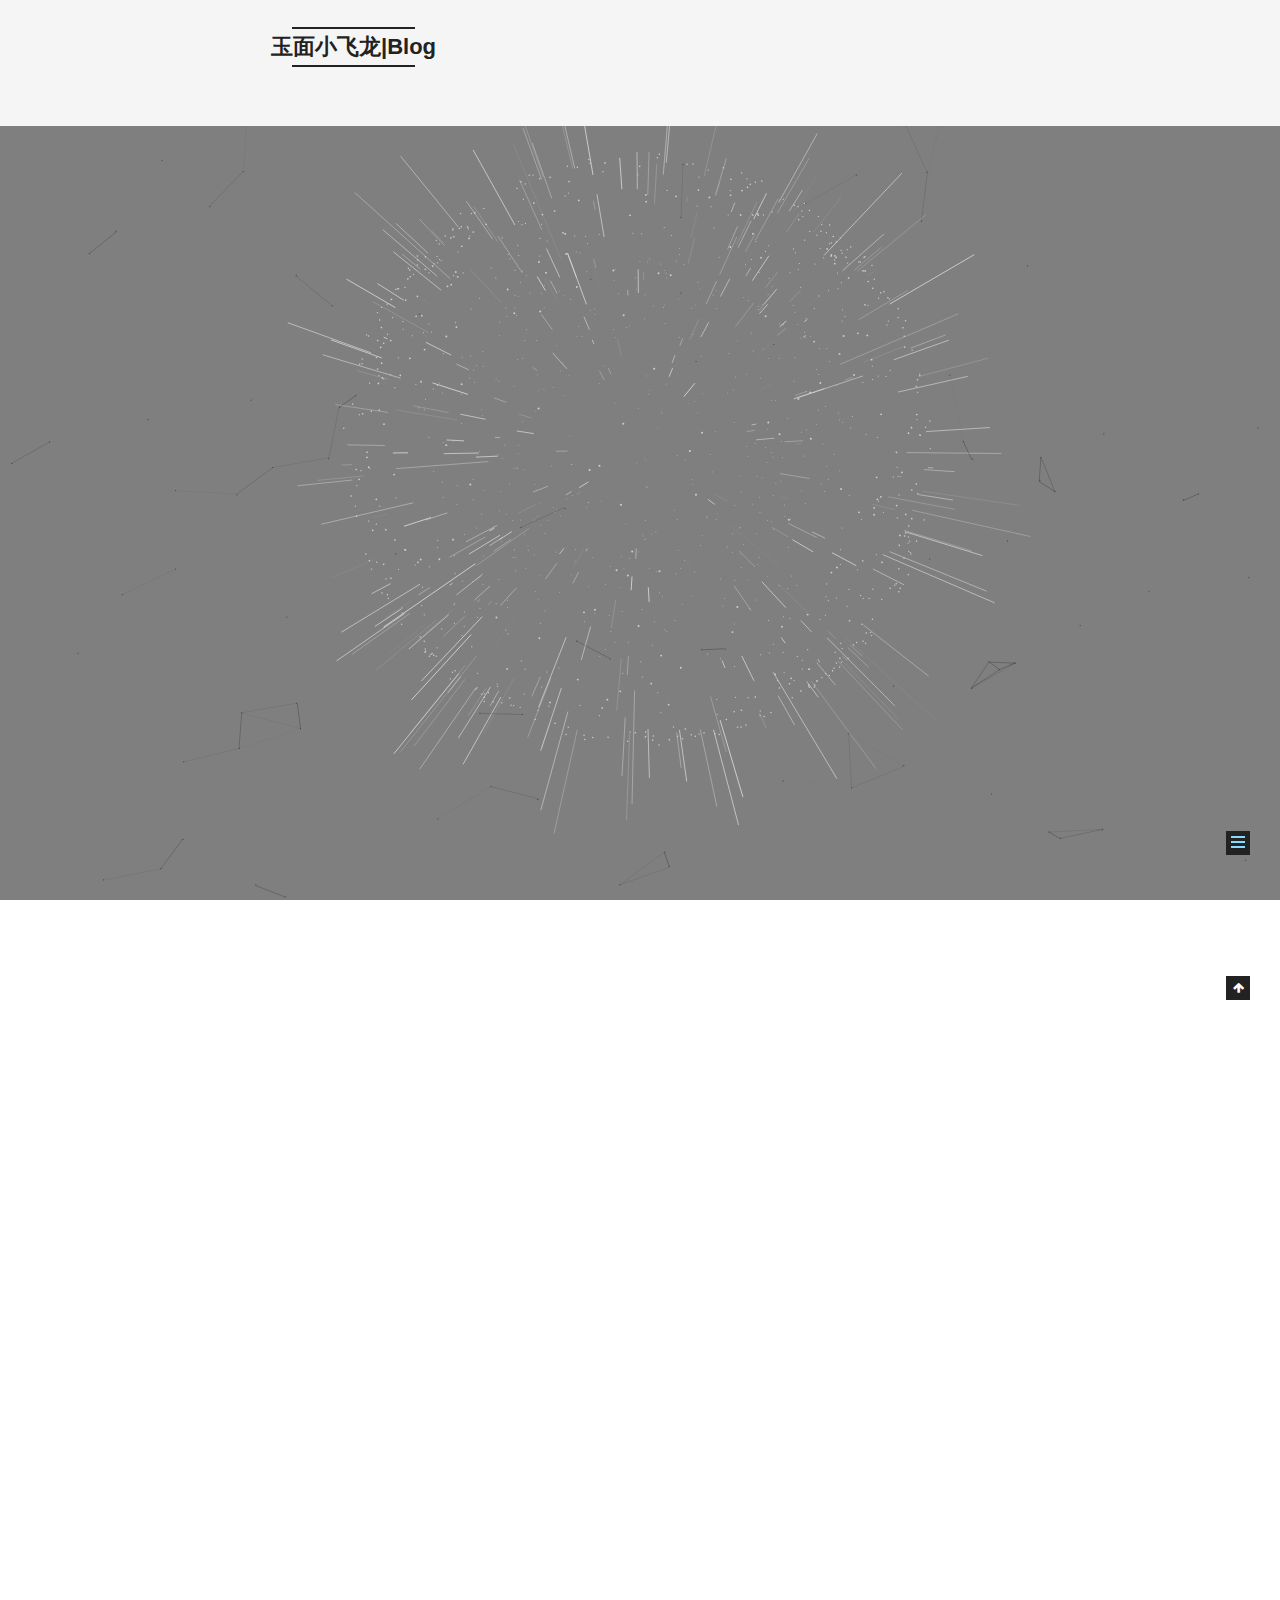
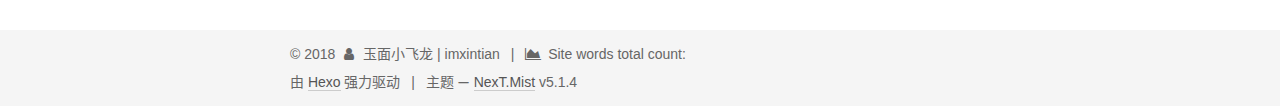
==== commit 0b767fa2: "Site updated: 2018-06-27 21:54:20" ====
--- a/about/index.html
+++ b/about/index.html
@@ -294,26 +294,18 @@
   
     <div class="site-search">
       
-  
-  <div class="algolia-popup popup search-popup">
-    <div class="algolia-search">
-      <div class="algolia-search-input-icon">
-        <i class="fa fa-search"></i>
-      </div>
-      <div class="algolia-search-input" id="algolia-search-input"></div>
-    </div>
-
-    <div class="algolia-results">
-      <div id="algolia-stats"></div>
-      <div id="algolia-hits"></div>
-      <div id="algolia-pagination" class="algolia-pagination"></div>
-    </div>
-
-    <span class="popup-btn-close">
-      <i class="fa fa-times-circle"></i>
-    </span>
-  </div>
-
+  <form class="site-search-form">
+  <input type="text" id="st-search-input" class="st-search-input st-default-search-input" />
+</form>
+
+<script type="text/javascript">
+  (function(w,d,t,u,n,s,e){w['SwiftypeObject']=n;w[n]=w[n]||function(){
+    (w[n].q=w[n].q||[]).push(arguments);};s=d.createElement(t);
+    e=d.getElementsByTagName(t)[0];s.async=1;s.src=u;e.parentNode.insertBefore(s,e);
+  })(window,document,'script','//s.swiftypecdn.com/install/v2/st.js','_st');
+
+  _st('install', 'search-61e61d2fse35tt4e7mokd93q','2.0.0');
+</script>
 
 
 
@@ -790,337 +782,7 @@
 
   
 
-  <script type="text/javascript">
-    // Popup Window;
-    var isfetched = false;
-    var isXml = true;
-    // Search DB path;
-    var search_path = "search.xml";
-    if (search_path.length === 0) {
-      search_path = "search.xml";
-    } else if (/json$/i.test(search_path)) {
-      isXml = false;
-    }
-    var path = "/" + search_path;
-    // monitor main search box;
-
-    var onPopupClose = function (e) {
-      $('.popup').hide();
-      $('#local-search-input').val('');
-      $('.search-result-list').remove();
-      $('#no-result').remove();
-      $(".local-search-pop-overlay").remove();
-      $('body').css('overflow', '');
-    }
-
-    function proceedsearch() {
-      $("body")
-        .append('<div class="search-popup-overlay local-search-pop-overlay"></div>')
-        .css('overflow', 'hidden');
-      $('.search-popup-overlay').click(onPopupClose);
-      $('.popup').toggle();
-      var $localSearchInput = $('#local-search-input');
-      $localSearchInput.attr("autocapitalize", "none");
-      $localSearchInput.attr("autocorrect", "off");
-      $localSearchInput.focus();
-    }
-
-    // search function;
-    var searchFunc = function(path, search_id, content_id) {
-      'use strict';
-
-      // start loading animation
-      $("body")
-        .append('<div class="search-popup-overlay local-search-pop-overlay">' +
-          '<div id="search-loading-icon">' +
-          '<i class="fa fa-spinner fa-pulse fa-5x fa-fw"></i>' +
-          '</div>' +
-          '</div>')
-        .css('overflow', 'hidden');
-      $("#search-loading-icon").css('margin', '20% auto 0 auto').css('text-align', 'center');
-
-      $.ajax({
-        url: path,
-        dataType: isXml ? "xml" : "json",
-        async: true,
-        success: function(res) {
-          // get the contents from search data
-          isfetched = true;
-          $('.popup').detach().appendTo('.header-inner');
-          var datas = isXml ? $("entry", res).map(function() {
-            return {
-              title: $("title", this).text(),
-              content: $("content",this).text(),
-              url: $("url" , this).text()
-            };
-          }).get() : res;
-          var input = document.getElementById(search_id);
-          var resultContent = document.getElementById(content_id);
-          var inputEventFunction = function() {
-            var searchText = input.value.trim().toLowerCase();
-            var keywords = searchText.split(/[\s\-]+/);
-            if (keywords.length > 1) {
-              keywords.push(searchText);
-            }
-            var resultItems = [];
-            if (searchText.length > 0) {
-              // perform local searching
-              datas.forEach(function(data) {
-                var isMatch = false;
-                var hitCount = 0;
-                var searchTextCount = 0;
-                var title = data.title.trim();
-                var titleInLowerCase = title.toLowerCase();
-                var content = data.content.trim().replace(/<[^>]+>/g,"");
-                var contentInLowerCase = content.toLowerCase();
-                var articleUrl = decodeURIComponent(data.url);
-                var indexOfTitle = [];
-                var indexOfContent = [];
-                // only match articles with not empty titles
-                if(title != '') {
-                  keywords.forEach(function(keyword) {
-                    function getIndexByWord(word, text, caseSensitive) {
-                      var wordLen = word.length;
-                      if (wordLen === 0) {
-                        return [];
-                      }
-                      var startPosition = 0, position = [], index = [];
-                      if (!caseSensitive) {
-                        text = text.toLowerCase();
-                        word = word.toLowerCase();
-                      }
-                      while ((position = text.indexOf(word, startPosition)) > -1) {
-                        index.push({position: position, word: word});
-                        startPosition = position + wordLen;
-                      }
-                      return index;
-                    }
-
-                    indexOfTitle = indexOfTitle.concat(getIndexByWord(keyword, titleInLowerCase, false));
-                    indexOfContent = indexOfContent.concat(getIndexByWord(keyword, contentInLowerCase, false));
-                  });
-                  if (indexOfTitle.length > 0 || indexOfContent.length > 0) {
-                    isMatch = true;
-                    hitCount = indexOfTitle.length + indexOfContent.length;
-                  }
-                }
-
-                // show search results
-
-                if (isMatch) {
-                  // sort index by position of keyword
-
-                  [indexOfTitle, indexOfContent].forEach(function (index) {
-                    index.sort(function (itemLeft, itemRight) {
-                      if (itemRight.position !== itemLeft.position) {
-                        return itemRight.position - itemLeft.position;
-                      } else {
-                        return itemLeft.word.length - itemRight.word.length;
-                      }
-                    });
-                  });
-
-                  // merge hits into slices
-
-                  function mergeIntoSlice(text, start, end, index) {
-                    var item = index[index.length - 1];
-                    var position = item.position;
-                    var word = item.word;
-                    var hits = [];
-                    var searchTextCountInSlice = 0;
-                    while (position + word.length <= end && index.length != 0) {
-                      if (word === searchText) {
-                        searchTextCountInSlice++;
-                      }
-                      hits.push({position: position, length: word.length});
-                      var wordEnd = position + word.length;
-
-                      // move to next position of hit
-
-                      index.pop();
-                      while (index.length != 0) {
-                        item = index[index.length - 1];
-                        position = item.position;
-                        word = item.word;
-                        if (wordEnd > position) {
-                          index.pop();
-                        } else {
-                          break;
-                        }
-                      }
-                    }
-                    searchTextCount += searchTextCountInSlice;
-                    return {
-                      hits: hits,
-                      start: start,
-                      end: end,
-                      searchTextCount: searchTextCountInSlice
-                    };
-                  }
-
-                  var slicesOfTitle = [];
-                  if (indexOfTitle.length != 0) {
-                    slicesOfTitle.push(mergeIntoSlice(title, 0, title.length, indexOfTitle));
-                  }
-
-                  var slicesOfContent = [];
-                  while (indexOfContent.length != 0) {
-                    var item = indexOfContent[indexOfContent.length - 1];
-                    var position = item.position;
-                    var word = item.word;
-                    // cut out 100 characters
-                    var start = position - 20;
-                    var end = position + 80;
-                    if(start < 0){
-                      start = 0;
-                    }
-                    if (end < position + word.length) {
-                      end = position + word.length;
-                    }
-                    if(end > content.length){
-                      end = content.length;
-                    }
-                    slicesOfContent.push(mergeIntoSlice(content, start, end, indexOfContent));
-                  }
-
-                  // sort slices in content by search text's count and hits' count
-
-                  slicesOfContent.sort(function (sliceLeft, sliceRight) {
-                    if (sliceLeft.searchTextCount !== sliceRight.searchTextCount) {
-                      return sliceRight.searchTextCount - sliceLeft.searchTextCount;
-                    } else if (sliceLeft.hits.length !== sliceRight.hits.length) {
-                      return sliceRight.hits.length - sliceLeft.hits.length;
-                    } else {
-                      return sliceLeft.start - sliceRight.start;
-                    }
-                  });
-
-                  // select top N slices in content
-
-                  var upperBound = parseInt('1');
-                  if (upperBound >= 0) {
-                    slicesOfContent = slicesOfContent.slice(0, upperBound);
-                  }
-
-                  // highlight title and content
-
-                  function highlightKeyword(text, slice) {
-                    var result = '';
-                    var prevEnd = slice.start;
-                    slice.hits.forEach(function (hit) {
-                      result += text.substring(prevEnd, hit.position);
-                      var end = hit.position + hit.length;
-                      result += '<b class="search-keyword">' + text.substring(hit.position, end) + '</b>';
-                      prevEnd = end;
-                    });
-                    result += text.substring(prevEnd, slice.end);
-                    return result;
-                  }
-
-                  var resultItem = '';
-
-                  if (slicesOfTitle.length != 0) {
-                    resultItem += "<li><a href='" + articleUrl + "' class='search-result-title'>" + highlightKeyword(title, slicesOfTitle[0]) + "</a>";
-                  } else {
-                    resultItem += "<li><a href='" + articleUrl + "' class='search-result-title'>" + title + "</a>";
-                  }
-
-                  slicesOfContent.forEach(function (slice) {
-                    resultItem += "<a href='" + articleUrl + "'>" +
-                      "<p class=\"search-result\">" + highlightKeyword(content, slice) +
-                      "...</p>" + "</a>";
-                  });
-
-                  resultItem += "</li>";
-                  resultItems.push({
-                    item: resultItem,
-                    searchTextCount: searchTextCount,
-                    hitCount: hitCount,
-                    id: resultItems.length
-                  });
-                }
-              })
-            };
-            if (keywords.length === 1 && keywords[0] === "") {
-              resultContent.innerHTML = '<div id="no-result"><i class="fa fa-search fa-5x" /></div>'
-            } else if (resultItems.length === 0) {
-              resultContent.innerHTML = '<div id="no-result"><i class="fa fa-frown-o fa-5x" /></div>'
-            } else {
-              resultItems.sort(function (resultLeft, resultRight) {
-                if (resultLeft.searchTextCount !== resultRight.searchTextCount) {
-                  return resultRight.searchTextCount - resultLeft.searchTextCount;
-                } else if (resultLeft.hitCount !== resultRight.hitCount) {
-                  return resultRight.hitCount - resultLeft.hitCount;
-                } else {
-                  return resultRight.id - resultLeft.id;
-                }
-              });
-              var searchResultList = '<ul class=\"search-result-list\">';
-              resultItems.forEach(function (result) {
-                searchResultList += result.item;
-              })
-              searchResultList += "</ul>";
-              resultContent.innerHTML = searchResultList;
-            }
-          }
-
-          if ('auto' === 'auto') {
-            input.addEventListener('input', inputEventFunction);
-          } else {
-            $('.search-icon').click(inputEventFunction);
-            input.addEventListener('keypress', function (event) {
-              if (event.keyCode === 13) {
-                inputEventFunction();
-              }
-            });
-          }
-
-          // remove loading animation
-          $(".local-search-pop-overlay").remove();
-          $('body').css('overflow', '');
-
-          proceedsearch();
-        }
-      });
-    }
-
-    // handle and trigger popup window;
-    $('.popup-trigger').click(function(e) {
-      e.stopPropagation();
-      if (isfetched === false) {
-        searchFunc(path, 'local-search-input', 'local-search-result');
-      } else {
-        proceedsearch();
-      };
-    });
-
-    $('.popup-btn-close').click(onPopupClose);
-    $('.popup').click(function(e){
-      e.stopPropagation();
-    });
-    $(document).on('keyup', function (event) {
-      var shouldDismissSearchPopup = event.which === 27 &&
-        $('.search-popup').is(':visible');
-      if (shouldDismissSearchPopup) {
-        onPopupClose();
-      }
-    });
-  </script>
-
-
-
-
-  
-  
-  
-  <link rel="stylesheet" href="/lib/algolia-instant-search/instantsearch.min.css">
-
-  
-  
-  <script src="/lib/algolia-instant-search/instantsearch.min.js"></script>
-  
-
-  <script src="/js/src/algolia-search.js?v=5.1.4"></script>
+
 
 
 
@@ -1236,6 +898,21 @@
   
 
   
+<script>
+(function(){
+    var bp = document.createElement('script');
+    var curProtocol = window.location.protocol.split(':')[0];
+    if (curProtocol === 'https') {
+        bp.src = 'https://zz.bdstatic.com/linksubmit/push.js';        
+    }
+    else {
+        bp.src = 'http://push.zhanzhang.baidu.com/push.js';
+    }
+    var s = document.getElementsByTagName("script")[0];
+    s.parentNode.insertBefore(bp, s);
+})();
+</script>
+
 
   
   
--- a/css/main.css
+++ b/css/main.css
@@ -1761,6 +1761,42 @@
     transform: rotateZ(-30deg);
   }
 }
+.post-widgets {
+  border-top: 1px solid #eee;
+  padding-top: 9px;
+  margin-top: 45px;
+  display: flex;
+  justify-content: center;
+  flex-wrap: wrap;
+  align-items: center;
+}
+.post-widgets .post-meta-divider {
+  height: 28px;
+  color: #999;
+}
+.wp_rating {
+  height: 20px;
+  margin-right: 10px;
+  text-align: center;
+  line-height: 20px;
+  padding-top: 6px;
+}
+.social-like {
+  font-size: 14px;
+  text-align: center;
+  display: flex;
+  justify-content: center;
+}
+.vk_like {
+  width: 85px;
+  height: 21px;
+  padding-top: 7px;
+  align-self: center;
+}
+.fb_like {
+  height: 30px;
+  align-self: center;
+}
 .rtl.post-body p,
 .rtl.post-body a,
 .rtl.post-body h1,
@@ -1942,7 +1978,7 @@
   width: 4px;
   height: 4px;
   border-radius: 50%;
-  background: #ff4aff;
+  background: #707c54;
 }
 .links-of-blogroll {
   font-size: 13px;
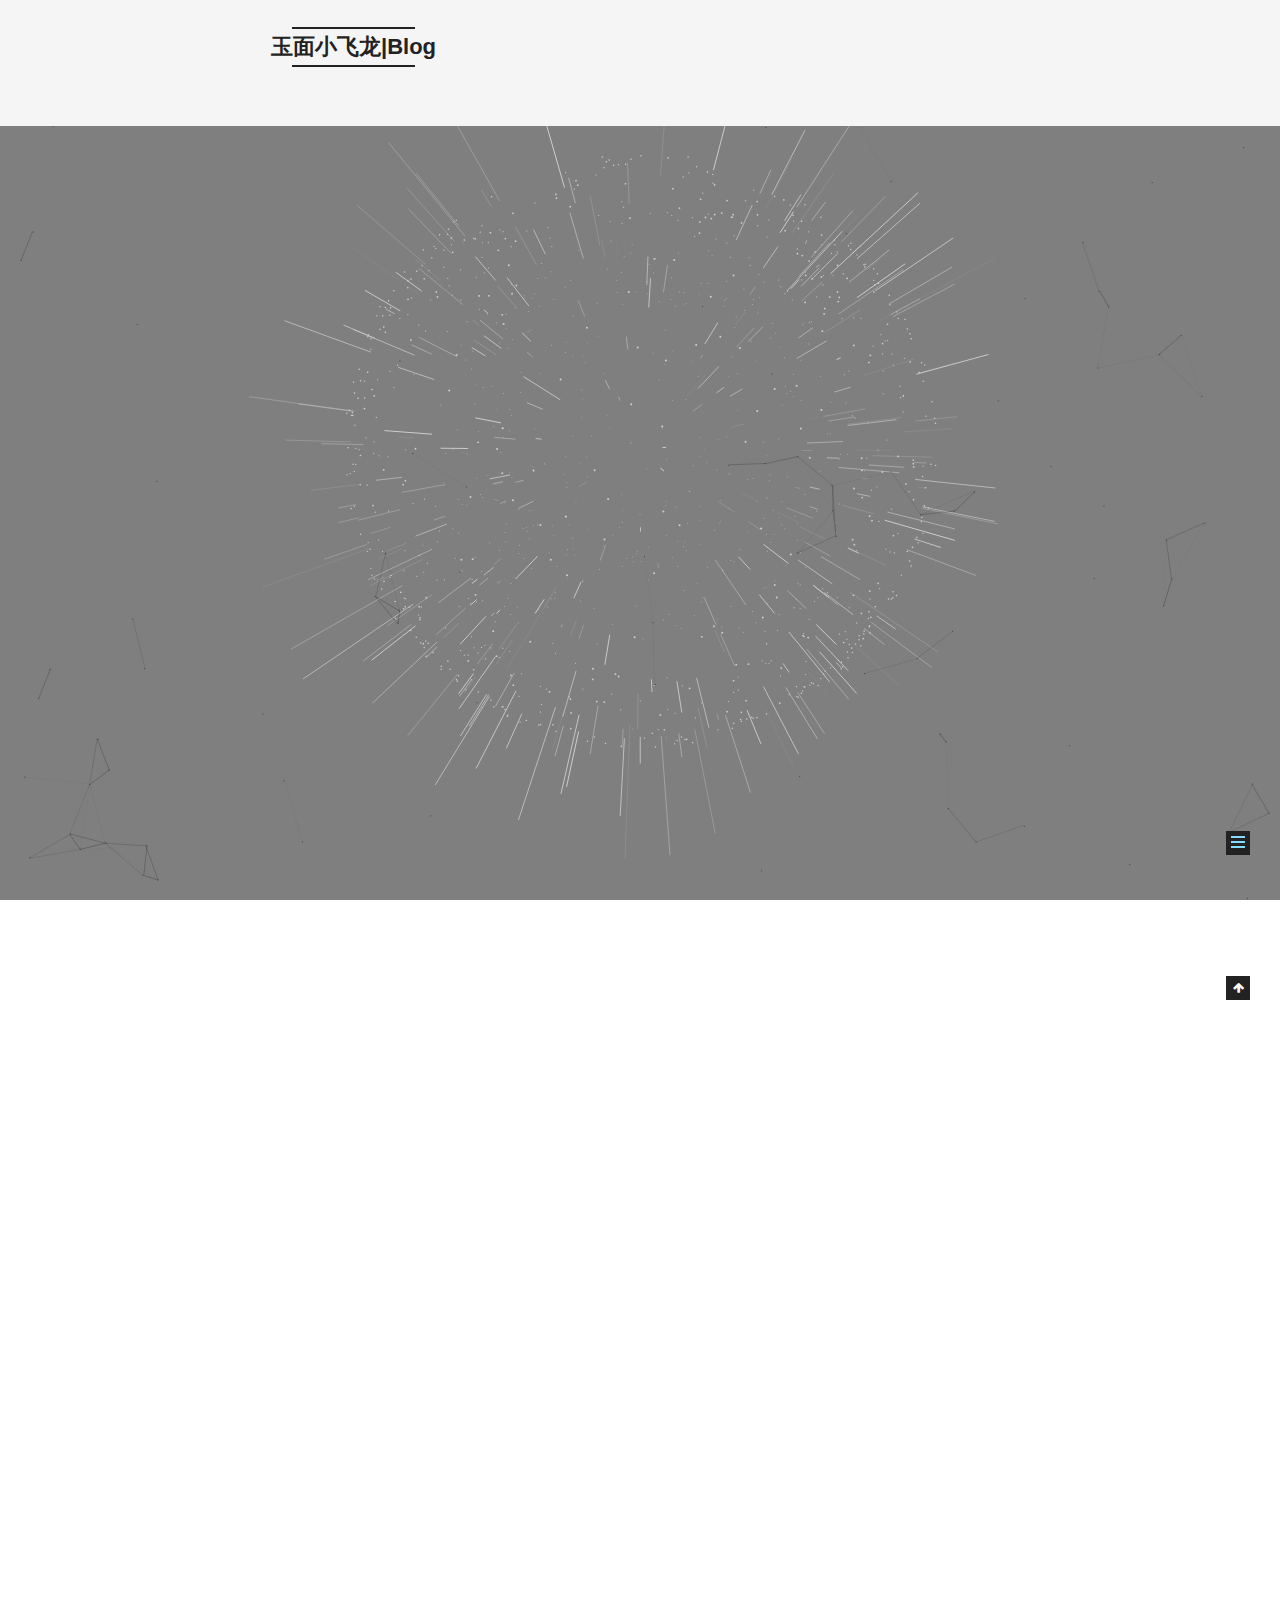
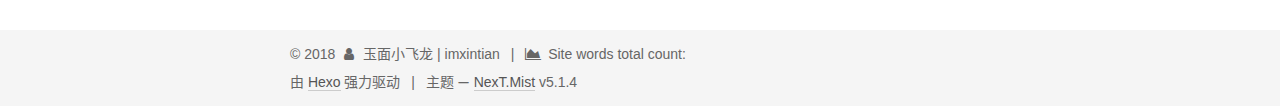
==== commit 10847b89: "Site updated: 2018-06-27 22:25:00" ====
--- a/about/index.html
+++ b/about/index.html
@@ -782,6 +782,323 @@
 
   
 
+  <script type="text/javascript">
+    // Popup Window;
+    var isfetched = false;
+    var isXml = true;
+    // Search DB path;
+    var search_path = "search.xml";
+    if (search_path.length === 0) {
+      search_path = "search.xml";
+    } else if (/json$/i.test(search_path)) {
+      isXml = false;
+    }
+    var path = "/" + search_path;
+    // monitor main search box;
+
+    var onPopupClose = function (e) {
+      $('.popup').hide();
+      $('#local-search-input').val('');
+      $('.search-result-list').remove();
+      $('#no-result').remove();
+      $(".local-search-pop-overlay").remove();
+      $('body').css('overflow', '');
+    }
+
+    function proceedsearch() {
+      $("body")
+        .append('<div class="search-popup-overlay local-search-pop-overlay"></div>')
+        .css('overflow', 'hidden');
+      $('.search-popup-overlay').click(onPopupClose);
+      $('.popup').toggle();
+      var $localSearchInput = $('#local-search-input');
+      $localSearchInput.attr("autocapitalize", "none");
+      $localSearchInput.attr("autocorrect", "off");
+      $localSearchInput.focus();
+    }
+
+    // search function;
+    var searchFunc = function(path, search_id, content_id) {
+      'use strict';
+
+      // start loading animation
+      $("body")
+        .append('<div class="search-popup-overlay local-search-pop-overlay">' +
+          '<div id="search-loading-icon">' +
+          '<i class="fa fa-spinner fa-pulse fa-5x fa-fw"></i>' +
+          '</div>' +
+          '</div>')
+        .css('overflow', 'hidden');
+      $("#search-loading-icon").css('margin', '20% auto 0 auto').css('text-align', 'center');
+
+      $.ajax({
+        url: path,
+        dataType: isXml ? "xml" : "json",
+        async: true,
+        success: function(res) {
+          // get the contents from search data
+          isfetched = true;
+          $('.popup').detach().appendTo('.header-inner');
+          var datas = isXml ? $("entry", res).map(function() {
+            return {
+              title: $("title", this).text(),
+              content: $("content",this).text(),
+              url: $("url" , this).text()
+            };
+          }).get() : res;
+          var input = document.getElementById(search_id);
+          var resultContent = document.getElementById(content_id);
+          var inputEventFunction = function() {
+            var searchText = input.value.trim().toLowerCase();
+            var keywords = searchText.split(/[\s\-]+/);
+            if (keywords.length > 1) {
+              keywords.push(searchText);
+            }
+            var resultItems = [];
+            if (searchText.length > 0) {
+              // perform local searching
+              datas.forEach(function(data) {
+                var isMatch = false;
+                var hitCount = 0;
+                var searchTextCount = 0;
+                var title = data.title.trim();
+                var titleInLowerCase = title.toLowerCase();
+                var content = data.content.trim().replace(/<[^>]+>/g,"");
+                var contentInLowerCase = content.toLowerCase();
+                var articleUrl = decodeURIComponent(data.url);
+                var indexOfTitle = [];
+                var indexOfContent = [];
+                // only match articles with not empty titles
+                if(title != '') {
+                  keywords.forEach(function(keyword) {
+                    function getIndexByWord(word, text, caseSensitive) {
+                      var wordLen = word.length;
+                      if (wordLen === 0) {
+                        return [];
+                      }
+                      var startPosition = 0, position = [], index = [];
+                      if (!caseSensitive) {
+                        text = text.toLowerCase();
+                        word = word.toLowerCase();
+                      }
+                      while ((position = text.indexOf(word, startPosition)) > -1) {
+                        index.push({position: position, word: word});
+                        startPosition = position + wordLen;
+                      }
+                      return index;
+                    }
+
+                    indexOfTitle = indexOfTitle.concat(getIndexByWord(keyword, titleInLowerCase, false));
+                    indexOfContent = indexOfContent.concat(getIndexByWord(keyword, contentInLowerCase, false));
+                  });
+                  if (indexOfTitle.length > 0 || indexOfContent.length > 0) {
+                    isMatch = true;
+                    hitCount = indexOfTitle.length + indexOfContent.length;
+                  }
+                }
+
+                // show search results
+
+                if (isMatch) {
+                  // sort index by position of keyword
+
+                  [indexOfTitle, indexOfContent].forEach(function (index) {
+                    index.sort(function (itemLeft, itemRight) {
+                      if (itemRight.position !== itemLeft.position) {
+                        return itemRight.position - itemLeft.position;
+                      } else {
+                        return itemLeft.word.length - itemRight.word.length;
+                      }
+                    });
+                  });
+
+                  // merge hits into slices
+
+                  function mergeIntoSlice(text, start, end, index) {
+                    var item = index[index.length - 1];
+                    var position = item.position;
+                    var word = item.word;
+                    var hits = [];
+                    var searchTextCountInSlice = 0;
+                    while (position + word.length <= end && index.length != 0) {
+                      if (word === searchText) {
+                        searchTextCountInSlice++;
+                      }
+                      hits.push({position: position, length: word.length});
+                      var wordEnd = position + word.length;
+
+                      // move to next position of hit
+
+                      index.pop();
+                      while (index.length != 0) {
+                        item = index[index.length - 1];
+                        position = item.position;
+                        word = item.word;
+                        if (wordEnd > position) {
+                          index.pop();
+                        } else {
+                          break;
+                        }
+                      }
+                    }
+                    searchTextCount += searchTextCountInSlice;
+                    return {
+                      hits: hits,
+                      start: start,
+                      end: end,
+                      searchTextCount: searchTextCountInSlice
+                    };
+                  }
+
+                  var slicesOfTitle = [];
+                  if (indexOfTitle.length != 0) {
+                    slicesOfTitle.push(mergeIntoSlice(title, 0, title.length, indexOfTitle));
+                  }
+
+                  var slicesOfContent = [];
+                  while (indexOfContent.length != 0) {
+                    var item = indexOfContent[indexOfContent.length - 1];
+                    var position = item.position;
+                    var word = item.word;
+                    // cut out 100 characters
+                    var start = position - 20;
+                    var end = position + 80;
+                    if(start < 0){
+                      start = 0;
+                    }
+                    if (end < position + word.length) {
+                      end = position + word.length;
+                    }
+                    if(end > content.length){
+                      end = content.length;
+                    }
+                    slicesOfContent.push(mergeIntoSlice(content, start, end, indexOfContent));
+                  }
+
+                  // sort slices in content by search text's count and hits' count
+
+                  slicesOfContent.sort(function (sliceLeft, sliceRight) {
+                    if (sliceLeft.searchTextCount !== sliceRight.searchTextCount) {
+                      return sliceRight.searchTextCount - sliceLeft.searchTextCount;
+                    } else if (sliceLeft.hits.length !== sliceRight.hits.length) {
+                      return sliceRight.hits.length - sliceLeft.hits.length;
+                    } else {
+                      return sliceLeft.start - sliceRight.start;
+                    }
+                  });
+
+                  // select top N slices in content
+
+                  var upperBound = parseInt('1');
+                  if (upperBound >= 0) {
+                    slicesOfContent = slicesOfContent.slice(0, upperBound);
+                  }
+
+                  // highlight title and content
+
+                  function highlightKeyword(text, slice) {
+                    var result = '';
+                    var prevEnd = slice.start;
+                    slice.hits.forEach(function (hit) {
+                      result += text.substring(prevEnd, hit.position);
+                      var end = hit.position + hit.length;
+                      result += '<b class="search-keyword">' + text.substring(hit.position, end) + '</b>';
+                      prevEnd = end;
+                    });
+                    result += text.substring(prevEnd, slice.end);
+                    return result;
+                  }
+
+                  var resultItem = '';
+
+                  if (slicesOfTitle.length != 0) {
+                    resultItem += "<li><a href='" + articleUrl + "' class='search-result-title'>" + highlightKeyword(title, slicesOfTitle[0]) + "</a>";
+                  } else {
+                    resultItem += "<li><a href='" + articleUrl + "' class='search-result-title'>" + title + "</a>";
+                  }
+
+                  slicesOfContent.forEach(function (slice) {
+                    resultItem += "<a href='" + articleUrl + "'>" +
+                      "<p class=\"search-result\">" + highlightKeyword(content, slice) +
+                      "...</p>" + "</a>";
+                  });
+
+                  resultItem += "</li>";
+                  resultItems.push({
+                    item: resultItem,
+                    searchTextCount: searchTextCount,
+                    hitCount: hitCount,
+                    id: resultItems.length
+                  });
+                }
+              })
+            };
+            if (keywords.length === 1 && keywords[0] === "") {
+              resultContent.innerHTML = '<div id="no-result"><i class="fa fa-search fa-5x" /></div>'
+            } else if (resultItems.length === 0) {
+              resultContent.innerHTML = '<div id="no-result"><i class="fa fa-frown-o fa-5x" /></div>'
+            } else {
+              resultItems.sort(function (resultLeft, resultRight) {
+                if (resultLeft.searchTextCount !== resultRight.searchTextCount) {
+                  return resultRight.searchTextCount - resultLeft.searchTextCount;
+                } else if (resultLeft.hitCount !== resultRight.hitCount) {
+                  return resultRight.hitCount - resultLeft.hitCount;
+                } else {
+                  return resultRight.id - resultLeft.id;
+                }
+              });
+              var searchResultList = '<ul class=\"search-result-list\">';
+              resultItems.forEach(function (result) {
+                searchResultList += result.item;
+              })
+              searchResultList += "</ul>";
+              resultContent.innerHTML = searchResultList;
+            }
+          }
+
+          if ('auto' === 'auto') {
+            input.addEventListener('input', inputEventFunction);
+          } else {
+            $('.search-icon').click(inputEventFunction);
+            input.addEventListener('keypress', function (event) {
+              if (event.keyCode === 13) {
+                inputEventFunction();
+              }
+            });
+          }
+
+          // remove loading animation
+          $(".local-search-pop-overlay").remove();
+          $('body').css('overflow', '');
+
+          proceedsearch();
+        }
+      });
+    }
+
+    // handle and trigger popup window;
+    $('.popup-trigger').click(function(e) {
+      e.stopPropagation();
+      if (isfetched === false) {
+        searchFunc(path, 'local-search-input', 'local-search-result');
+      } else {
+        proceedsearch();
+      };
+    });
+
+    $('.popup-btn-close').click(onPopupClose);
+    $('.popup').click(function(e){
+      e.stopPropagation();
+    });
+    $(document).on('keyup', function (event) {
+      var shouldDismissSearchPopup = event.which === 27 &&
+        $('.search-popup').is(':visible');
+      if (shouldDismissSearchPopup) {
+        onPopupClose();
+      }
+    });
+  </script>
+
 
 
 
--- a/css/main.css
+++ b/css/main.css
@@ -1978,7 +1978,7 @@
   width: 4px;
   height: 4px;
   border-radius: 50%;
-  background: #707c54;
+  background: #c755d4;
 }
 .links-of-blogroll {
   font-size: 13px;
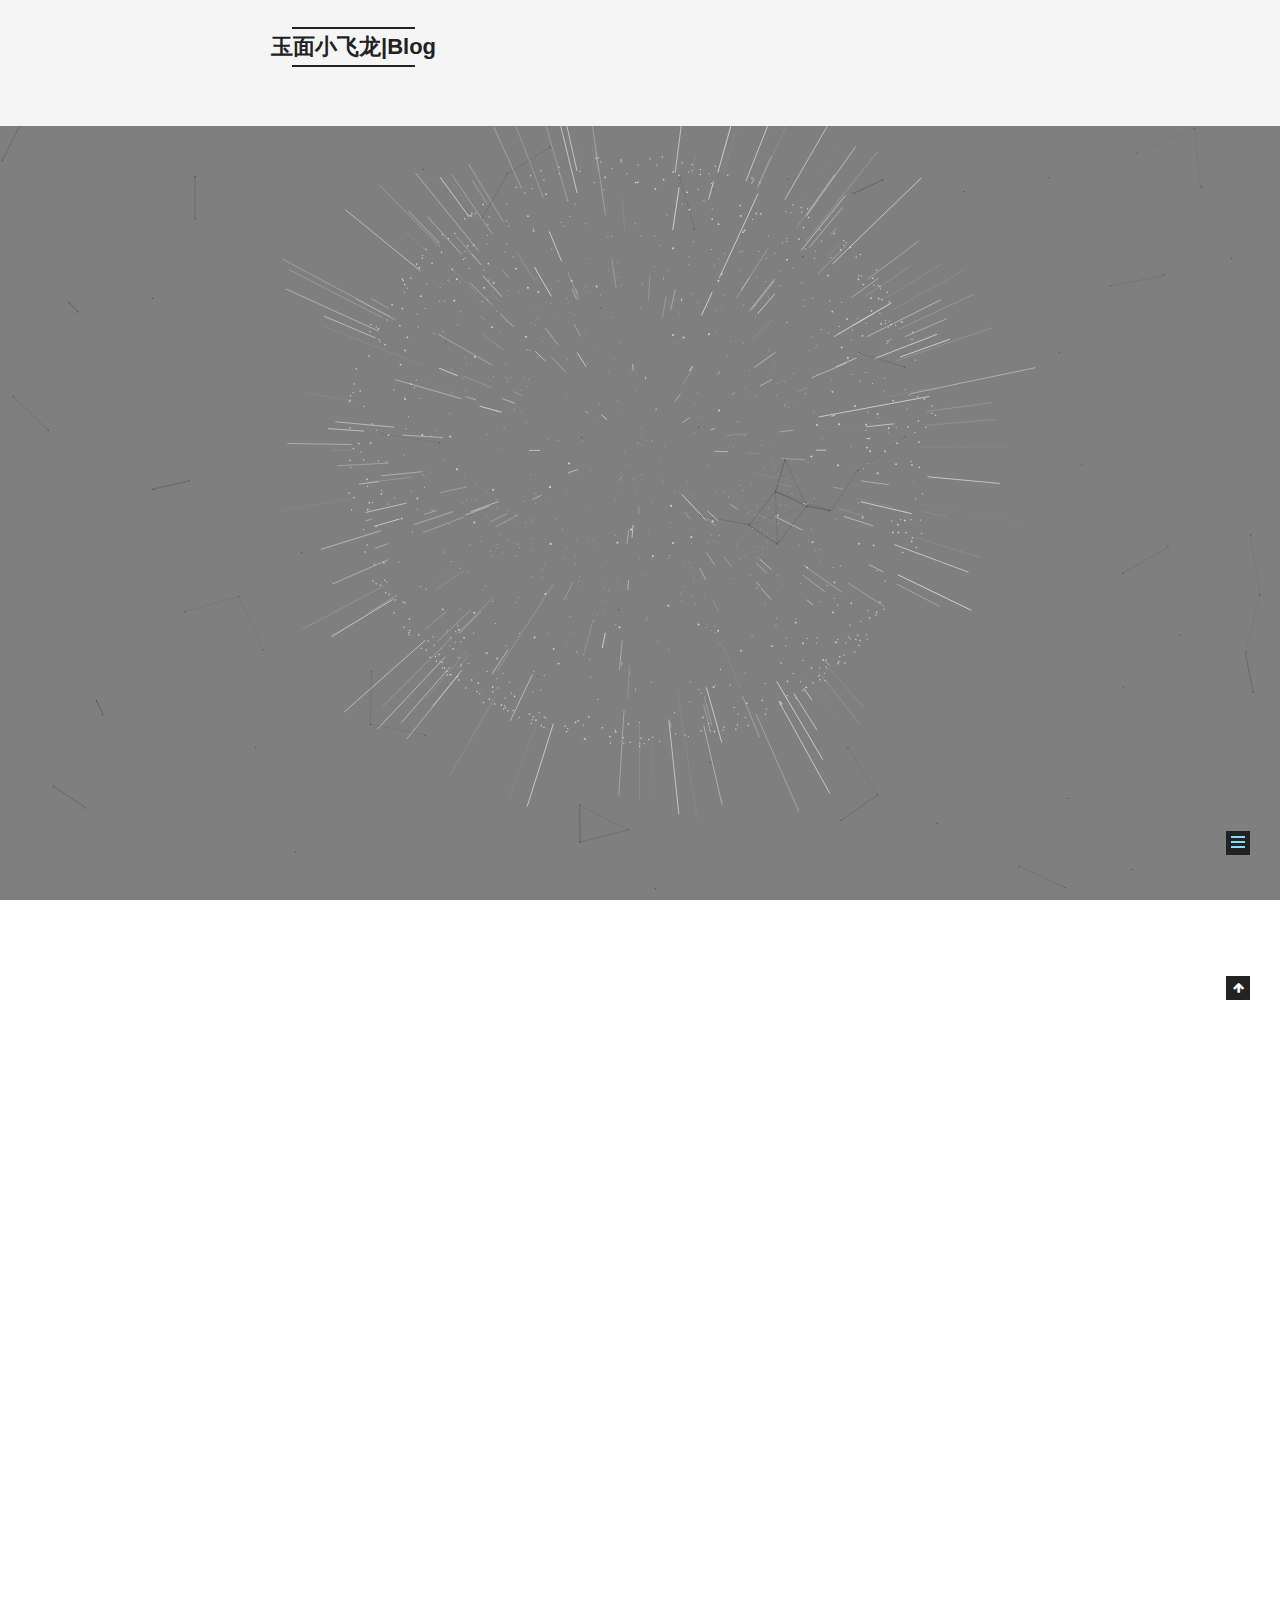
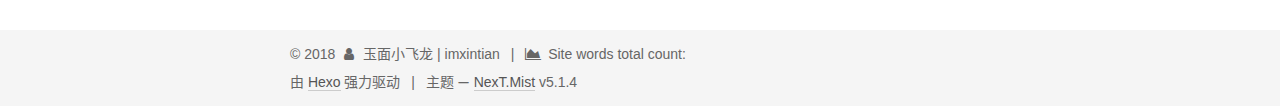
==== commit 39c7443a: "Site updated: 2018-06-27 22:56:13" ====
--- a/about/index.html
+++ b/about/index.html
@@ -781,323 +781,6 @@
 
 
   
-
-  <script type="text/javascript">
-    // Popup Window;
-    var isfetched = false;
-    var isXml = true;
-    // Search DB path;
-    var search_path = "search.xml";
-    if (search_path.length === 0) {
-      search_path = "search.xml";
-    } else if (/json$/i.test(search_path)) {
-      isXml = false;
-    }
-    var path = "/" + search_path;
-    // monitor main search box;
-
-    var onPopupClose = function (e) {
-      $('.popup').hide();
-      $('#local-search-input').val('');
-      $('.search-result-list').remove();
-      $('#no-result').remove();
-      $(".local-search-pop-overlay").remove();
-      $('body').css('overflow', '');
-    }
-
-    function proceedsearch() {
-      $("body")
-        .append('<div class="search-popup-overlay local-search-pop-overlay"></div>')
-        .css('overflow', 'hidden');
-      $('.search-popup-overlay').click(onPopupClose);
-      $('.popup').toggle();
-      var $localSearchInput = $('#local-search-input');
-      $localSearchInput.attr("autocapitalize", "none");
-      $localSearchInput.attr("autocorrect", "off");
-      $localSearchInput.focus();
-    }
-
-    // search function;
-    var searchFunc = function(path, search_id, content_id) {
-      'use strict';
-
-      // start loading animation
-      $("body")
-        .append('<div class="search-popup-overlay local-search-pop-overlay">' +
-          '<div id="search-loading-icon">' +
-          '<i class="fa fa-spinner fa-pulse fa-5x fa-fw"></i>' +
-          '</div>' +
-          '</div>')
-        .css('overflow', 'hidden');
-      $("#search-loading-icon").css('margin', '20% auto 0 auto').css('text-align', 'center');
-
-      $.ajax({
-        url: path,
-        dataType: isXml ? "xml" : "json",
-        async: true,
-        success: function(res) {
-          // get the contents from search data
-          isfetched = true;
-          $('.popup').detach().appendTo('.header-inner');
-          var datas = isXml ? $("entry", res).map(function() {
-            return {
-              title: $("title", this).text(),
-              content: $("content",this).text(),
-              url: $("url" , this).text()
-            };
-          }).get() : res;
-          var input = document.getElementById(search_id);
-          var resultContent = document.getElementById(content_id);
-          var inputEventFunction = function() {
-            var searchText = input.value.trim().toLowerCase();
-            var keywords = searchText.split(/[\s\-]+/);
-            if (keywords.length > 1) {
-              keywords.push(searchText);
-            }
-            var resultItems = [];
-            if (searchText.length > 0) {
-              // perform local searching
-              datas.forEach(function(data) {
-                var isMatch = false;
-                var hitCount = 0;
-                var searchTextCount = 0;
-                var title = data.title.trim();
-                var titleInLowerCase = title.toLowerCase();
-                var content = data.content.trim().replace(/<[^>]+>/g,"");
-                var contentInLowerCase = content.toLowerCase();
-                var articleUrl = decodeURIComponent(data.url);
-                var indexOfTitle = [];
-                var indexOfContent = [];
-                // only match articles with not empty titles
-                if(title != '') {
-                  keywords.forEach(function(keyword) {
-                    function getIndexByWord(word, text, caseSensitive) {
-                      var wordLen = word.length;
-                      if (wordLen === 0) {
-                        return [];
-                      }
-                      var startPosition = 0, position = [], index = [];
-                      if (!caseSensitive) {
-                        text = text.toLowerCase();
-                        word = word.toLowerCase();
-                      }
-                      while ((position = text.indexOf(word, startPosition)) > -1) {
-                        index.push({position: position, word: word});
-                        startPosition = position + wordLen;
-                      }
-                      return index;
-                    }
-
-                    indexOfTitle = indexOfTitle.concat(getIndexByWord(keyword, titleInLowerCase, false));
-                    indexOfContent = indexOfContent.concat(getIndexByWord(keyword, contentInLowerCase, false));
-                  });
-                  if (indexOfTitle.length > 0 || indexOfContent.length > 0) {
-                    isMatch = true;
-                    hitCount = indexOfTitle.length + indexOfContent.length;
-                  }
-                }
-
-                // show search results
-
-                if (isMatch) {
-                  // sort index by position of keyword
-
-                  [indexOfTitle, indexOfContent].forEach(function (index) {
-                    index.sort(function (itemLeft, itemRight) {
-                      if (itemRight.position !== itemLeft.position) {
-                        return itemRight.position - itemLeft.position;
-                      } else {
-                        return itemLeft.word.length - itemRight.word.length;
-                      }
-                    });
-                  });
-
-                  // merge hits into slices
-
-                  function mergeIntoSlice(text, start, end, index) {
-                    var item = index[index.length - 1];
-                    var position = item.position;
-                    var word = item.word;
-                    var hits = [];
-                    var searchTextCountInSlice = 0;
-                    while (position + word.length <= end && index.length != 0) {
-                      if (word === searchText) {
-                        searchTextCountInSlice++;
-                      }
-                      hits.push({position: position, length: word.length});
-                      var wordEnd = position + word.length;
-
-                      // move to next position of hit
-
-                      index.pop();
-                      while (index.length != 0) {
-                        item = index[index.length - 1];
-                        position = item.position;
-                        word = item.word;
-                        if (wordEnd > position) {
-                          index.pop();
-                        } else {
-                          break;
-                        }
-                      }
-                    }
-                    searchTextCount += searchTextCountInSlice;
-                    return {
-                      hits: hits,
-                      start: start,
-                      end: end,
-                      searchTextCount: searchTextCountInSlice
-                    };
-                  }
-
-                  var slicesOfTitle = [];
-                  if (indexOfTitle.length != 0) {
-                    slicesOfTitle.push(mergeIntoSlice(title, 0, title.length, indexOfTitle));
-                  }
-
-                  var slicesOfContent = [];
-                  while (indexOfContent.length != 0) {
-                    var item = indexOfContent[indexOfContent.length - 1];
-                    var position = item.position;
-                    var word = item.word;
-                    // cut out 100 characters
-                    var start = position - 20;
-                    var end = position + 80;
-                    if(start < 0){
-                      start = 0;
-                    }
-                    if (end < position + word.length) {
-                      end = position + word.length;
-                    }
-                    if(end > content.length){
-                      end = content.length;
-                    }
-                    slicesOfContent.push(mergeIntoSlice(content, start, end, indexOfContent));
-                  }
-
-                  // sort slices in content by search text's count and hits' count
-
-                  slicesOfContent.sort(function (sliceLeft, sliceRight) {
-                    if (sliceLeft.searchTextCount !== sliceRight.searchTextCount) {
-                      return sliceRight.searchTextCount - sliceLeft.searchTextCount;
-                    } else if (sliceLeft.hits.length !== sliceRight.hits.length) {
-                      return sliceRight.hits.length - sliceLeft.hits.length;
-                    } else {
-                      return sliceLeft.start - sliceRight.start;
-                    }
-                  });
-
-                  // select top N slices in content
-
-                  var upperBound = parseInt('1');
-                  if (upperBound >= 0) {
-                    slicesOfContent = slicesOfContent.slice(0, upperBound);
-                  }
-
-                  // highlight title and content
-
-                  function highlightKeyword(text, slice) {
-                    var result = '';
-                    var prevEnd = slice.start;
-                    slice.hits.forEach(function (hit) {
-                      result += text.substring(prevEnd, hit.position);
-                      var end = hit.position + hit.length;
-                      result += '<b class="search-keyword">' + text.substring(hit.position, end) + '</b>';
-                      prevEnd = end;
-                    });
-                    result += text.substring(prevEnd, slice.end);
-                    return result;
-                  }
-
-                  var resultItem = '';
-
-                  if (slicesOfTitle.length != 0) {
-                    resultItem += "<li><a href='" + articleUrl + "' class='search-result-title'>" + highlightKeyword(title, slicesOfTitle[0]) + "</a>";
-                  } else {
-                    resultItem += "<li><a href='" + articleUrl + "' class='search-result-title'>" + title + "</a>";
-                  }
-
-                  slicesOfContent.forEach(function (slice) {
-                    resultItem += "<a href='" + articleUrl + "'>" +
-                      "<p class=\"search-result\">" + highlightKeyword(content, slice) +
-                      "...</p>" + "</a>";
-                  });
-
-                  resultItem += "</li>";
-                  resultItems.push({
-                    item: resultItem,
-                    searchTextCount: searchTextCount,
-                    hitCount: hitCount,
-                    id: resultItems.length
-                  });
-                }
-              })
-            };
-            if (keywords.length === 1 && keywords[0] === "") {
-              resultContent.innerHTML = '<div id="no-result"><i class="fa fa-search fa-5x" /></div>'
-            } else if (resultItems.length === 0) {
-              resultContent.innerHTML = '<div id="no-result"><i class="fa fa-frown-o fa-5x" /></div>'
-            } else {
-              resultItems.sort(function (resultLeft, resultRight) {
-                if (resultLeft.searchTextCount !== resultRight.searchTextCount) {
-                  return resultRight.searchTextCount - resultLeft.searchTextCount;
-                } else if (resultLeft.hitCount !== resultRight.hitCount) {
-                  return resultRight.hitCount - resultLeft.hitCount;
-                } else {
-                  return resultRight.id - resultLeft.id;
-                }
-              });
-              var searchResultList = '<ul class=\"search-result-list\">';
-              resultItems.forEach(function (result) {
-                searchResultList += result.item;
-              })
-              searchResultList += "</ul>";
-              resultContent.innerHTML = searchResultList;
-            }
-          }
-
-          if ('auto' === 'auto') {
-            input.addEventListener('input', inputEventFunction);
-          } else {
-            $('.search-icon').click(inputEventFunction);
-            input.addEventListener('keypress', function (event) {
-              if (event.keyCode === 13) {
-                inputEventFunction();
-              }
-            });
-          }
-
-          // remove loading animation
-          $(".local-search-pop-overlay").remove();
-          $('body').css('overflow', '');
-
-          proceedsearch();
-        }
-      });
-    }
-
-    // handle and trigger popup window;
-    $('.popup-trigger').click(function(e) {
-      e.stopPropagation();
-      if (isfetched === false) {
-        searchFunc(path, 'local-search-input', 'local-search-result');
-      } else {
-        proceedsearch();
-      };
-    });
-
-    $('.popup-btn-close').click(onPopupClose);
-    $('.popup').click(function(e){
-      e.stopPropagation();
-    });
-    $(document).on('keyup', function (event) {
-      var shouldDismissSearchPopup = event.which === 27 &&
-        $('.search-popup').is(':visible');
-      if (shouldDismissSearchPopup) {
-        onPopupClose();
-      }
-    });
-  </script>
 
 
 
--- a/css/main.css
+++ b/css/main.css
@@ -1978,7 +1978,7 @@
   width: 4px;
   height: 4px;
   border-radius: 50%;
-  background: #c755d4;
+  background: #2adbff;
 }
 .links-of-blogroll {
   font-size: 13px;
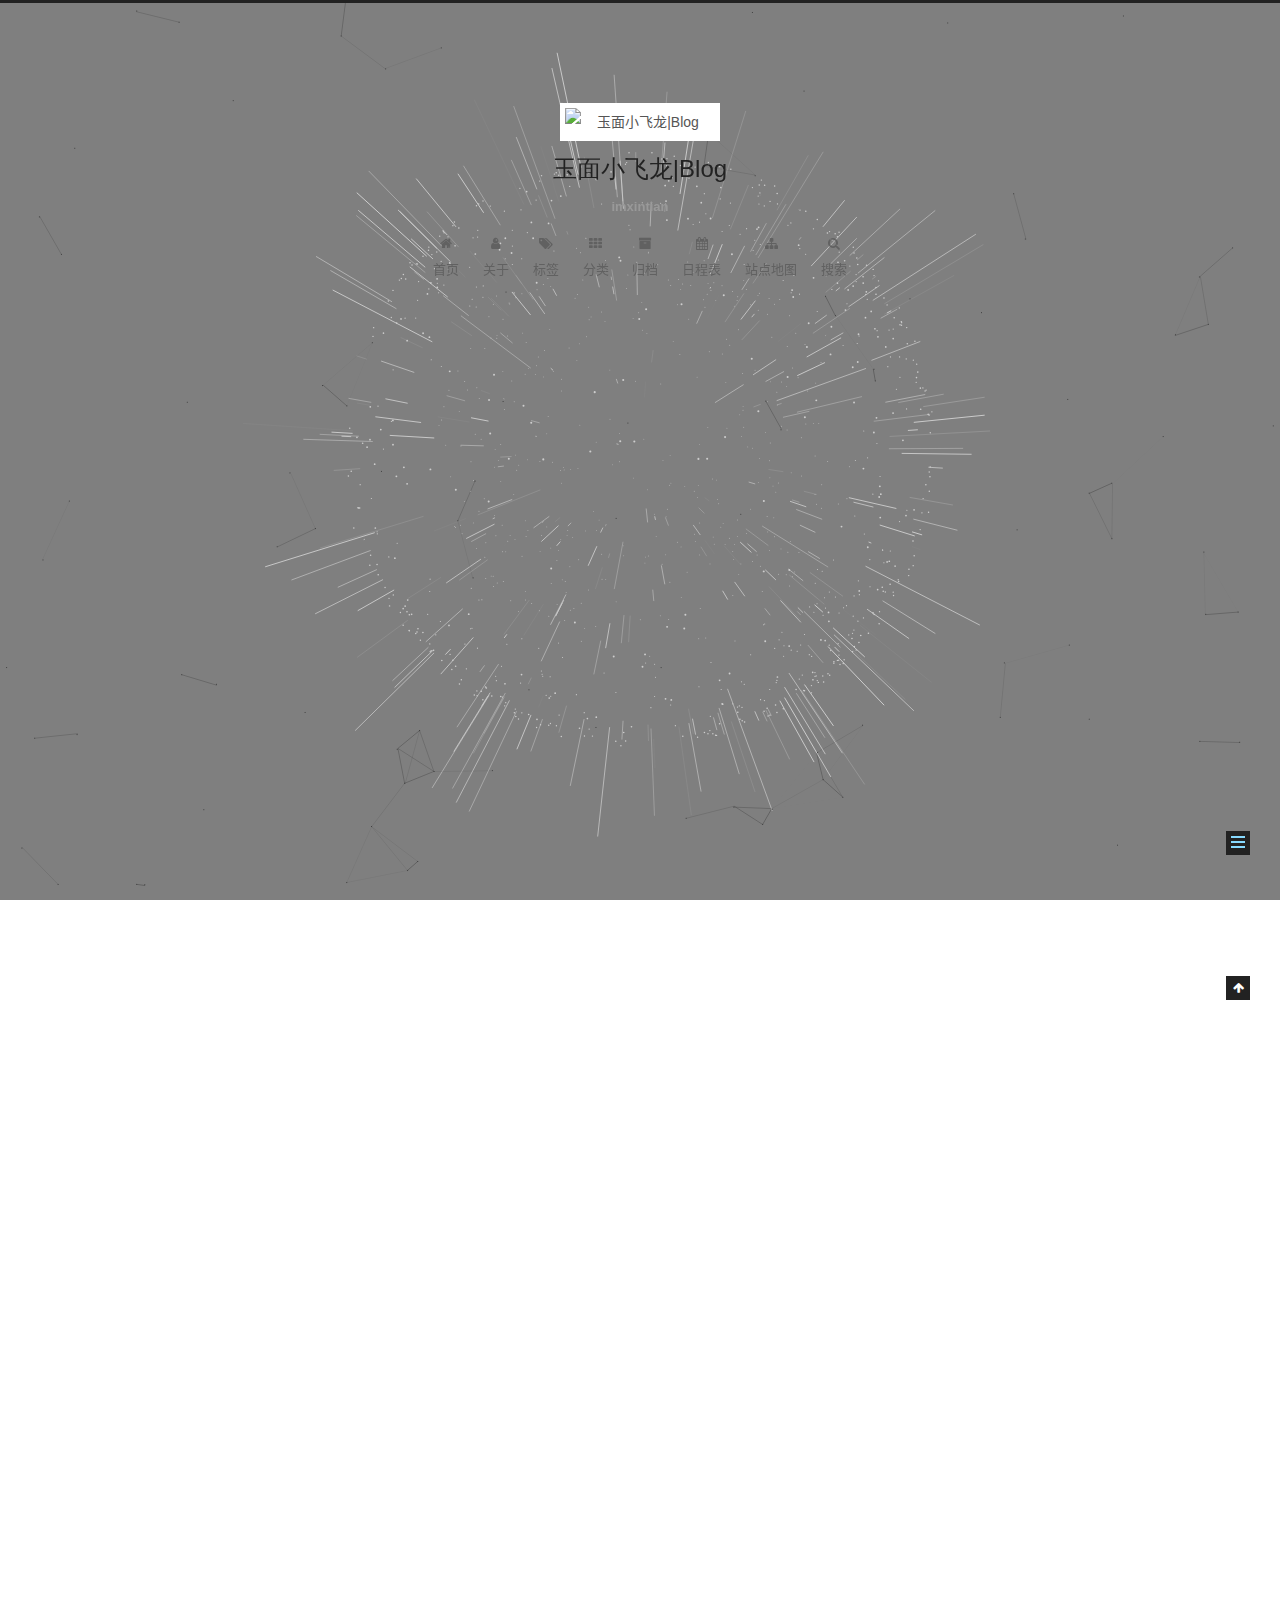
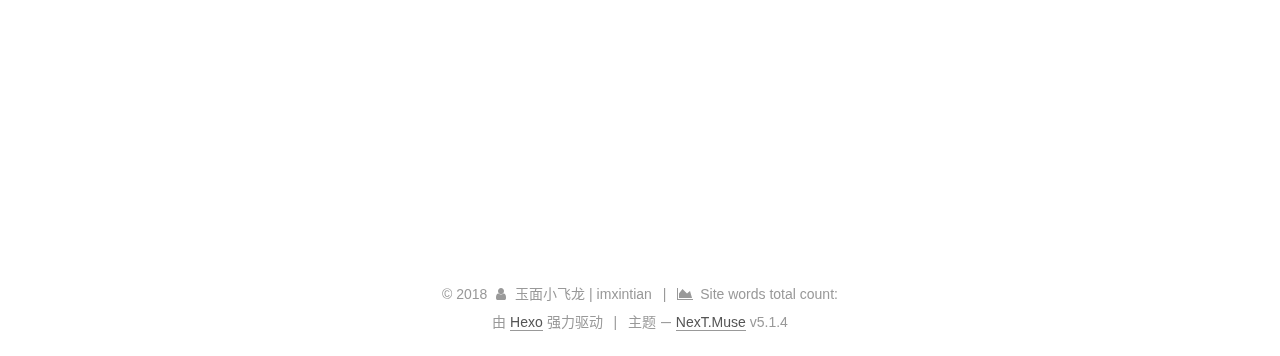
==== commit fcb9728c: "Site updated: 2018-06-27 23:02:41" ====
--- a/about/index.html
+++ b/about/index.html
@@ -5,7 +5,7 @@
   
 
 
-<html class="theme-next mist use-motion" lang="zh-Hans">
+<html class="theme-next muse use-motion" lang="zh-Hans">
 <head>
   <meta charset="UTF-8"/>
 <meta http-equiv="X-UA-Compatible" content="IE=edge" />
@@ -104,9 +104,9 @@
   var NexT = window.NexT || {};
   var CONFIG = {
     root: '/',
-    scheme: 'Mist',
+    scheme: 'Muse',
     version: '5.1.4',
-    sidebar: {"position":"left","display":"hide","offset":12,"b2t":false,"scrollpercent":false,"onmobile":false},
+    sidebar: {"position":"left","display":"post","offset":12,"b2t":false,"scrollpercent":false,"onmobile":false},
     fancybox: true,
     tabs: true,
     motion: {"enable":true,"async":false,"transition":{"post_block":"fadeIn","post_header":"slideDownIn","post_body":"slideDownIn","coll_header":"slideLeftIn","sidebar":"slideUpIn"}},
@@ -176,6 +176,13 @@
     <header id="header" class="header" itemscope itemtype="http://schema.org/WPHeader">
       <div class="header-inner"><div class="site-brand-wrapper">
   <div class="site-meta custom-logo">
+    
+      <div class="site-meta-headline">
+        <a>
+          <img class="custom-logo-image" src="http://p6lo4es33.bkt.clouddn.com/tiantianCoding.jpg"
+               alt="玉面小飞龙|Blog"/>
+        </a>
+      </div>
     
 
     <div class="custom-logo-site-title">
@@ -599,7 +606,7 @@
 
 
 
-  <div class="theme-info">主题 &mdash; <a class="theme-link" target="_blank" href="https://github.com/iissnan/hexo-theme-next">NexT.Mist</a> v5.1.4</div>
+  <div class="theme-info">主题 &mdash; <a class="theme-link" target="_blank" href="https://github.com/iissnan/hexo-theme-next">NexT.Muse</a> v5.1.4</div>
 
 
 
--- a/css/main.css
+++ b/css/main.css
@@ -226,51 +226,51 @@
   margin: 20px 0 15px;
 }
 h1 {
-  font-size: 24px;
+  font-size: 22px;
 }
 @media (max-width: 767px) {
   h1 {
-    font-size: 20px;
+    font-size: 18px;
   }
 }
 h2 {
-  font-size: 22px;
+  font-size: 20px;
 }
 @media (max-width: 767px) {
   h2 {
-    font-size: 18px;
+    font-size: 16px;
   }
 }
 h3 {
-  font-size: 20px;
+  font-size: 18px;
 }
 @media (max-width: 767px) {
   h3 {
-    font-size: 16px;
+    font-size: 14px;
   }
 }
 h4 {
-  font-size: 18px;
+  font-size: 16px;
 }
 @media (max-width: 767px) {
   h4 {
-    font-size: 14px;
+    font-size: 12px;
   }
 }
 h5 {
-  font-size: 16px;
+  font-size: 14px;
 }
 @media (max-width: 767px) {
   h5 {
-    font-size: 12px;
+    font-size: 10px;
   }
 }
 h6 {
-  font-size: 14px;
+  font-size: 12px;
 }
 @media (max-width: 767px) {
   h6 {
-    font-size: 10px;
+    font-size: 8px;
   }
 }
 p {
@@ -940,8 +940,8 @@
   display: inline-block;
   padding: 0 20px;
   font-size: 14px;
-  color: #555;
-  background: transparent;
+  color: #fff;
+  background: #222;
   border: 2px solid #222;
   text-decoration: none;
   border-radius: 0;
@@ -1101,7 +1101,7 @@
 }
 .site-meta {
   margin: 0;
-  text-align: left;
+  text-align: center;
 }
 @media (max-width: 767px) {
   .site-meta {
@@ -1112,12 +1112,12 @@
   position: relative;
   display: inline-block;
   padding: 0 40px;
-  color: #222;
+  color: #fff;
   background: #222;
   border-bottom: none;
 }
 .brand:hover {
-  color: #222;
+  color: #fff;
 }
 .logo {
   display: inline-block;
@@ -1348,7 +1348,7 @@
 .posts-collapse {
   position: relative;
   z-index: 1010;
-  margin-left: 0;
+  margin-left: 55px;
 }
 .posts-collapse::after {
   content: " ";
@@ -1978,7 +1978,7 @@
   width: 4px;
   height: 4px;
   border-radius: 50%;
-  background: #2adbff;
+  background: #ff1fff;
 }
 .links-of-blogroll {
   font-size: 13px;
@@ -2764,322 +2764,78 @@
 .page-post-detail .comments {
   overflow: hidden;
 }
-h1,
-h2,
-h3,
-h4,
-h5,
-h6 {
-  margin: 20px 0 10px;
-}
-p {
-  margin: 0 0 25px 0;
-}
-a {
-  border-bottom-color: #ccc;
-}
-hr {
-  margin: 20px 0;
-  height: 2px;
-}
-.main-inner {
-  margin-top: 80px;
-}
-.header {
-  background: #f5f5f5;
-}
-.header-inner {
-  padding: 25px 0 20px;
-}
-.header-inner:before,
-.header-inner:after {
-  content: " ";
-  display: table;
-}
-.header-inner:after {
-  clear: both;
-}
-@media (max-width: 767px) {
-  .header-inner {
+@media (max-width: 767px) {
+  .header-inner,
+  .container .main-inner,
+  .footer-inner {
     width: auto;
-    margin-bottom: 50px;
-    padding: 10px;
-  }
-}
-.site-meta {
-  float: left;
-  margin-left: -20px;
-  line-height: normal;
-}
-@media (max-width: 767px) {
-  .site-meta {
-    margin-left: 10px;
-  }
-}
-.site-meta .brand {
-  padding: 2px 1px;
+  }
+}
+embed {
+  display: block;
+  margin: 0px auto 25px auto;
+}
+.custom-logo .site-meta-headline {
+  text-align: center;
+}
+.custom-logo .brand {
   background: none;
 }
-@media (max-width: 767px) {
-  .site-meta .brand {
-    display: block;
-  }
-}
-.site-meta .logo {
-  display: none;
-}
-.site-meta .site-title {
-  font-size: 22px;
-  font-weight: bolder;
-}
-@media (max-width: 767px) {
-  .site-meta .site-title {
-    line-height: 34px;
-  }
-}
-.logo-line-before,
-.logo-line-after {
-  display: block;
-  overflow: hidden;
+.custom-logo .site-title {
+  margin: 10px auto 0;
+  font-size: 24px;
+  color: #222;
+}
+.custom-logo .site-title a {
+  border: none;
+}
+.custom-logo-image {
   margin: 0 auto;
-  width: 75%;
-}
-@media (max-width: 767px) {
-  .logo-line-before,
-  .logo-line-after {
-    display: none;
-  }
-}
-.logo-line-before i,
-.logo-line-after i {
-  position: relative;
-  display: block;
-  height: 2px;
-  background: #222;
-}
-@media (max-width: 767px) {
-  .logo-line-before i,
-  .logo-line-after i {
-    height: 3px;
-  }
-}
-.use-motion .logo-line-before i {
-  left: -100%;
-}
-.use-motion .logo-line-after i {
-  right: -100%;
-}
-.site-subtitle {
-  display: none;
-}
-.site-nav-toggle {
-  position: static;
-  float: right;
-}
-.menu {
-  float: right;
-  margin: 8px 0 0 0;
+  padding: 5px;
+  max-width: 150px;
+  background: #fff;
+}
+@media (max-width: 767px) {
+  .site-nav {
+    position: absolute;
+    left: 0;
+    top: 52px;
+    margin: 0;
+    width: 100%;
+    padding: 0;
+    background: #fff;
+    border-bottom: 1px solid #ddd;
+    z-index: 1030;
+  }
 }
 @media (max-width: 767px) {
   .menu {
-    margin: 20px 0 0 0;
-    padding: 0;
-  }
-}
-.menu br {
-  display: none;
-}
-.menu .menu-item {
-  margin: 0;
+    text-align: left;
+  }
 }
 @media (max-width: 767px) {
   .menu .menu-item {
     display: block;
-  }
-}
-.menu .menu-item a {
-  padding: 0 10px;
-  background: none;
-  border: none;
-  border-radius: 2px;
-  transition-property: background;
+    margin: 0 10px;
+    vertical-align: top;
+  }
+}
+@media (max-width: 767px) {
+  .menu .menu-item br {
+    display: none;
+  }
 }
 @media (max-width: 767px) {
   .menu .menu-item a {
-    text-align: left;
-  }
-}
-.menu .menu-item a:hover {
-  background: #e1e1e1;
-}
-.menu a::before {
-  display: none;
-}
-@media (max-width: 767px) {
-  .menu a::before {
-    display: block;
-  }
-}
-@media (max-width: 767px) {
-  .menu {
-    float: none;
-  }
+    padding: 5px 10px;
+  }
+}
+.menu .menu-item .fa {
+  margin-right: 0;
 }
 .site-search form {
   display: none;
 }
-.posts-expand {
-  padding-top: 0;
-}
-.posts-expand .post-title,
-.posts-expand .post-meta {
-  text-align: left;
-}
-@media (max-width: 767px) {
-  .posts-expand .post-title,
-  .posts-expand .post-meta {
-    text-align: center;
-  }
-}
-.posts-expand .post-eof {
-  display: none;
-}
-.posts-expand .post {
-  margin-top: 120px;
-}
-.posts-expand .post:first-child {
-  margin-top: 0;
-}
-.posts-expand .post-meta {
-  margin-top: 5px;
-  margin-bottom: 20px;
-}
-.posts-expand .post-title {
-  position: relative;
-  font-size: 26px;
-  font-weight: 400;
-}
-@media (max-width: 767px) {
-  .posts-expand .post-title {
-    font-size: 22px;
-  }
-}
-@media (min-width: 1600px) {
-  .posts-expand .post-title {
-    font-size: 26px;
-  }
-}
-.posts-expand .post-title:hover:before {
-  background: #222;
-}
-@media (max-width: 767px) {
-  .posts-expand .post-body {
-    font-size: 12px;
-  }
-}
-.posts-expand .post-body img {
-  margin: 0;
-}
-.posts-expand .post-tags {
-  text-align: left;
-}
-.posts-expand .post-tags a {
-  padding: 1px 5px;
-  background: #f5f5f5;
-  border-bottom: none;
-}
-.posts-expand .post-tags a:hover {
-  background: #ccc;
-}
-.posts-expand .post-nav {
-  margin-top: 40px;
-}
-.post-button {
-  margin-top: 20px;
-  text-align: left;
-}
-.post-button a {
-  padding: 0;
-  font-size: 14px;
-  background: none;
-  border: none;
-  border-bottom: 2px solid #666;
-  transition-property: border;
-}
-@media (max-width: 767px) {
-  .post-button a {
-    font-size: 12px;
-  }
-}
-@media (min-width: 1600px) {
-  .post-button a {
-    font-size: 16px;
-  }
-}
-.post-button a:hover {
-  border-bottom-color: #222;
-}
 .links-of-blogroll-inline .links-of-blogroll-item {
   display: inline-block;
 }
-.btn {
-  padding: 0 10px;
-  border-width: 2px;
-  border-radius: 0;
-}
-.headband {
-  display: none;
-}
-.site-search {
-  position: relative;
-  float: right;
-  margin-top: 5px;
-  padding-top: 3px;
-}
-@media (max-width: 767px) {
-  .site-search {
-    float: none;
-    padding: 0 10px;
-  }
-}
-@media (max-width: 767px) {
-  .container .main-inner {
-    width: auto;
-  }
-}
-.page-post-detail .post-title,
-.page-post-detail .post-meta {
-  text-align: center;
-}
-.page-post-detail .post-title:before {
-  display: none;
-}
-.page-post-detail .post-meta {
-  margin-bottom: 60px;
-}
-.pagination {
-  margin: 120px 0 0;
-  text-align: left;
-}
-@media (max-width: 767px) {
-  .pagination {
-    margin: 80px 10px 0;
-    text-align: center;
-  }
-}
-.footer {
-  margin-top: 80px;
-  padding: 10px 0;
-  background: #f5f5f5;
-  color: #666;
-}
-.footer-inner {
-  margin: 0 auto;
-  text-align: left;
-}
-@media (max-width: 767px) {
-  .footer-inner {
-    width: auto;
-    text-align: center;
-  }
-}
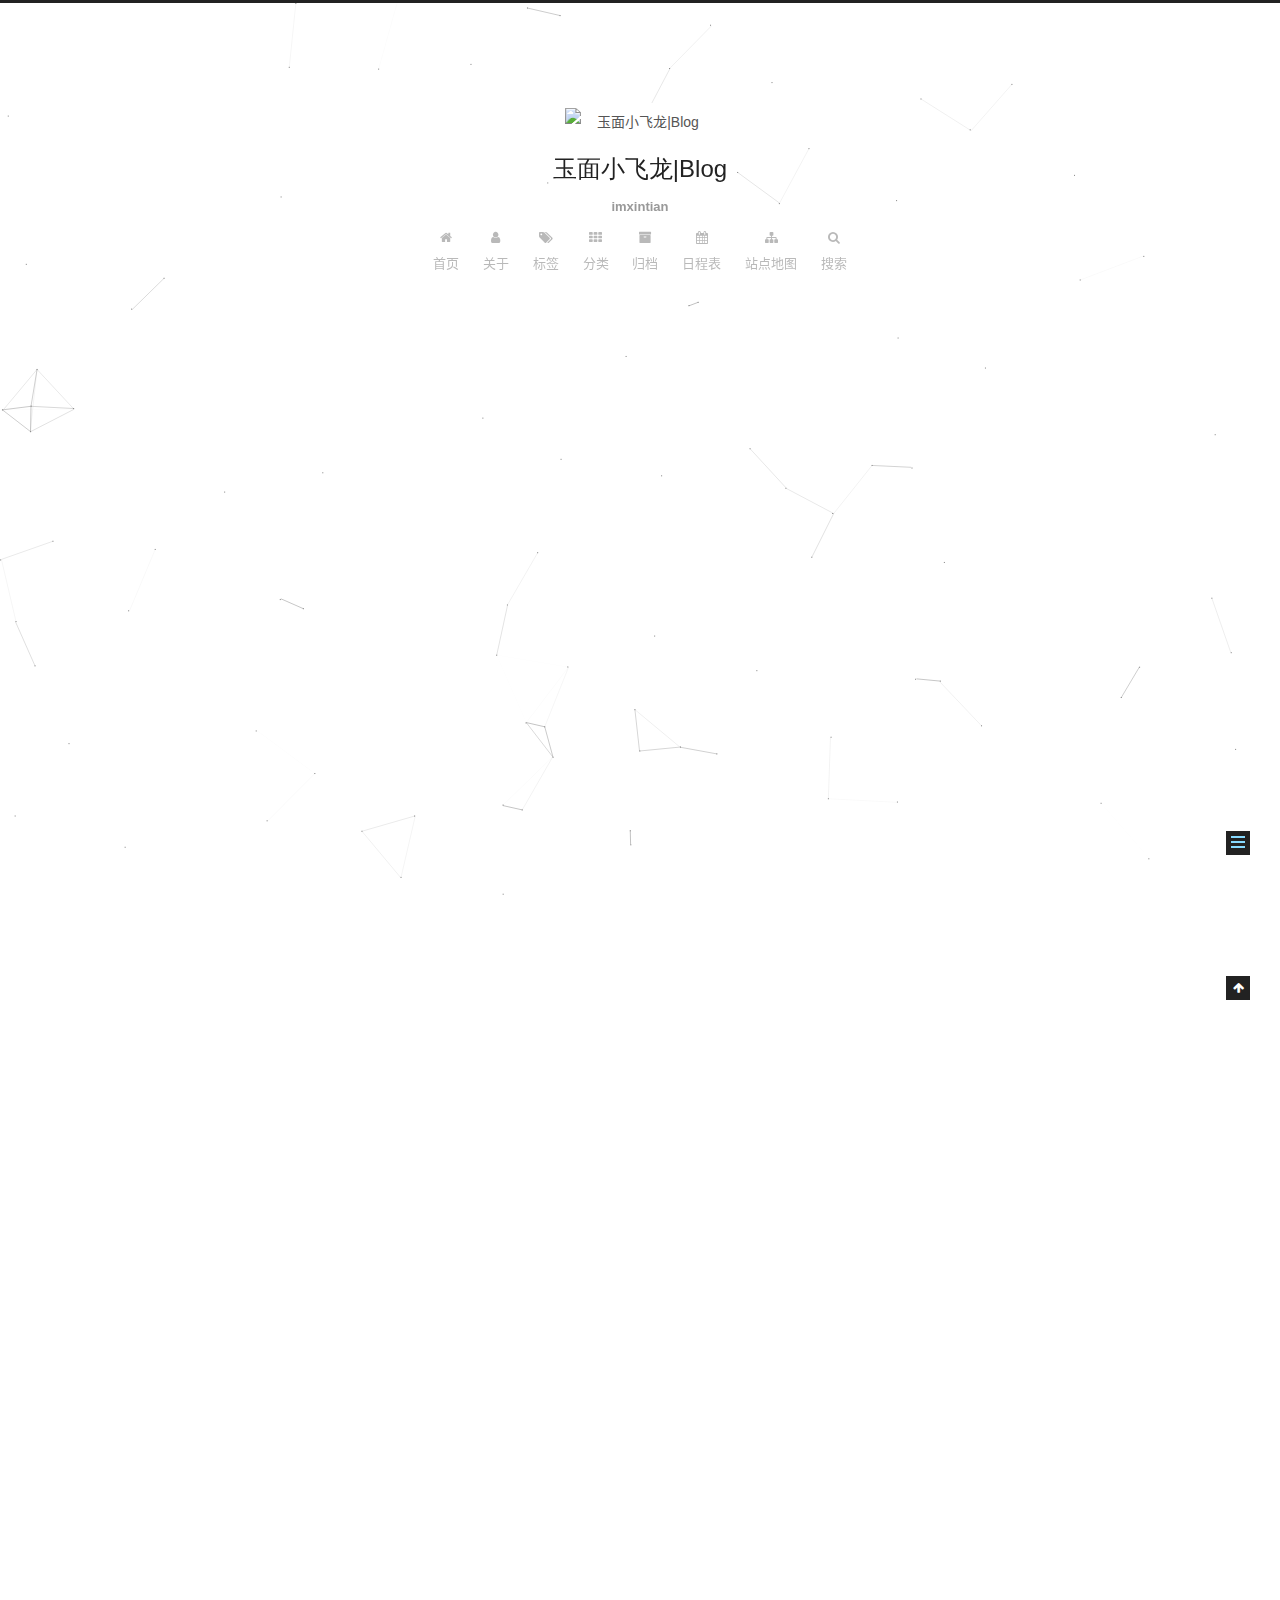
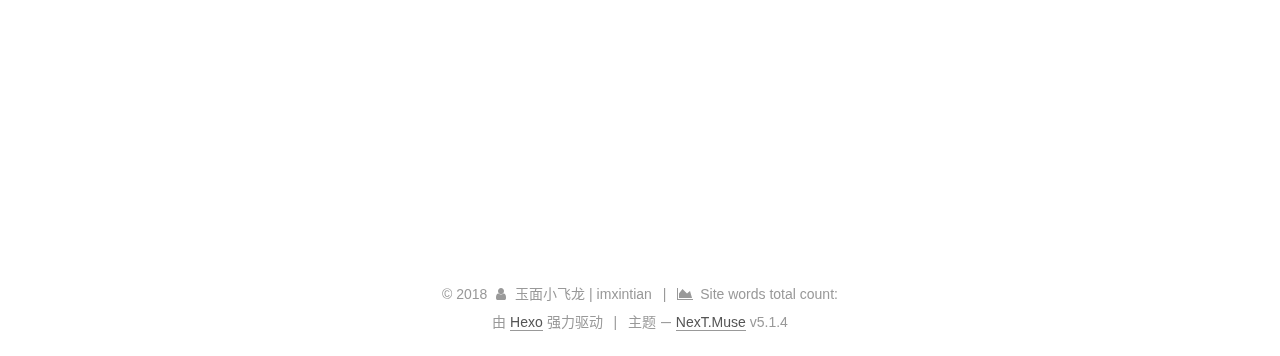
==== commit 435b50b0: "Site updated: 2018-06-27 23:09:10" ====
--- a/about/index.html
+++ b/about/index.html
@@ -661,9 +661,6 @@
 
 
 
-  
-  
-
 
 
 
@@ -701,16 +698,6 @@
   
   
     <script type="text/javascript" src="/lib/canvas-nest/canvas-nest.min.js"></script>
-  
-
-  
-  
-    <script type="text/javascript" src="/lib/three/three.min.js"></script>
-  
-
-  
-  
-    <script type="text/javascript" src="/lib/three/canvas_sphere.min.js"></script>
   
 
 
--- a/css/main.css
+++ b/css/main.css
@@ -1978,7 +1978,7 @@
   width: 4px;
   height: 4px;
   border-radius: 50%;
-  background: #ff1fff;
+  background: #0677ff;
 }
 .links-of-blogroll {
   font-size: 13px;
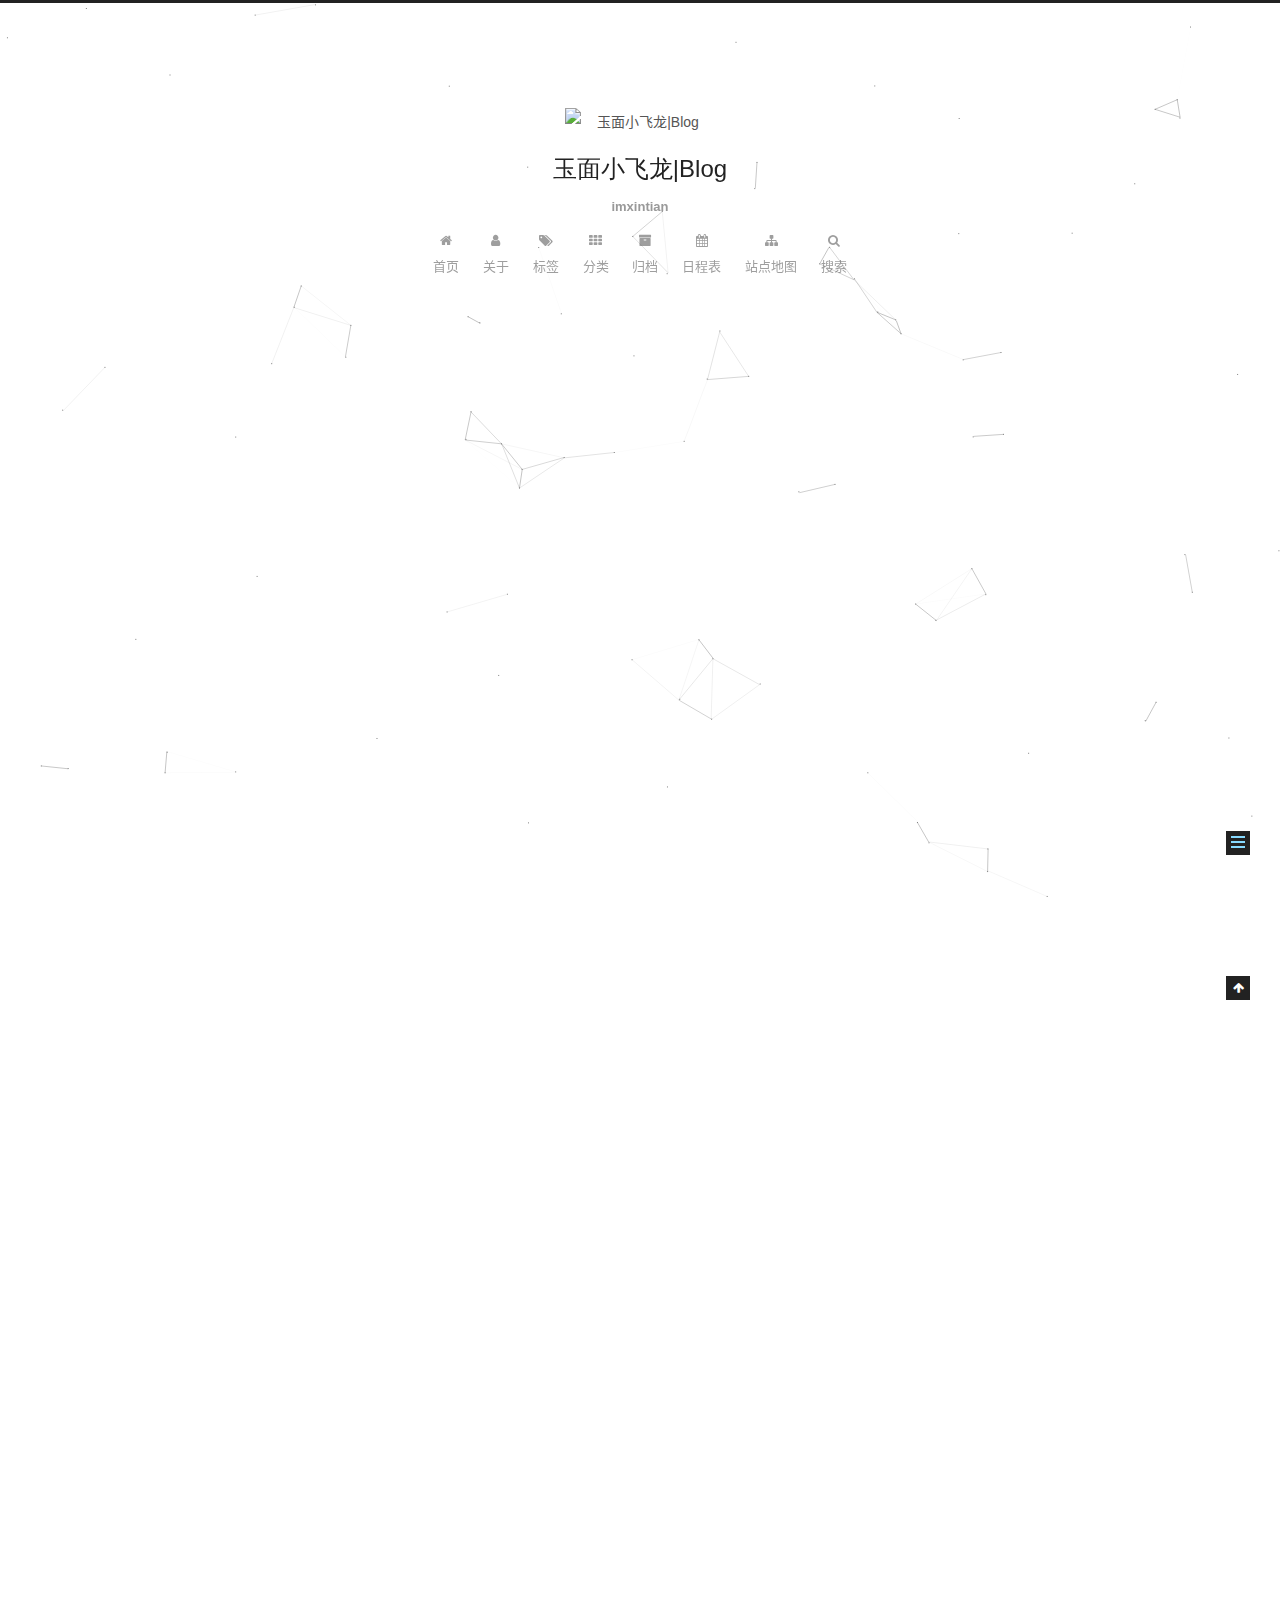
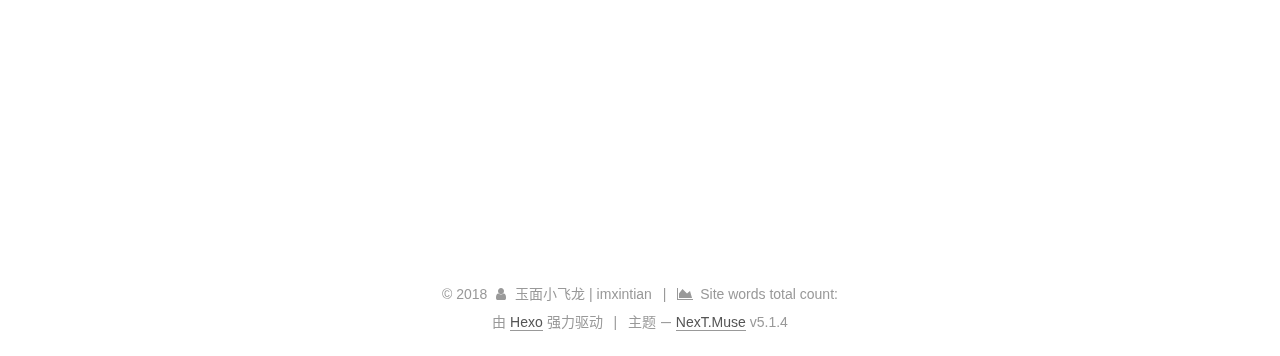
==== commit d59f31db: "Site updated: 2018-06-27 23:39:08" ====
--- a/about/index.html
+++ b/about/index.html
@@ -776,6 +776,323 @@
 
   
 
+  <script type="text/javascript">
+    // Popup Window;
+    var isfetched = false;
+    var isXml = true;
+    // Search DB path;
+    var search_path = "search.xml";
+    if (search_path.length === 0) {
+      search_path = "search.xml";
+    } else if (/json$/i.test(search_path)) {
+      isXml = false;
+    }
+    var path = "/" + search_path;
+    // monitor main search box;
+
+    var onPopupClose = function (e) {
+      $('.popup').hide();
+      $('#local-search-input').val('');
+      $('.search-result-list').remove();
+      $('#no-result').remove();
+      $(".local-search-pop-overlay").remove();
+      $('body').css('overflow', '');
+    }
+
+    function proceedsearch() {
+      $("body")
+        .append('<div class="search-popup-overlay local-search-pop-overlay"></div>')
+        .css('overflow', 'hidden');
+      $('.search-popup-overlay').click(onPopupClose);
+      $('.popup').toggle();
+      var $localSearchInput = $('#local-search-input');
+      $localSearchInput.attr("autocapitalize", "none");
+      $localSearchInput.attr("autocorrect", "off");
+      $localSearchInput.focus();
+    }
+
+    // search function;
+    var searchFunc = function(path, search_id, content_id) {
+      'use strict';
+
+      // start loading animation
+      $("body")
+        .append('<div class="search-popup-overlay local-search-pop-overlay">' +
+          '<div id="search-loading-icon">' +
+          '<i class="fa fa-spinner fa-pulse fa-5x fa-fw"></i>' +
+          '</div>' +
+          '</div>')
+        .css('overflow', 'hidden');
+      $("#search-loading-icon").css('margin', '20% auto 0 auto').css('text-align', 'center');
+
+      $.ajax({
+        url: path,
+        dataType: isXml ? "xml" : "json",
+        async: true,
+        success: function(res) {
+          // get the contents from search data
+          isfetched = true;
+          $('.popup').detach().appendTo('.header-inner');
+          var datas = isXml ? $("entry", res).map(function() {
+            return {
+              title: $("title", this).text(),
+              content: $("content",this).text(),
+              url: $("url" , this).text()
+            };
+          }).get() : res;
+          var input = document.getElementById(search_id);
+          var resultContent = document.getElementById(content_id);
+          var inputEventFunction = function() {
+            var searchText = input.value.trim().toLowerCase();
+            var keywords = searchText.split(/[\s\-]+/);
+            if (keywords.length > 1) {
+              keywords.push(searchText);
+            }
+            var resultItems = [];
+            if (searchText.length > 0) {
+              // perform local searching
+              datas.forEach(function(data) {
+                var isMatch = false;
+                var hitCount = 0;
+                var searchTextCount = 0;
+                var title = data.title.trim();
+                var titleInLowerCase = title.toLowerCase();
+                var content = data.content.trim().replace(/<[^>]+>/g,"");
+                var contentInLowerCase = content.toLowerCase();
+                var articleUrl = decodeURIComponent(data.url);
+                var indexOfTitle = [];
+                var indexOfContent = [];
+                // only match articles with not empty titles
+                if(title != '') {
+                  keywords.forEach(function(keyword) {
+                    function getIndexByWord(word, text, caseSensitive) {
+                      var wordLen = word.length;
+                      if (wordLen === 0) {
+                        return [];
+                      }
+                      var startPosition = 0, position = [], index = [];
+                      if (!caseSensitive) {
+                        text = text.toLowerCase();
+                        word = word.toLowerCase();
+                      }
+                      while ((position = text.indexOf(word, startPosition)) > -1) {
+                        index.push({position: position, word: word});
+                        startPosition = position + wordLen;
+                      }
+                      return index;
+                    }
+
+                    indexOfTitle = indexOfTitle.concat(getIndexByWord(keyword, titleInLowerCase, false));
+                    indexOfContent = indexOfContent.concat(getIndexByWord(keyword, contentInLowerCase, false));
+                  });
+                  if (indexOfTitle.length > 0 || indexOfContent.length > 0) {
+                    isMatch = true;
+                    hitCount = indexOfTitle.length + indexOfContent.length;
+                  }
+                }
+
+                // show search results
+
+                if (isMatch) {
+                  // sort index by position of keyword
+
+                  [indexOfTitle, indexOfContent].forEach(function (index) {
+                    index.sort(function (itemLeft, itemRight) {
+                      if (itemRight.position !== itemLeft.position) {
+                        return itemRight.position - itemLeft.position;
+                      } else {
+                        return itemLeft.word.length - itemRight.word.length;
+                      }
+                    });
+                  });
+
+                  // merge hits into slices
+
+                  function mergeIntoSlice(text, start, end, index) {
+                    var item = index[index.length - 1];
+                    var position = item.position;
+                    var word = item.word;
+                    var hits = [];
+                    var searchTextCountInSlice = 0;
+                    while (position + word.length <= end && index.length != 0) {
+                      if (word === searchText) {
+                        searchTextCountInSlice++;
+                      }
+                      hits.push({position: position, length: word.length});
+                      var wordEnd = position + word.length;
+
+                      // move to next position of hit
+
+                      index.pop();
+                      while (index.length != 0) {
+                        item = index[index.length - 1];
+                        position = item.position;
+                        word = item.word;
+                        if (wordEnd > position) {
+                          index.pop();
+                        } else {
+                          break;
+                        }
+                      }
+                    }
+                    searchTextCount += searchTextCountInSlice;
+                    return {
+                      hits: hits,
+                      start: start,
+                      end: end,
+                      searchTextCount: searchTextCountInSlice
+                    };
+                  }
+
+                  var slicesOfTitle = [];
+                  if (indexOfTitle.length != 0) {
+                    slicesOfTitle.push(mergeIntoSlice(title, 0, title.length, indexOfTitle));
+                  }
+
+                  var slicesOfContent = [];
+                  while (indexOfContent.length != 0) {
+                    var item = indexOfContent[indexOfContent.length - 1];
+                    var position = item.position;
+                    var word = item.word;
+                    // cut out 100 characters
+                    var start = position - 20;
+                    var end = position + 80;
+                    if(start < 0){
+                      start = 0;
+                    }
+                    if (end < position + word.length) {
+                      end = position + word.length;
+                    }
+                    if(end > content.length){
+                      end = content.length;
+                    }
+                    slicesOfContent.push(mergeIntoSlice(content, start, end, indexOfContent));
+                  }
+
+                  // sort slices in content by search text's count and hits' count
+
+                  slicesOfContent.sort(function (sliceLeft, sliceRight) {
+                    if (sliceLeft.searchTextCount !== sliceRight.searchTextCount) {
+                      return sliceRight.searchTextCount - sliceLeft.searchTextCount;
+                    } else if (sliceLeft.hits.length !== sliceRight.hits.length) {
+                      return sliceRight.hits.length - sliceLeft.hits.length;
+                    } else {
+                      return sliceLeft.start - sliceRight.start;
+                    }
+                  });
+
+                  // select top N slices in content
+
+                  var upperBound = parseInt('1');
+                  if (upperBound >= 0) {
+                    slicesOfContent = slicesOfContent.slice(0, upperBound);
+                  }
+
+                  // highlight title and content
+
+                  function highlightKeyword(text, slice) {
+                    var result = '';
+                    var prevEnd = slice.start;
+                    slice.hits.forEach(function (hit) {
+                      result += text.substring(prevEnd, hit.position);
+                      var end = hit.position + hit.length;
+                      result += '<b class="search-keyword">' + text.substring(hit.position, end) + '</b>';
+                      prevEnd = end;
+                    });
+                    result += text.substring(prevEnd, slice.end);
+                    return result;
+                  }
+
+                  var resultItem = '';
+
+                  if (slicesOfTitle.length != 0) {
+                    resultItem += "<li><a href='" + articleUrl + "' class='search-result-title'>" + highlightKeyword(title, slicesOfTitle[0]) + "</a>";
+                  } else {
+                    resultItem += "<li><a href='" + articleUrl + "' class='search-result-title'>" + title + "</a>";
+                  }
+
+                  slicesOfContent.forEach(function (slice) {
+                    resultItem += "<a href='" + articleUrl + "'>" +
+                      "<p class=\"search-result\">" + highlightKeyword(content, slice) +
+                      "...</p>" + "</a>";
+                  });
+
+                  resultItem += "</li>";
+                  resultItems.push({
+                    item: resultItem,
+                    searchTextCount: searchTextCount,
+                    hitCount: hitCount,
+                    id: resultItems.length
+                  });
+                }
+              })
+            };
+            if (keywords.length === 1 && keywords[0] === "") {
+              resultContent.innerHTML = '<div id="no-result"><i class="fa fa-search fa-5x" /></div>'
+            } else if (resultItems.length === 0) {
+              resultContent.innerHTML = '<div id="no-result"><i class="fa fa-frown-o fa-5x" /></div>'
+            } else {
+              resultItems.sort(function (resultLeft, resultRight) {
+                if (resultLeft.searchTextCount !== resultRight.searchTextCount) {
+                  return resultRight.searchTextCount - resultLeft.searchTextCount;
+                } else if (resultLeft.hitCount !== resultRight.hitCount) {
+                  return resultRight.hitCount - resultLeft.hitCount;
+                } else {
+                  return resultRight.id - resultLeft.id;
+                }
+              });
+              var searchResultList = '<ul class=\"search-result-list\">';
+              resultItems.forEach(function (result) {
+                searchResultList += result.item;
+              })
+              searchResultList += "</ul>";
+              resultContent.innerHTML = searchResultList;
+            }
+          }
+
+          if ('auto' === 'auto') {
+            input.addEventListener('input', inputEventFunction);
+          } else {
+            $('.search-icon').click(inputEventFunction);
+            input.addEventListener('keypress', function (event) {
+              if (event.keyCode === 13) {
+                inputEventFunction();
+              }
+            });
+          }
+
+          // remove loading animation
+          $(".local-search-pop-overlay").remove();
+          $('body').css('overflow', '');
+
+          proceedsearch();
+        }
+      });
+    }
+
+    // handle and trigger popup window;
+    $('.popup-trigger').click(function(e) {
+      e.stopPropagation();
+      if (isfetched === false) {
+        searchFunc(path, 'local-search-input', 'local-search-result');
+      } else {
+        proceedsearch();
+      };
+    });
+
+    $('.popup-btn-close').click(onPopupClose);
+    $('.popup').click(function(e){
+      e.stopPropagation();
+    });
+    $(document).on('keyup', function (event) {
+      var shouldDismissSearchPopup = event.which === 27 &&
+        $('.search-popup').is(':visible');
+      if (shouldDismissSearchPopup) {
+        onPopupClose();
+      }
+    });
+  </script>
+
 
 
 
--- a/css/main.css
+++ b/css/main.css
@@ -1978,7 +1978,7 @@
   width: 4px;
   height: 4px;
   border-radius: 50%;
-  background: #0677ff;
+  background: #ff9eff;
 }
 .links-of-blogroll {
   font-size: 13px;
